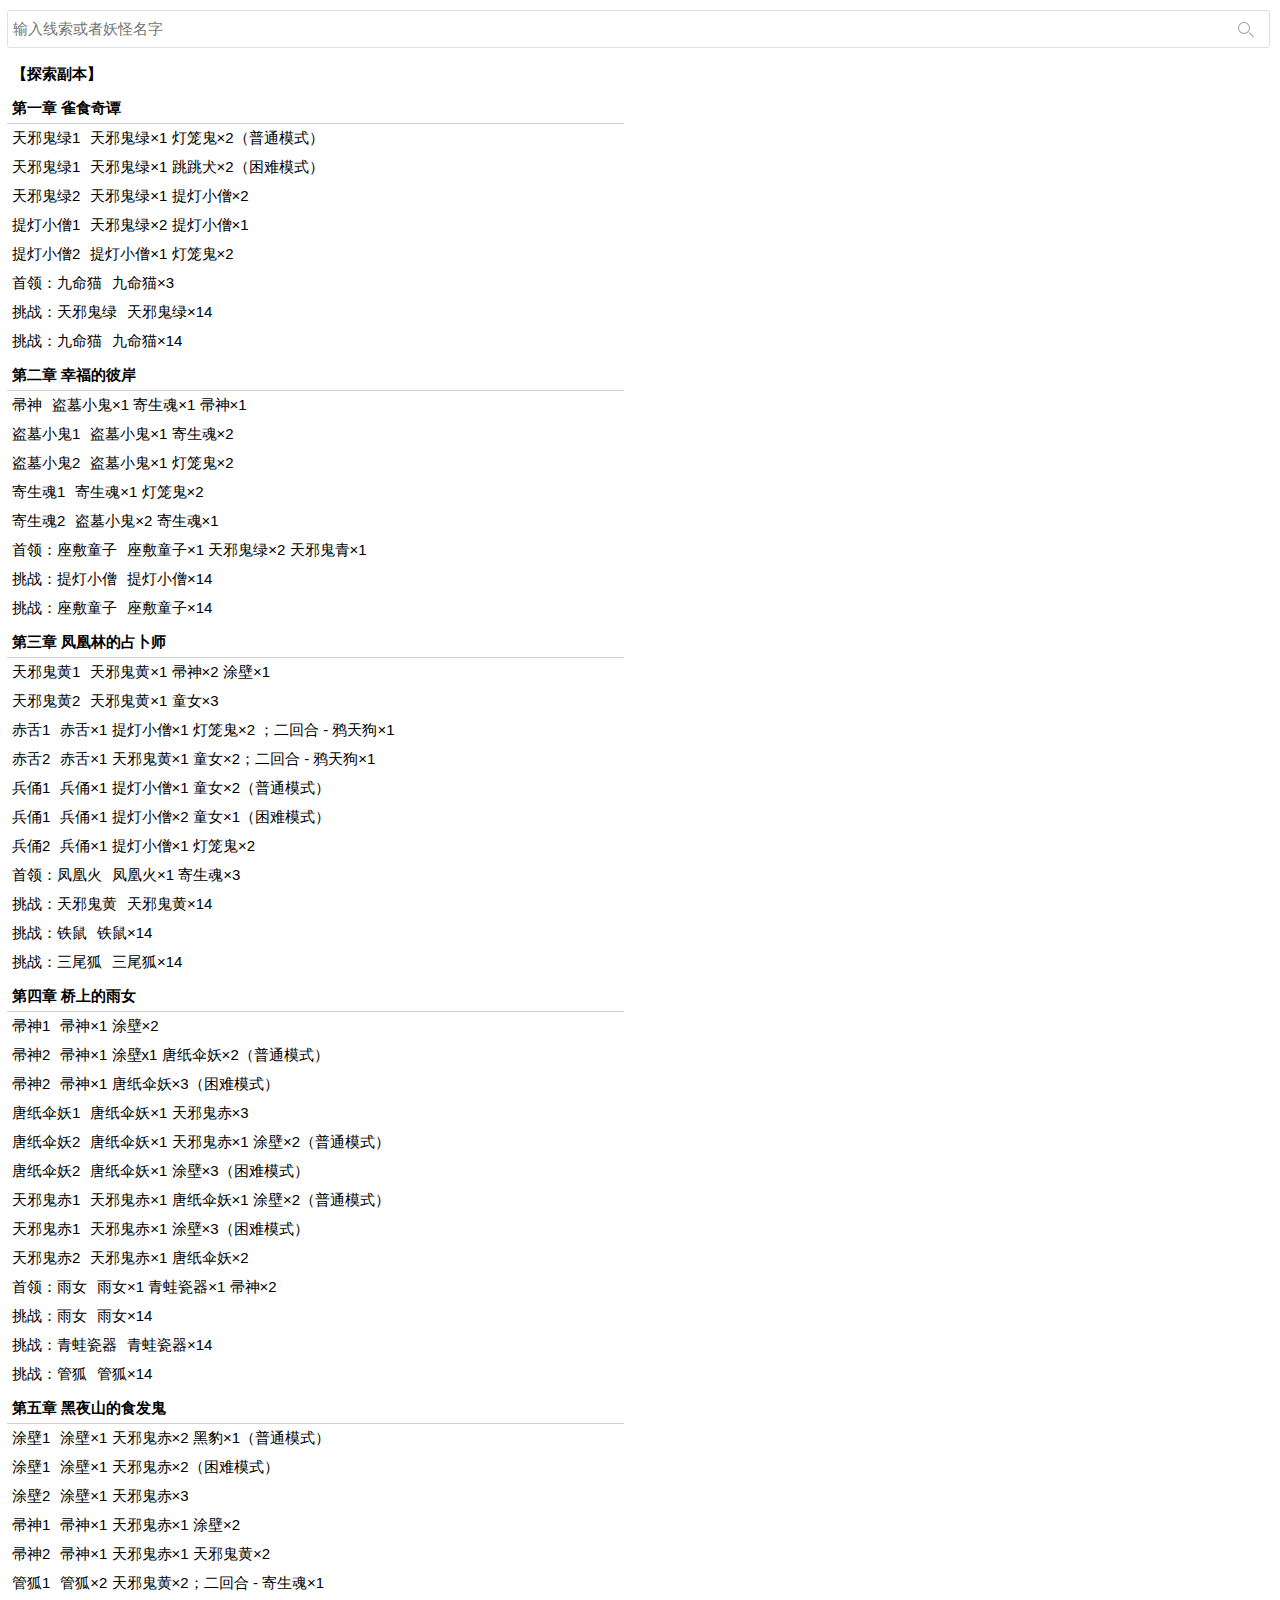
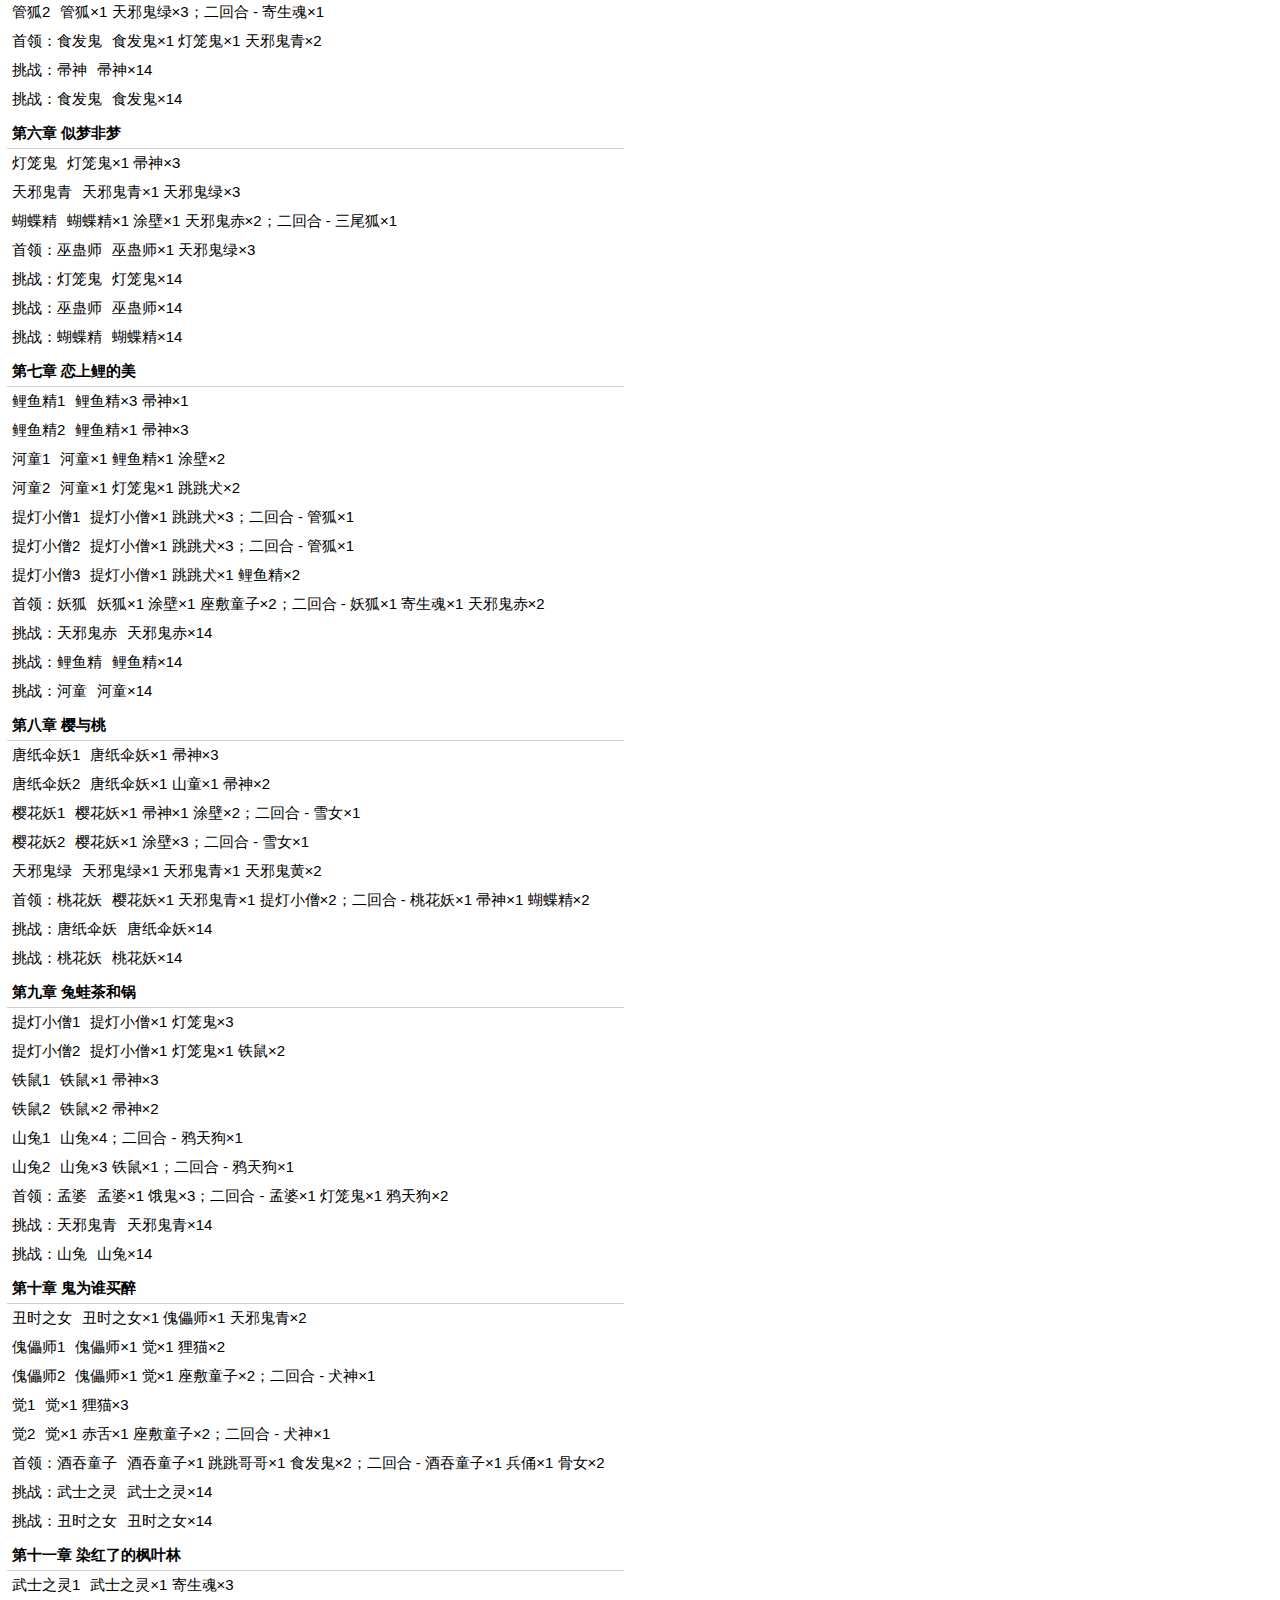
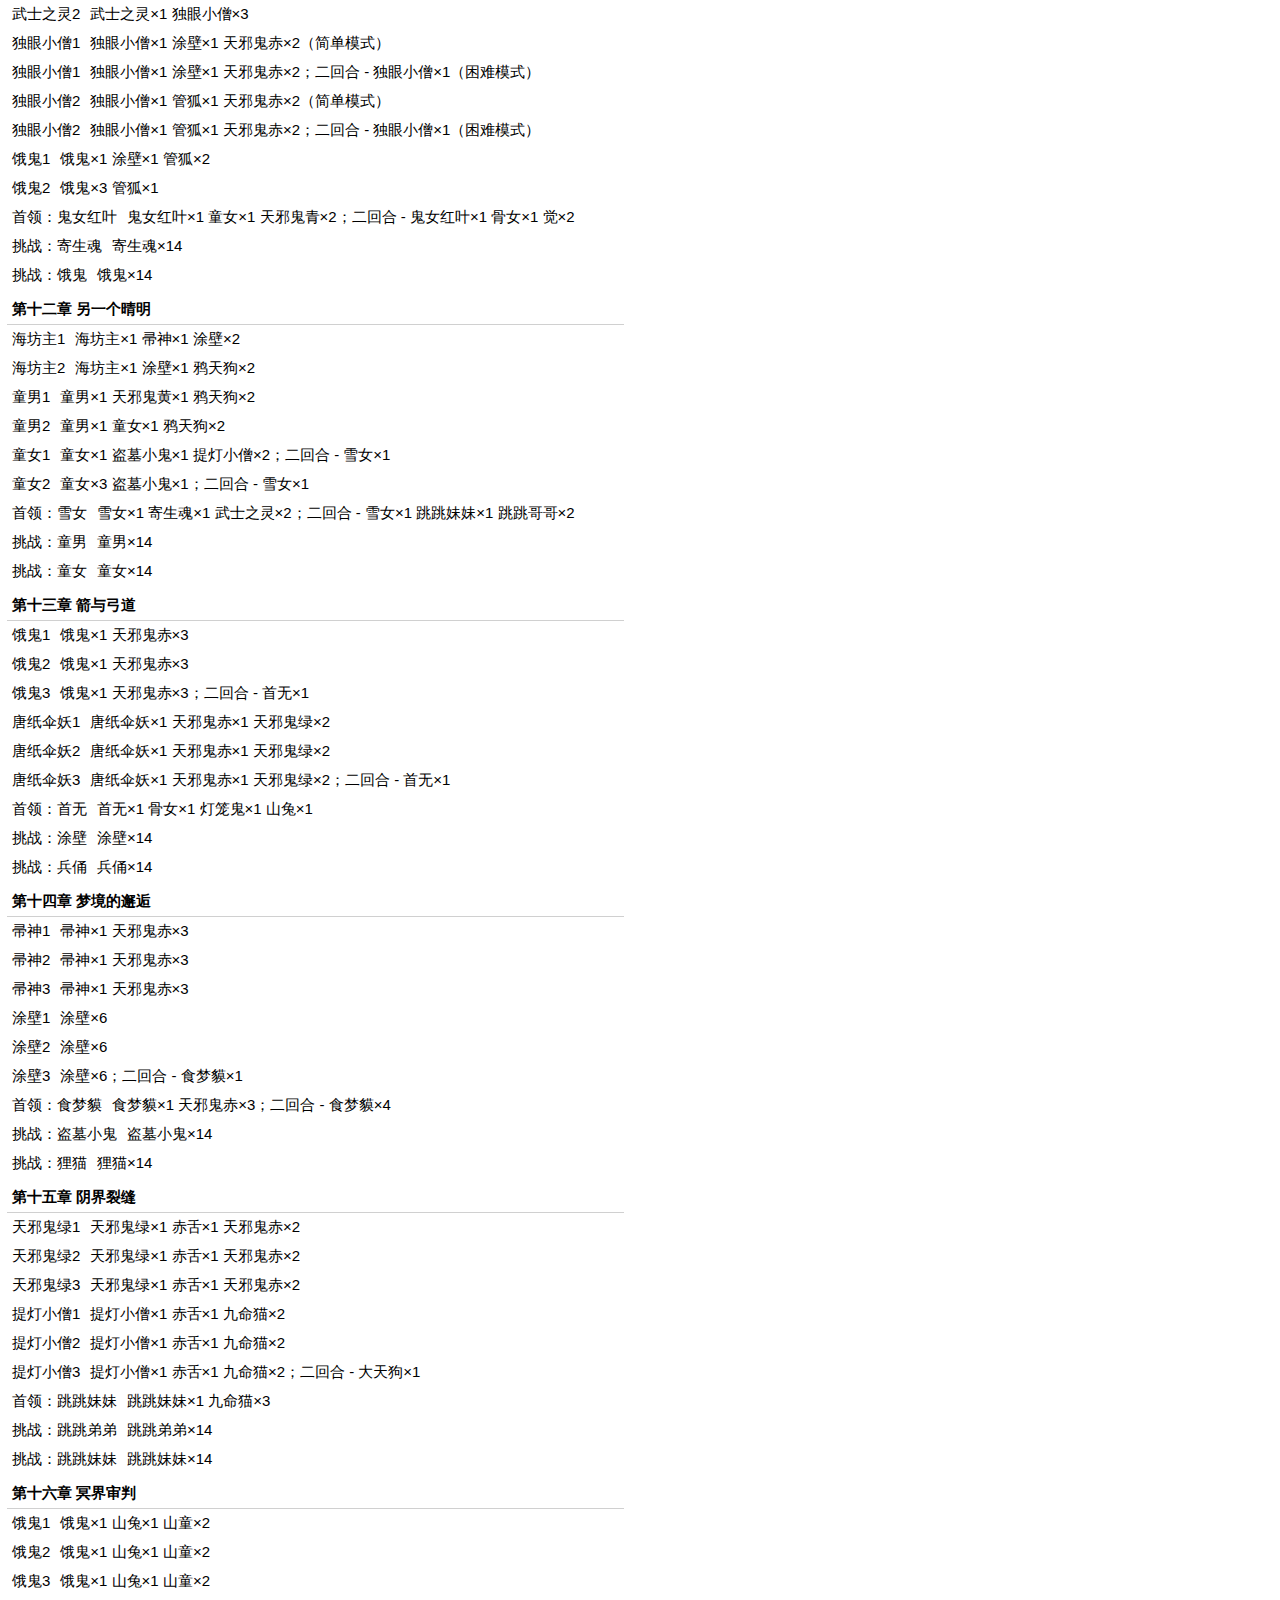
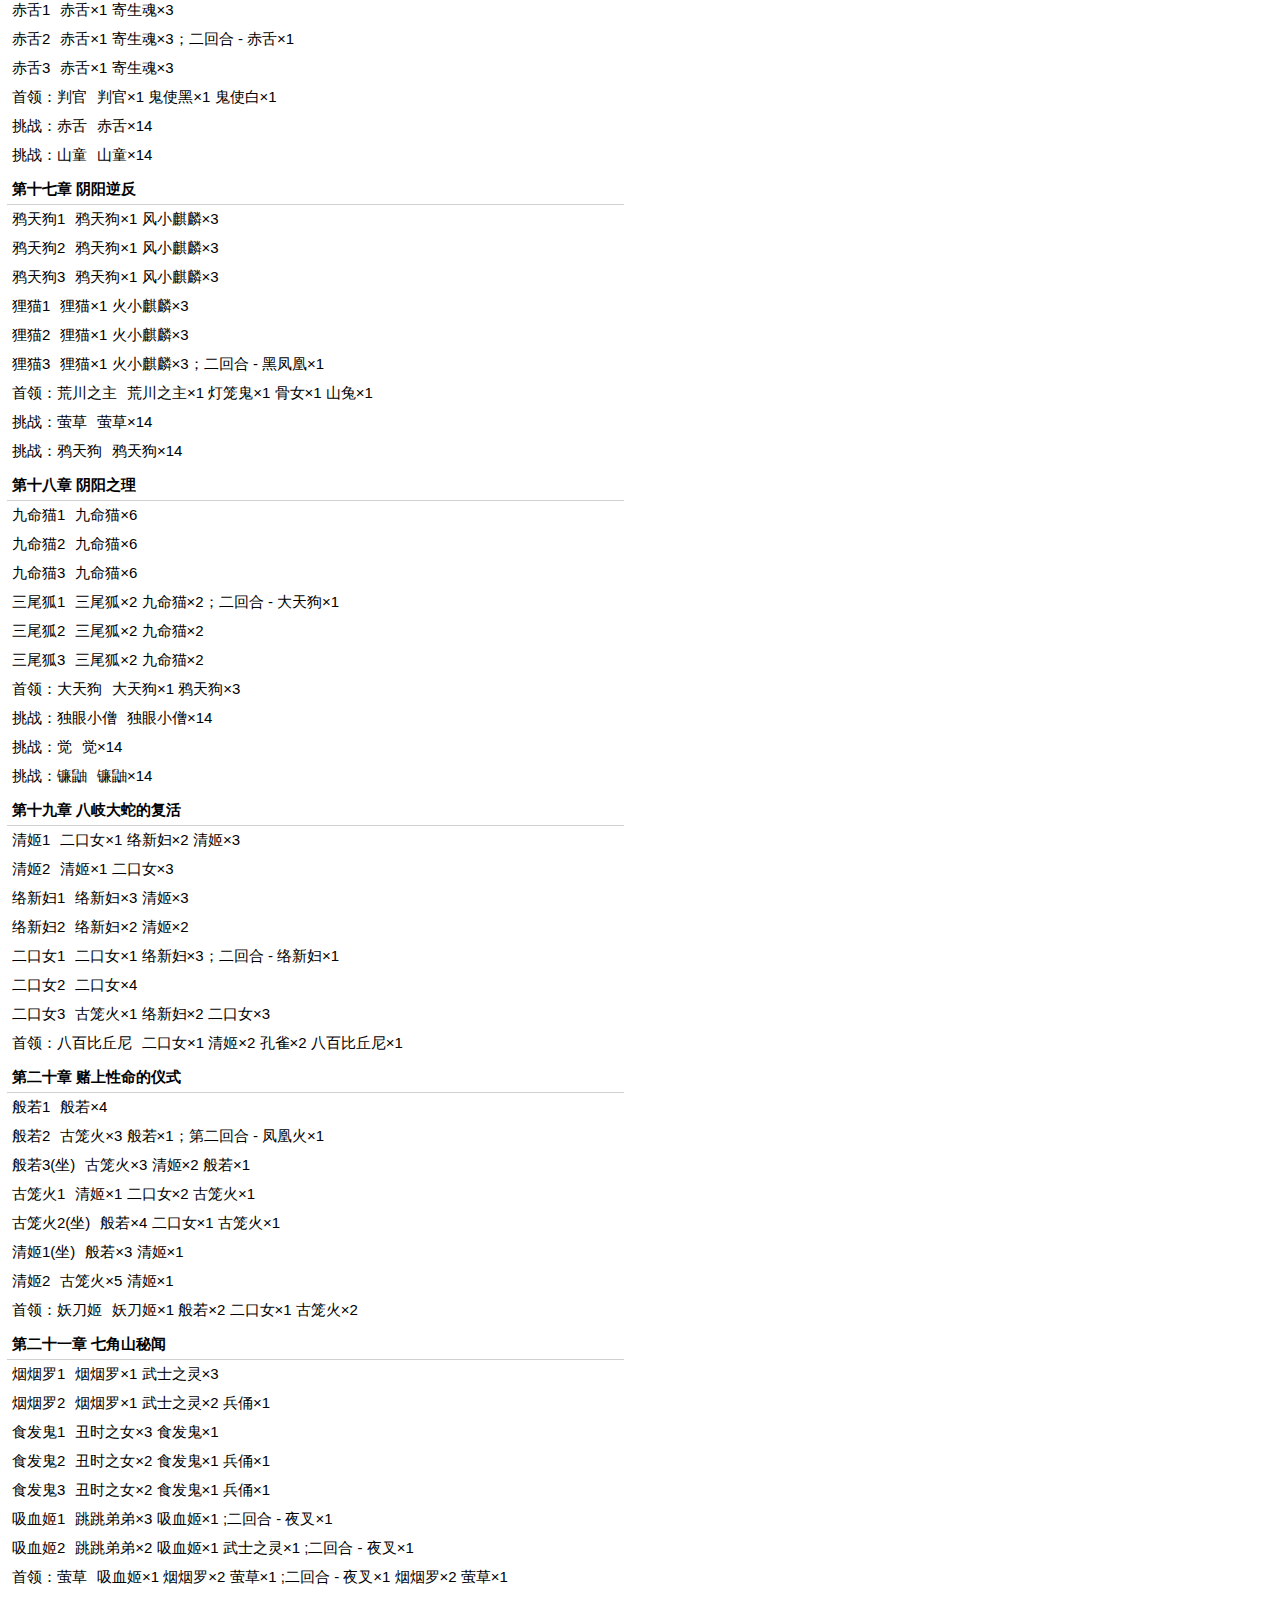
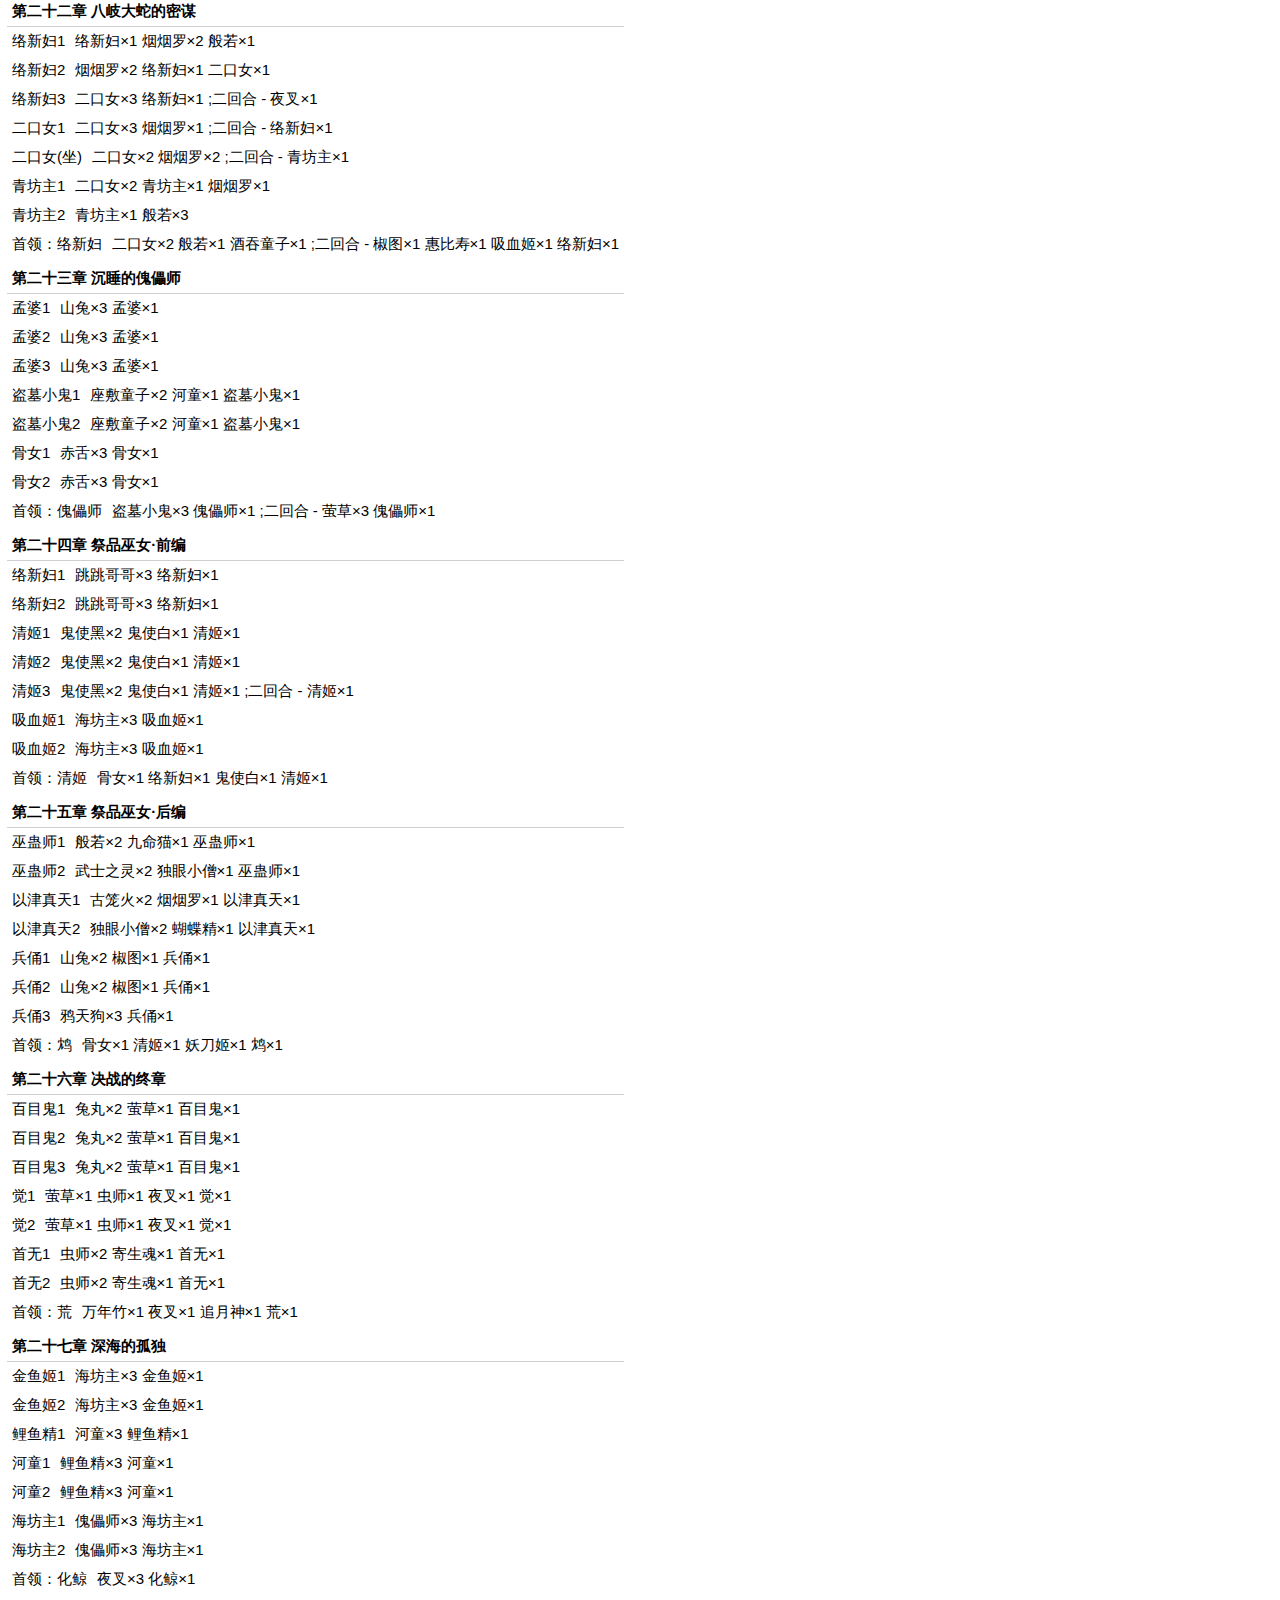
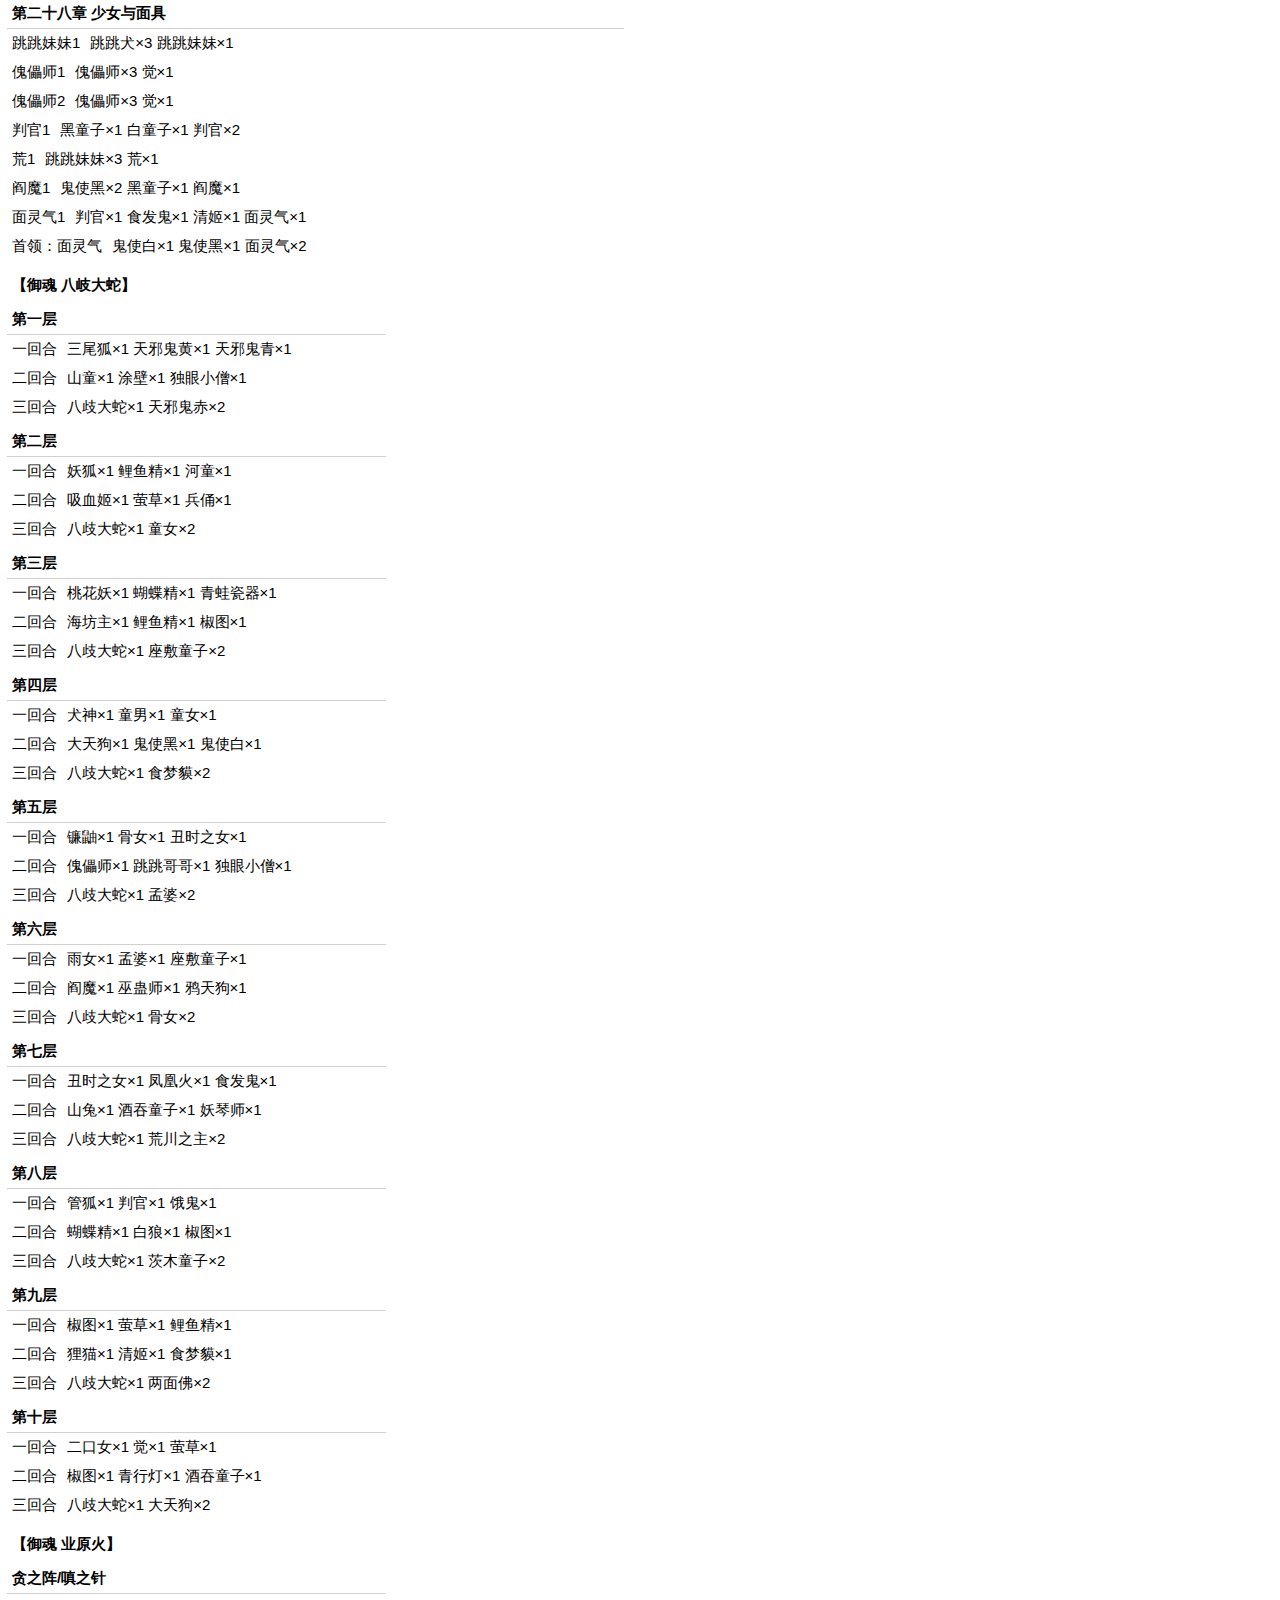
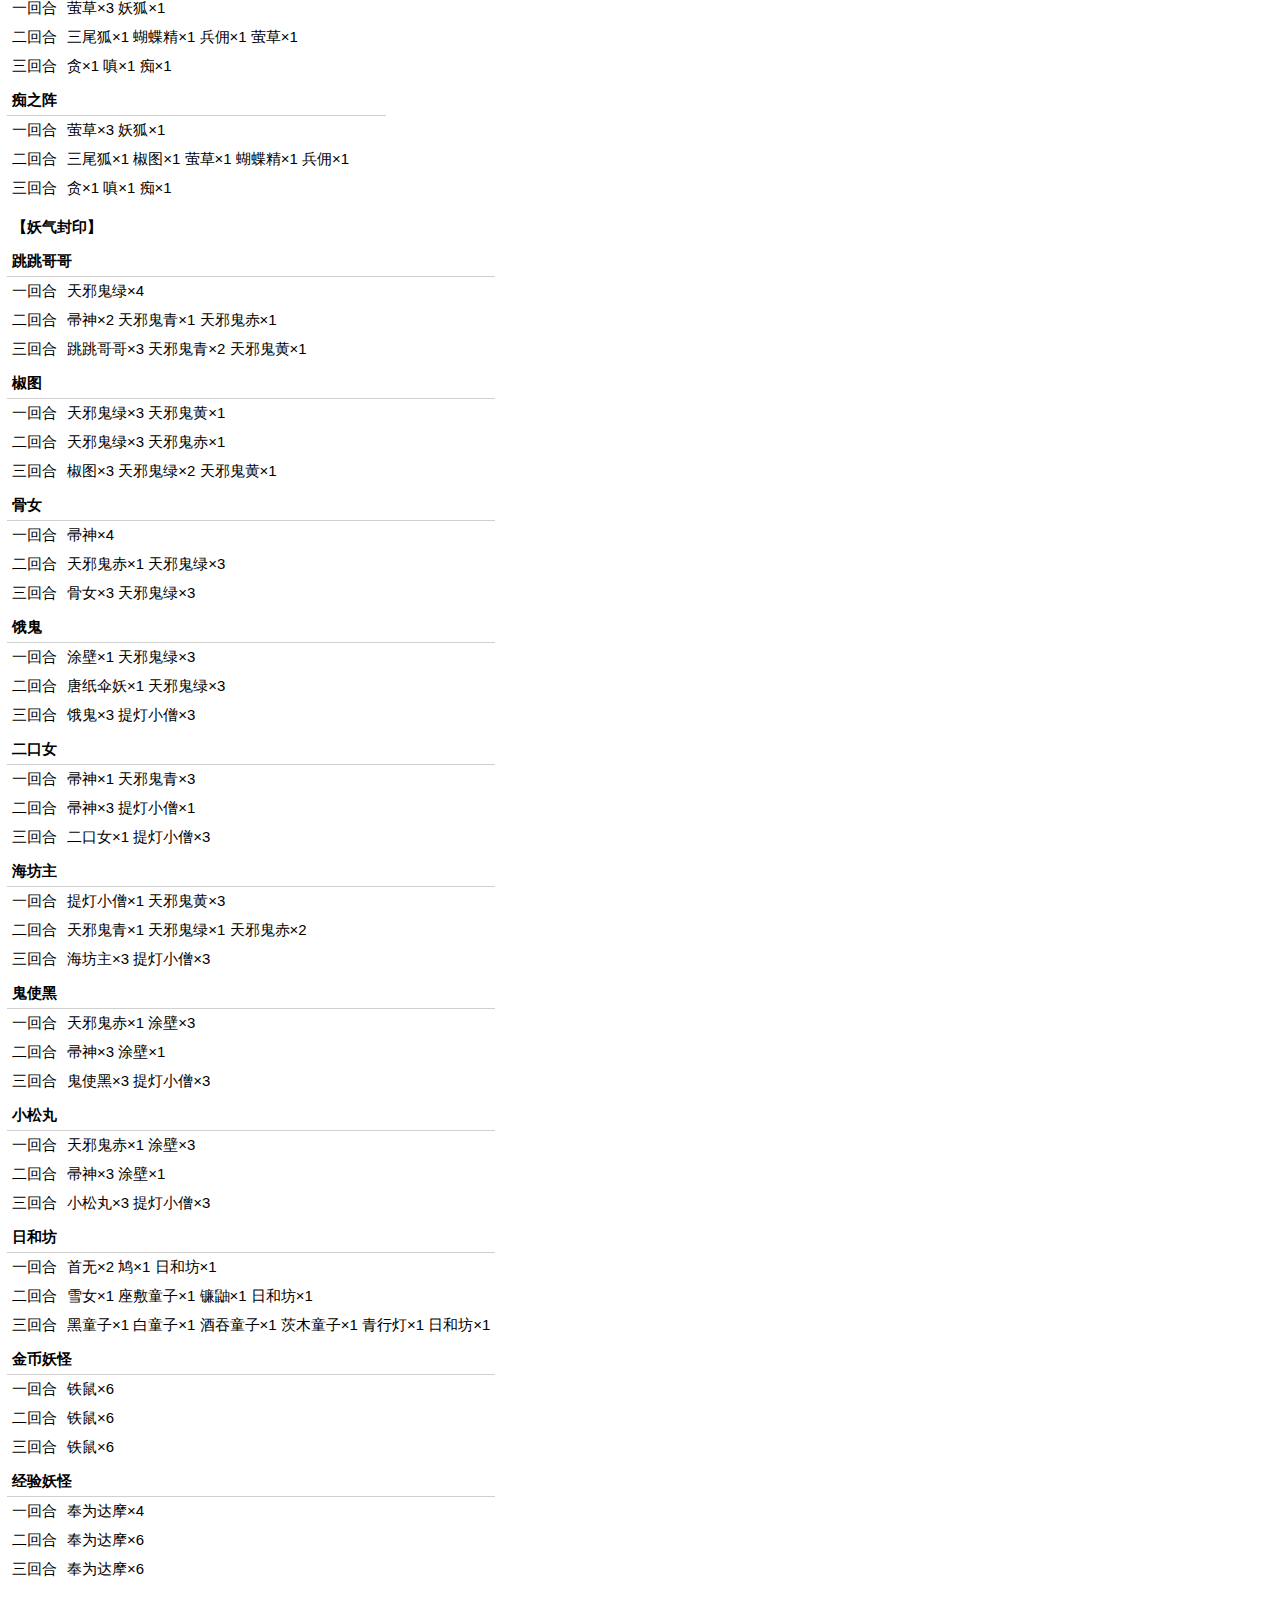
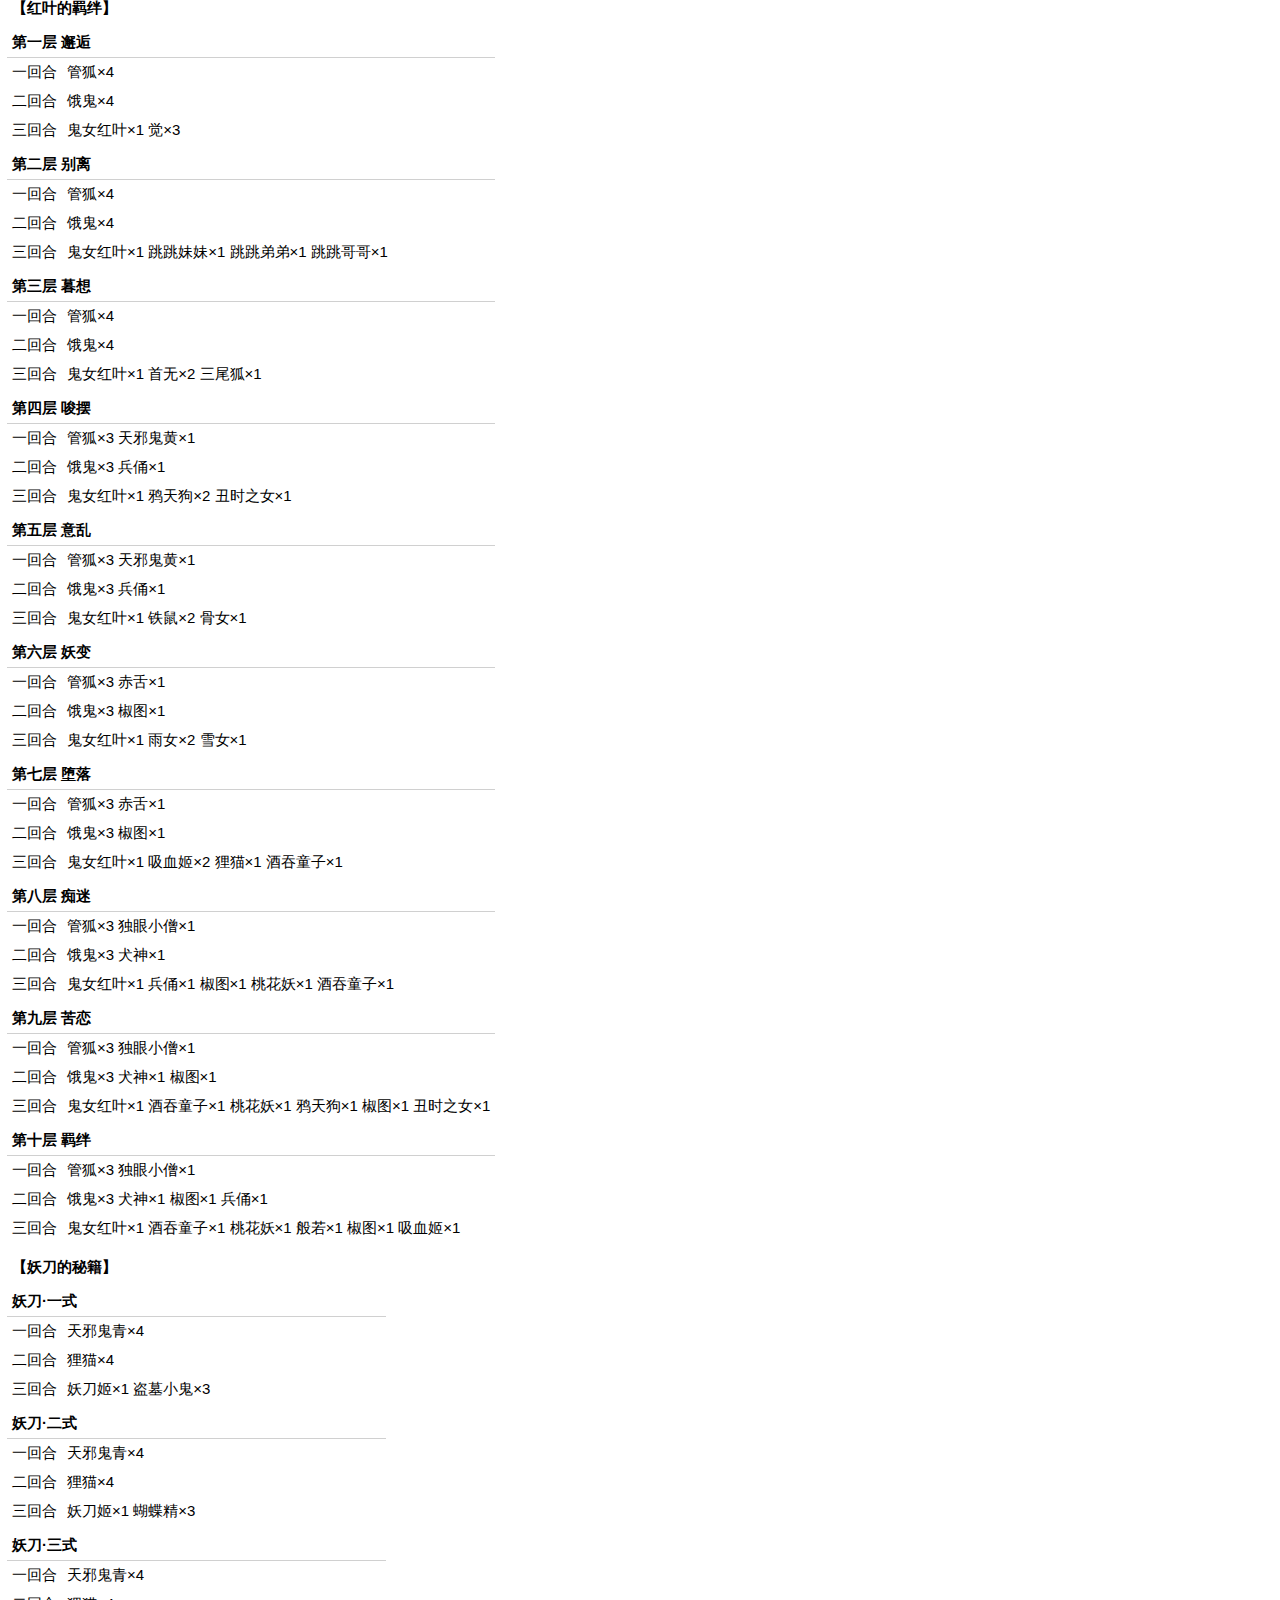
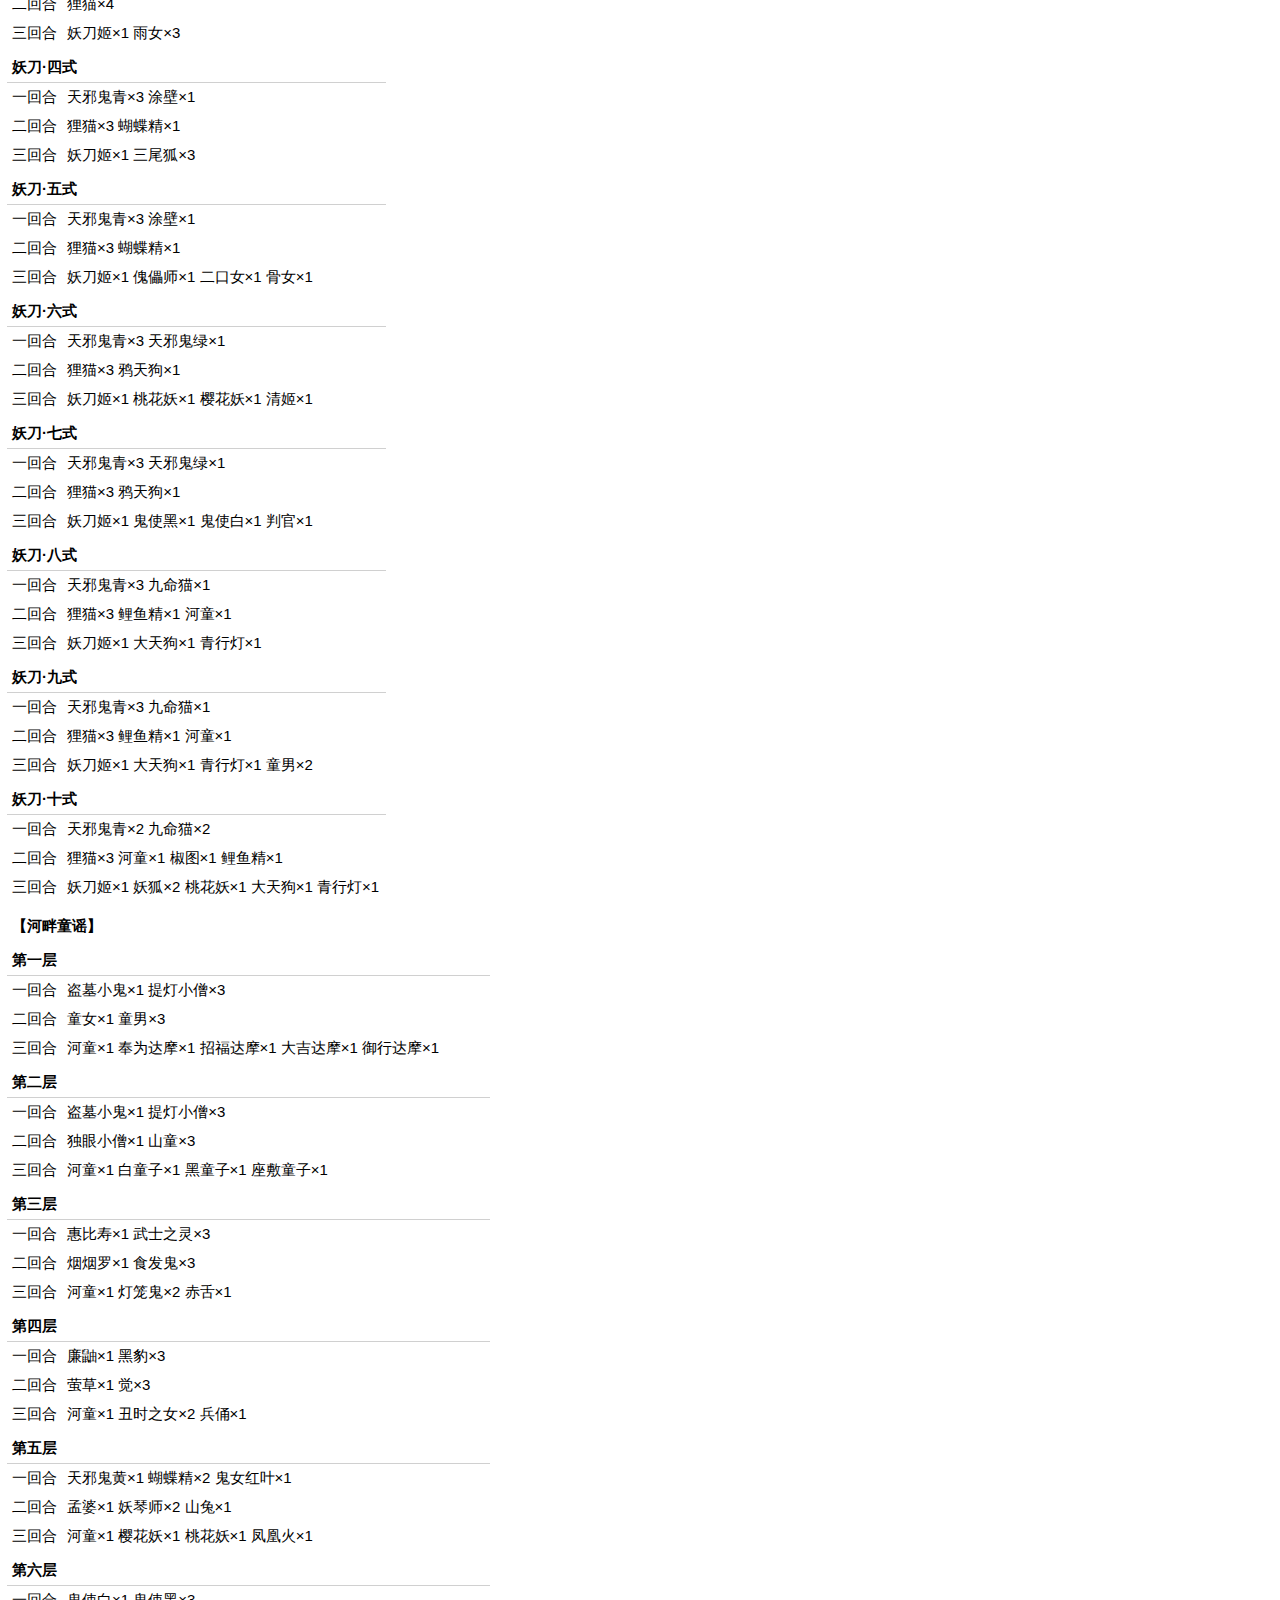
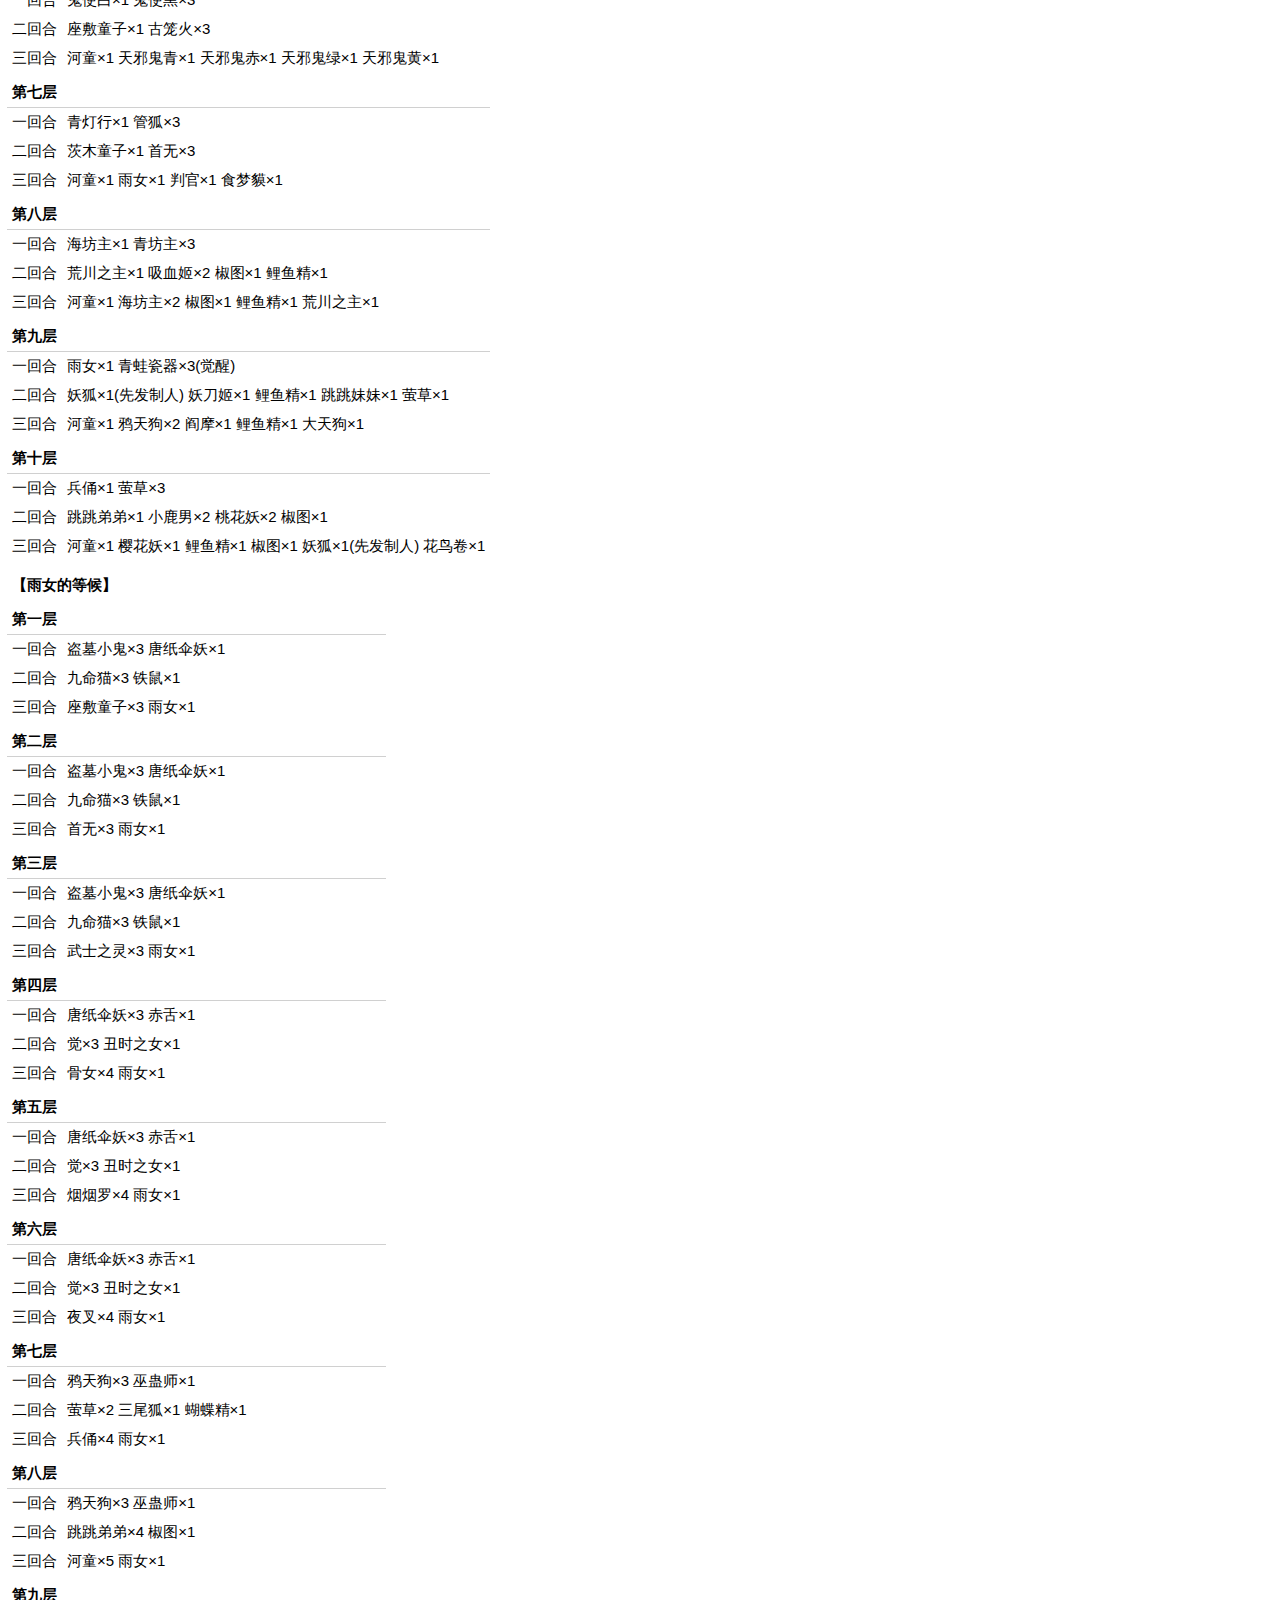
==== onmyojiSearch.html @ c0019c28 "Add files via upload" ====
<!DOCTYPE html>
<html>

<head>
<link href="onmyojiSearch.css" rel="stylesheet" type="text/css">
<script type="text/javascript" src="onmyojiSearch.js"></script> 

	<meta charset="utf-8">
	<meta name="viewport" content="width=device-width,initial-scale=1.0,minimum-scale=1.0,maximum-scale=1.0,user-scalable=no"/>
  	<meta name="robots" content="noindex,nofollow">
	<meta name="title" content="悬赏封印">
	<meta name="keywords" content="悬赏封印,阴阳师妖怪出处,阴阳师神秘妖怪,阴阳师探索副本,阴阳师御魂副本,阴阳师妖气封印,阴阳师神秘线索">
	<meta name="description" content="此站点为大家提供手游阴阳师的探索副本、御魂副本、妖气封印、神秘线索等场景的怪物出处及数量，方便您快速省体力的完成悬赏封印任务。">
	<title>悬赏封印查询助手</title>
	
	
</head>
<body>
	<div class="search-bar">
		<input class='search-control' placeholder='输入线索或者妖怪名字' id="searchItem" oninput="search()"></input>
		<span class="icon search"></span>
	</div>
	<div class="content">
		<div class="table explore">
			<div class="table-caption">【探索副本】</div>
			<div class="table-row-group chapter">
				<div class="table-row chapter-header">
					<div class="table-cell">第一章 雀食奇谭</div>
					<div class="table-cell"></div>
				</div>
				<div class="table-row">
					<div class="table-cell">天邪鬼绿1</div>
					<div class="table-cell">天邪鬼绿×1  灯笼鬼×2（普通模式）</div>
				</div>
				<div class="table-row">
					<div class="table-cell">天邪鬼绿1</div>
					<div class="table-cell">天邪鬼绿×1  跳跳犬×2（困难模式）</div>
				</div>
				<div class="table-row">
					<div class="table-cell">天邪鬼绿2</div>
					<div class="table-cell">天邪鬼绿×1 提灯小僧×2</div>
				</div>
				<div class="table-row">
					<div class="table-cell">提灯小僧1</div>
					<div class="table-cell">天邪鬼绿×2  提灯小僧×1</div>
				</div>
				<div class="table-row">
					<div class="table-cell">提灯小僧2</div>
					<div class="table-cell">提灯小僧×1 灯笼鬼×2</div>
				</div>
				<div class="table-row">
					<div class="table-cell">首领：九命猫</div>
					<div class="table-cell">九命猫×3</div>
				</div>
				<div class="table-row">
					<div class="table-cell">挑战：天邪鬼绿</div>
					<div class="table-cell">天邪鬼绿×14</div>
				</div>
				<div class="table-row">
					<div class="table-cell">挑战：九命猫</div>
					<div class="table-cell">九命猫×14</div>
				</div>
			</div>
			
			<div class="table-row-group chapter">
				<div class="table-row chapter-header">
					<div class="table-cell">第二章 幸福的彼岸</div>
					<div class="table-cell"></div>
				</div>
				<div class="table-row">
					<div class="table-cell">帚神</div>
					<div class="table-cell">盗墓小鬼×1 寄生魂×1 帚神×1</div>
				</div>
				<div class="table-row">
					<div class="table-cell">盗墓小鬼1</div>
					<div class="table-cell">盗墓小鬼×1 寄生魂×2</div>
				</div>
				<div class="table-row">
					<div class="table-cell">盗墓小鬼2</div>
					<div class="table-cell">盗墓小鬼×1 灯笼鬼×2</div>
				</div>
				<div class="table-row">
					<div class="table-cell">寄生魂1</div>
					<div class="table-cell">寄生魂×1 灯笼鬼×2</div>
				</div>
				<div class="table-row">
					<div class="table-cell">寄生魂2</div>
					<div class="table-cell">盗墓小鬼×2 寄生魂×1</div>
				</div>
				<div class="table-row">
					<div class="table-cell">首领：座敷童子</div>
					<div class="table-cell">座敷童子×1 天邪鬼绿×2 天邪鬼青×1</div>
				</div>
				<div class="table-row">
					<div class="table-cell">挑战：提灯小僧</div>
					<div class="table-cell">提灯小僧×14</div>
				</div>
				<div class="table-row">
					<div class="table-cell">挑战：座敷童子</div>
					<div class="table-cell">座敷童子×14</div>
				</div>
			</div>
			
			<div class="table-row-group chapter">
				<div class="table-row chapter-header">
					<div class="table-cell">第三章 凤凰林的占卜师</div>
					<div class="table-cell"></div>
				</div>
				<div class="table-row">
					<div class="table-cell">天邪鬼黄1</div>
					<div class="table-cell">天邪鬼黄×1 帚神×2 涂壁×1</div>
				</div>
				<div class="table-row">
					<div class="table-cell">天邪鬼黄2</div>
					<div class="table-cell">天邪鬼黄×1 童女×3</div>
				</div>
				<div class="table-row">
					<div class="table-cell">赤舌1</div>
					<div class="table-cell">赤舌×1 提灯小僧×1 灯笼鬼×2 ；二回合 - 鸦天狗×1</div>
				</div>
				<div class="table-row">
					<div class="table-cell">赤舌2</div>
					<div class="table-cell">赤舌×1 天邪鬼黄×1 童女×2；二回合 - 鸦天狗×1</div>
				</div>
				<div class="table-row">
					<div class="table-cell">兵俑1</div>
					<div class="table-cell">兵俑×1 提灯小僧×1 童女×2（普通模式）</div>
				</div>
				<div class="table-row">
					<div class="table-cell">兵俑1</div>
					<div class="table-cell">兵俑×1 提灯小僧×2 童女×1（困难模式）</div>
				</div>
				<div class="table-row">
					<div class="table-cell">兵俑2</div>
					<div class="table-cell">兵俑×1 提灯小僧×1 灯笼鬼×2</div>
				</div>
				<div class="table-row">
					<div class="table-cell">首领：凤凰火</div>
					<div class="table-cell">凤凰火×1  寄生魂×3</div>
				</div>
				<div class="table-row">
					<div class="table-cell">挑战：天邪鬼黄</div>
					<div class="table-cell">天邪鬼黄×14</div>
				</div>
				<div class="table-row">
					<div class="table-cell">挑战：铁鼠</div>
					<div class="table-cell">铁鼠×14</div>
				</div>
				<div class="table-row">
					<div class="table-cell">挑战：三尾狐</div>
					<div class="table-cell">三尾狐×14</div>
				</div>
			</div>
			
			<div class="table-row-group chapter">
				<div class="table-row chapter-header">
					<div class="table-cell">第四章 桥上的雨女</div>
					<div class="table-cell"></div>
				</div>
				<div class="table-row">
					<div class="table-cell">帚神1</div>
					<div class="table-cell">帚神×1 涂壁×2</div>
				</div>
				<div class="table-row">
					<div class="table-cell">帚神2</div>
					<div class="table-cell">帚神×1  涂壁x1 唐纸伞妖×2（普通模式）</div>
				</div>
				<div class="table-row">
					<div class="table-cell">帚神2</div>
					<div class="table-cell">帚神×1 唐纸伞妖×3（困难模式）</div>
				</div>
				<div class="table-row">
					<div class="table-cell">唐纸伞妖1</div>
					<div class="table-cell">唐纸伞妖×1 天邪鬼赤×3</div>
				</div>
				<div class="table-row">
					<div class="table-cell">唐纸伞妖2</div>
					<div class="table-cell">唐纸伞妖×1 天邪鬼赤×1 涂壁×2（普通模式）</div>
				</div>
				<div class="table-row">
					<div class="table-cell">唐纸伞妖2</div>
					<div class="table-cell">唐纸伞妖×1  涂壁×3（困难模式）</div>
				</div>
				<div class="table-row">
					<div class="table-cell">天邪鬼赤1</div>
					<div class="table-cell">天邪鬼赤×1 唐纸伞妖×1 涂壁×2（普通模式）</div>
				</div>
				<div class="table-row">
					<div class="table-cell">天邪鬼赤1</div>
					<div class="table-cell">天邪鬼赤×1  涂壁×3（困难模式）</div>
				</div>
				<div class="table-row">
					<div class="table-cell">天邪鬼赤2</div>
					<div class="table-cell">天邪鬼赤×1 唐纸伞妖×2</div>
				</div>
				<div class="table-row">
					<div class="table-cell">首领：雨女</div>
					<div class="table-cell">雨女×1 青蛙瓷器×1 帚神×2</div>
				</div>
				<div class="table-row">
					<div class="table-cell">挑战：雨女</div>
					<div class="table-cell">雨女×14</div>
				</div>
				<div class="table-row">
					<div class="table-cell">挑战：青蛙瓷器</div>
					<div class="table-cell">青蛙瓷器×14</div>
				</div>
				<div class="table-row">
					<div class="table-cell">挑战：管狐</div>
					<div class="table-cell">管狐×14</div>
				</div>
			</div>
			
			<div class="table-row-group chapter">
				<div class="table-row chapter-header">
					<div class="table-cell">第五章 黑夜山的食发鬼</div>
					<div class="table-cell"></div>
				</div>
				<div class="table-row">
					<div class="table-cell">涂壁1</div>
					<div class="table-cell">涂壁×1  天邪鬼赤×2 黑豹×1（普通模式）</div>
				</div>
				<div class="table-row">
					<div class="table-cell">涂壁1</div>
					<div class="table-cell">涂壁×1  天邪鬼赤×2（困难模式）</div>
				</div>
				<div class="table-row">
					<div class="table-cell">涂壁2</div>
					<div class="table-cell">涂壁×1 天邪鬼赤×3</div>
				</div>
				<div class="table-row">
					<div class="table-cell">帚神1</div>
					<div class="table-cell">帚神×1 天邪鬼赤×1 涂壁×2</div>
				</div>
				<div class="table-row">
					<div class="table-cell">帚神2</div>
					<div class="table-cell">帚神×1 天邪鬼赤×1 天邪鬼黄×2</div>
				</div>
				<div class="table-row">
					<div class="table-cell">管狐1</div>
					<div class="table-cell">管狐×2 天邪鬼黄×2；二回合 - 寄生魂×1</div>
				</div>
				<div class="table-row">
					<div class="table-cell">管狐2</div>
					<div class="table-cell">管狐×1 天邪鬼绿×3；二回合 - 寄生魂×1</div>
				</div>
				<div class="table-row">
					<div class="table-cell">首领：食发鬼</div>
					<div class="table-cell">食发鬼×1 灯笼鬼×1 天邪鬼青×2</div>
				</div>
				<div class="table-row">
					<div class="table-cell">挑战：帚神</div>
					<div class="table-cell">帚神×14</div>
				</div>
				<div class="table-row">
					<div class="table-cell">挑战：食发鬼</div>
					<div class="table-cell">食发鬼×14</div>
				</div>
			</div>
			
			<div class="table-row-group chapter">
				<div class="table-row chapter-header">
					<div class="table-cell">第六章 似梦非梦</div>
					<div class="table-cell"></div>
				</div>
				<div class="table-row">
					<div class="table-cell">灯笼鬼</div>
					<div class="table-cell">灯笼鬼×1 帚神×3</div>
				</div>
				<div class="table-row">
					<div class="table-cell">天邪鬼青</div>
					<div class="table-cell">天邪鬼青×1 天邪鬼绿×3</div>
				</div>
				<div class="table-row">
					<div class="table-cell">蝴蝶精</div>
					<div class="table-cell">蝴蝶精×1 涂壁×1 天邪鬼赤×2；二回合 - 三尾狐×1</div>
				</div>
				<div class="table-row">
					<div class="table-cell">首领：巫蛊师</div>
					<div class="table-cell">巫蛊师×1 天邪鬼绿×3</div>
				</div>
				<div class="table-row">
					<div class="table-cell">挑战：灯笼鬼</div>
					<div class="table-cell">灯笼鬼×14</div>
				</div>
				<div class="table-row">
					<div class="table-cell">挑战：巫蛊师</div>
					<div class="table-cell">巫蛊师×14</div>
				</div>
				<div class="table-row">
					<div class="table-cell">挑战：蝴蝶精</div>
					<div class="table-cell">蝴蝶精×14</div>
				</div>
			</div>
			
			<div class="table-row-group chapter">
				<div class="table-row chapter-header">
					<div class="table-cell">第七章 恋上鲤的美</div>
					<div class="table-cell"></div>
				</div>
				<div class="table-row">
					<div class="table-cell">鲤鱼精1</div>
					<div class="table-cell">鲤鱼精×3 帚神×1</div>
				</div>
				<div class="table-row">
					<div class="table-cell">鲤鱼精2</div>
					<div class="table-cell">鲤鱼精×1 帚神×3</div>
				</div>
				<div class="table-row">
					<div class="table-cell">河童1</div>
					<div class="table-cell">河童×1 鲤鱼精×1 涂壁×2</div>
				</div>
				<div class="table-row">
					<div class="table-cell">河童2</div>
					<div class="table-cell">河童×1 灯笼鬼×1 跳跳犬×2</div>
				</div>
				<div class="table-row">
					<div class="table-cell">提灯小僧1</div>
					<div class="table-cell">提灯小僧×1 跳跳犬×3；二回合 - 管狐×1</div>
				</div>
				<div class="table-row">
					<div class="table-cell">提灯小僧2</div>
					<div class="table-cell">提灯小僧×1 跳跳犬×3；二回合 - 管狐×1</div>
				</div>
				<div class="table-row">
					<div class="table-cell">提灯小僧3</div>
					<div class="table-cell">提灯小僧×1 跳跳犬×1 鲤鱼精×2</div>
				</div>
				<div class="table-row">
					<div class="table-cell">首领：妖狐</div>
					<div class="table-cell">妖狐×1 涂壁×1 座敷童子×2；二回合 - 妖狐×1 寄生魂×1 天邪鬼赤×2</div>
				</div>
				<div class="table-row">
					<div class="table-cell">挑战：天邪鬼赤</div>
					<div class="table-cell">天邪鬼赤×14</div>
				</div>
				<div class="table-row">
					<div class="table-cell">挑战：鲤鱼精</div>
					<div class="table-cell">鲤鱼精×14</div>
				</div>
				<div class="table-row">
					<div class="table-cell">挑战：河童</div>
					<div class="table-cell">河童×14</div>
				</div>
			</div>
			
			<div class="table-row-group chapter">
				<div class="table-row chapter-header">
					<div class="table-cell">第八章 樱与桃</div>
					<div class="table-cell"></div>
				</div>
				<div class="table-row">
					<div class="table-cell">唐纸伞妖1</div>
					<div class="table-cell">唐纸伞妖×1 帚神×3</div>
				</div>
				<div class="table-row">
					<div class="table-cell">唐纸伞妖2</div>
					<div class="table-cell">唐纸伞妖×1 山童×1 帚神×2</div>
				</div>
				<div class="table-row">
					<div class="table-cell">樱花妖1</div>
					<div class="table-cell">樱花妖×1 帚神×1 涂壁×2；二回合 - 雪女×1</div>
				</div>
				<div class="table-row">
					<div class="table-cell">樱花妖2</div>
					<div class="table-cell">樱花妖×1 涂壁×3；二回合 - 雪女×1</div>
				</div>
				<div class="table-row">
					<div class="table-cell">天邪鬼绿</div>
					<div class="table-cell">天邪鬼绿×1 天邪鬼青×1 天邪鬼黄×2</div>
				</div>
				<div class="table-row">
					<div class="table-cell">首领：桃花妖</div>
					<div class="table-cell">樱花妖×1 天邪鬼青×1 提灯小僧×2；二回合 - 桃花妖×1 帚神×1 蝴蝶精×2</div>
				</div>
				<div class="table-row">
					<div class="table-cell">挑战：唐纸伞妖</div>
					<div class="table-cell">唐纸伞妖×14</div>
				</div>
				<div class="table-row">
					<div class="table-cell">挑战：桃花妖</div>
					<div class="table-cell">桃花妖×14</div>
				</div>
			</div>
			
			<div class="table-row-group chapter">
				<div class="table-row chapter-header">
					<div class="table-cell">第九章 兔蛙茶和锅</div>
					<div class="table-cell"></div>
				</div>
				<div class="table-row">
					<div class="table-cell">提灯小僧1</div>
					<div class="table-cell">提灯小僧×1 灯笼鬼×3</div>
				</div>
				<div class="table-row">
					<div class="table-cell">提灯小僧2</div>
					<div class="table-cell">提灯小僧×1 灯笼鬼×1 铁鼠×2</div>
				</div>
				<div class="table-row">
					<div class="table-cell">铁鼠1</div>
					<div class="table-cell">铁鼠×1 帚神×3</div>
				</div>
				<div class="table-row">
					<div class="table-cell">铁鼠2</div>
					<div class="table-cell">铁鼠×2 帚神×2</div>
				</div>
				<div class="table-row">
					<div class="table-cell">山兔1</div>
					<div class="table-cell">山兔×4；二回合 - 鸦天狗×1</div>
				</div>
				<div class="table-row">
					<div class="table-cell">山兔2</div>
					<div class="table-cell">山兔×3 铁鼠×1；二回合 - 鸦天狗×1</div>
				</div>
				<div class="table-row">
					<div class="table-cell">首领：孟婆</div>
					<div class="table-cell">孟婆×1 饿鬼×3；二回合 - 孟婆×1 灯笼鬼×1 鸦天狗×2</div>
				</div>
				<div class="table-row">
					<div class="table-cell">挑战：天邪鬼青</div>
					<div class="table-cell">天邪鬼青×14</div>
				</div>
				<div class="table-row">
					<div class="table-cell">挑战：山兔</div>
					<div class="table-cell">山兔×14</div>
				</div>
			</div>
			
			<div class="table-row-group chapter">
				<div class="table-row chapter-header">
					<div class="table-cell">第十章 鬼为谁买醉</div>
					<div class="table-cell"></div>
				</div>
				<div class="table-row">
					<div class="table-cell">丑时之女</div>
					<div class="table-cell">丑时之女×1 傀儡师×1 天邪鬼青×2</div>
				</div>
				<div class="table-row">
					<div class="table-cell">傀儡师1</div>
					<div class="table-cell">傀儡师×1 觉×1 狸猫×2</div>
				</div>
				<div class="table-row">
					<div class="table-cell">傀儡师2</div>
					<div class="table-cell">傀儡师×1 觉×1 座敷童子×2；二回合 - 犬神×1</div>
				</div>
				<div class="table-row">
					<div class="table-cell">觉1</div>
					<div class="table-cell">觉×1 狸猫×3</div>
				</div>
				<div class="table-row">
					<div class="table-cell">觉2</div>
					<div class="table-cell">觉×1 赤舌×1 座敷童子×2；二回合 - 犬神×1</div>
				</div>
				<div class="table-row">
					<div class="table-cell">首领：酒吞童子</div>
					<div class="table-cell">酒吞童子×1 跳跳哥哥×1 食发鬼×2；二回合 - 酒吞童子×1 兵俑×1 骨女×2</div>
				</div>
				<div class="table-row">
					<div class="table-cell">挑战：武士之灵</div>
					<div class="table-cell">武士之灵×14</div>
				</div>
				<div class="table-row">
					<div class="table-cell">挑战：丑时之女</div>
					<div class="table-cell">丑时之女×14</div>
				</div>
			</div>
			
			<div class="table-row-group chapter">
				<div class="table-row chapter-header">
					<div class="table-cell">第十一章 染红了的枫叶林</div>
					<div class="table-cell"></div>
				</div>
				<div class="table-row">
					<div class="table-cell">武士之灵1</div>
					<div class="table-cell">武士之灵×1 寄生魂×3</div>
				</div>
				<div class="table-row">
					<div class="table-cell">武士之灵2</div>
					<div class="table-cell">武士之灵×1 独眼小僧×3</div>
				</div>
				<div class="table-row">
					<div class="table-cell">独眼小僧1</div>
					<div class="table-cell">独眼小僧×1 涂壁×1 天邪鬼赤×2（简单模式）</div>
				</div>
				<div class="table-row">
					<div class="table-cell">独眼小僧1</div>
					<div class="table-cell">独眼小僧×1 涂壁×1 天邪鬼赤×2；二回合 - 独眼小僧×1（困难模式）</div>
				</div>
				<div class="table-row">
					<div class="table-cell">独眼小僧2</div>
					<div class="table-cell">独眼小僧×1 管狐×1 天邪鬼赤×2（简单模式）</div>
				</div>
				<div class="table-row">
					<div class="table-cell">独眼小僧2</div>
					<div class="table-cell">独眼小僧×1 管狐×1 天邪鬼赤×2；二回合 - 独眼小僧×1（困难模式）</div>
				</div>
				<div class="table-row">
					<div class="table-cell">饿鬼1</div>
					<div class="table-cell">饿鬼×1 涂壁×1 管狐×2</div>
				</div>
				<div class="table-row">
					<div class="table-cell">饿鬼2</div>
					<div class="table-cell">饿鬼×3 管狐×1</div>
				</div>
				<div class="table-row">
					<div class="table-cell">首领：鬼女红叶</div>
					<div class="table-cell">鬼女红叶×1 童女×1 天邪鬼青×2；二回合 - 鬼女红叶×1 骨女×1 觉×2</div>
				</div>
				<div class="table-row">
					<div class="table-cell">挑战：寄生魂</div>
					<div class="table-cell">寄生魂×14</div>
				</div>
				<div class="table-row">
					<div class="table-cell">挑战：饿鬼</div>
					<div class="table-cell">饿鬼×14</div>
				</div>
			</div>
			
			<div class="table-row-group chapter">
				<div class="table-row chapter-header">
					<div class="table-cell">第十二章 另一个晴明</div>
					<div class="table-cell"></div>
				</div>
				<div class="table-row">
					<div class="table-cell">海坊主1</div>
					<div class="table-cell">海坊主×1 帚神×1 涂壁×2</div>
				</div>
				<div class="table-row">
					<div class="table-cell">海坊主2</div>
					<div class="table-cell">海坊主×1 涂壁×1 鸦天狗×2</div>
				</div>
				<div class="table-row">
					<div class="table-cell">童男1</div>
					<div class="table-cell">童男×1 天邪鬼黄×1 鸦天狗×2</div>
				</div>
				<div class="table-row">
					<div class="table-cell">童男2</div>
					<div class="table-cell">童男×1 童女×1 鸦天狗×2</div>
				</div>
				<div class="table-row">
					<div class="table-cell">童女1</div>
					<div class="table-cell">童女×1 盗墓小鬼×1 提灯小僧×2；二回合 - 雪女×1</div>
				</div>
				<div class="table-row">
					<div class="table-cell">童女2</div>
					<div class="table-cell">童女×3 盗墓小鬼×1；二回合 - 雪女×1</div>
				</div>
				<div class="table-row">
					<div class="table-cell">首领：雪女</div>
					<div class="table-cell">雪女×1 寄生魂×1 武士之灵×2；二回合 - 雪女×1 跳跳妹妹×1 跳跳哥哥×2</div>
				</div>
				<div class="table-row">
					<div class="table-cell">挑战：童男</div>
					<div class="table-cell">童男×14</div>
				</div>
				<div class="table-row">
					<div class="table-cell">挑战：童女</div>
					<div class="table-cell">童女×14</div>
				</div>
			</div>
			
			<div class="table-row-group chapter">
				<div class="table-row chapter-header">
					<div class="table-cell">第十三章 箭与弓道</div>
					<div class="table-cell"></div>
				</div>
				<div class="table-row">
					<div class="table-cell">饿鬼1</div>
					<div class="table-cell">饿鬼×1  天邪鬼赤×3</div>
				</div>
				<div class="table-row">
					<div class="table-cell">饿鬼2</div>
					<div class="table-cell">饿鬼×1  天邪鬼赤×3</div>
				</div>
				<div class="table-row">
					<div class="table-cell">饿鬼3</div>
					<div class="table-cell">饿鬼×1  天邪鬼赤×3；二回合 - 首无×1</div>
				</div>
				<div class="table-row">
					<div class="table-cell">唐纸伞妖1</div>
					<div class="table-cell">唐纸伞妖×1 天邪鬼赤×1 天邪鬼绿×2</div>
				</div>
				<div class="table-row">
					<div class="table-cell">唐纸伞妖2</div>
					<div class="table-cell">唐纸伞妖×1 天邪鬼赤×1 天邪鬼绿×2</div>
				</div>
				<div class="table-row">
					<div class="table-cell">唐纸伞妖3</div>
					<div class="table-cell">唐纸伞妖×1 天邪鬼赤×1 天邪鬼绿×2；二回合 - 首无×1</div>
				</div>
				<div class="table-row">
					<div class="table-cell">首领：首无</div>
					<div class="table-cell">首无×1 骨女×1 灯笼鬼×1 山兔×1</div>
				</div>
				<div class="table-row">
					<div class="table-cell">挑战：涂壁</div>
					<div class="table-cell">涂壁×14</div>
				</div>
				<div class="table-row">
					<div class="table-cell">挑战：兵俑</div>
					<div class="table-cell">兵俑×14</div>
				</div>
			</div>
			
			<div class="table-row-group chapter">
				<div class="table-row chapter-header">
					<div class="table-cell">第十四章 梦境的邂逅</div>
					<div class="table-cell"></div>
				</div>
				<div class="table-row">
					<div class="table-cell">帚神1</div>
					<div class="table-cell">帚神×1 天邪鬼赤×3</div>
				</div>
				<div class="table-row">
					<div class="table-cell">帚神2</div>
					<div class="table-cell">帚神×1 天邪鬼赤×3</div>
				</div>
				<div class="table-row">
					<div class="table-cell">帚神3</div>
					<div class="table-cell">帚神×1 天邪鬼赤×3</div>
				</div>
				<div class="table-row">
					<div class="table-cell">涂壁1</div>
					<div class="table-cell">涂壁×6</div>
				</div>
				<div class="table-row">
					<div class="table-cell">涂壁2</div>
					<div class="table-cell">涂壁×6</div>
				</div>
				<div class="table-row">
					<div class="table-cell">涂壁3</div>
					<div class="table-cell">涂壁×6；二回合 - 食梦貘×1</div>
				</div>
				<div class="table-row">
					<div class="table-cell">首领：食梦貘</div>
					<div class="table-cell">食梦貘×1 天邪鬼赤×3；二回合 - 食梦貘×4</div>
				</div>
				<div class="table-row">
					<div class="table-cell">挑战：盗墓小鬼</div>
					<div class="table-cell">盗墓小鬼×14</div>
				</div>
				<div class="table-row">
					<div class="table-cell">挑战：狸猫</div>
					<div class="table-cell">狸猫×14</div>
				</div>
			</div>
			
			<div class="table-row-group chapter">
				<div class="table-row chapter-header">
					<div class="table-cell">第十五章 阴界裂缝</div>
					<div class="table-cell"></div>
				</div>
				<div class="table-row">
					<div class="table-cell">天邪鬼绿1</div>
					<div class="table-cell">天邪鬼绿×1 赤舌×1 天邪鬼赤×2</div>
				</div>
				<div class="table-row">
					<div class="table-cell">天邪鬼绿2</div>
					<div class="table-cell">天邪鬼绿×1 赤舌×1 天邪鬼赤×2</div>
				</div>
				<div class="table-row">
					<div class="table-cell">天邪鬼绿3</div>
					<div class="table-cell">天邪鬼绿×1 赤舌×1 天邪鬼赤×2</div>
				</div>
				<div class="table-row">
					<div class="table-cell">提灯小僧1</div>
					<div class="table-cell">提灯小僧×1 赤舌×1 九命猫×2</div>
				</div>
				<div class="table-row">
					<div class="table-cell">提灯小僧2</div>
					<div class="table-cell">提灯小僧×1 赤舌×1 九命猫×2</div>
				</div>
				<div class="table-row">
					<div class="table-cell">提灯小僧3</div>
					<div class="table-cell">提灯小僧×1 赤舌×1 九命猫×2；二回合 - 大天狗×1</div>
				</div>
				<div class="table-row">
					<div class="table-cell">首领：跳跳妹妹</div>
					<div class="table-cell">跳跳妹妹×1 九命猫×3</div>
				</div>
				<div class="table-row">
					<div class="table-cell">挑战：跳跳弟弟</div>
					<div class="table-cell">跳跳弟弟×14</div>
				</div>
				<div class="table-row">
					<div class="table-cell">挑战：跳跳妹妹</div>
					<div class="table-cell">跳跳妹妹×14</div>
				</div>
			</div>
			
			<div class="table-row-group chapter">
				<div class="table-row chapter-header">
					<div class="table-cell">第十六章 冥界审判</div>
					<div class="table-cell"></div>
				</div>
				<div class="table-row">
					<div class="table-cell">饿鬼1</div>
					<div class="table-cell">饿鬼×1 山兔×1 山童×2</div>
				</div>
				<div class="table-row">
					<div class="table-cell">饿鬼2</div>
					<div class="table-cell">饿鬼×1 山兔×1 山童×2</div>
				</div>
				<div class="table-row">
					<div class="table-cell">饿鬼3</div>
					<div class="table-cell">饿鬼×1 山兔×1 山童×2</div>
				</div>
				<div class="table-row">
					<div class="table-cell">赤舌1</div>
					<div class="table-cell">赤舌×1 寄生魂×3</div>
				</div>
				<div class="table-row">
					<div class="table-cell">赤舌2</div>
					<div class="table-cell">赤舌×1 寄生魂×3；二回合 - 赤舌×1</div>
				</div>
				<div class="table-row">
					<div class="table-cell">赤舌3</div>
					<div class="table-cell">赤舌×1 寄生魂×3</div>
				</div>
				<div class="table-row">
					<div class="table-cell">首领：判官</div>
					<div class="table-cell">判官×1 鬼使黑×1 鬼使白×1</div>
				</div>
				<div class="table-row">
					<div class="table-cell">挑战：赤舌</div>
					<div class="table-cell">赤舌×14</div>
				</div>
				<div class="table-row">
					<div class="table-cell">挑战：山童</div>
					<div class="table-cell">山童×14</div>
				</div>
			</div>
			
			<div class="table-row-group chapter">
				<div class="table-row chapter-header">
					<div class="table-cell">第十七章 阴阳逆反</div>
					<div class="table-cell"></div>
				</div>
				<div class="table-row">
					<div class="table-cell">鸦天狗1</div>
					<div class="table-cell">鸦天狗×1 风小麒麟×3</div>
				</div>
				<div class="table-row">
					<div class="table-cell">鸦天狗2</div>
					<div class="table-cell">鸦天狗×1 风小麒麟×3</div>
				</div>
				<div class="table-row">
					<div class="table-cell">鸦天狗3</div>
					<div class="table-cell">鸦天狗×1 风小麒麟×3</div>
				</div>
				<div class="table-row">
					<div class="table-cell">狸猫1</div>
					<div class="table-cell">狸猫×1 火小麒麟×3</div>
				</div>
				<div class="table-row">
					<div class="table-cell">狸猫2</div>
					<div class="table-cell">狸猫×1 火小麒麟×3</div>
				</div>
				<div class="table-row">
					<div class="table-cell">狸猫3</div>
					<div class="table-cell">狸猫×1 火小麒麟×3；二回合 - 黑凤凰×1</div>
				</div>
				<div class="table-row">
					<div class="table-cell">首领：荒川之主</div>
					<div class="table-cell">荒川之主×1 灯笼鬼×1 骨女×1 山兔×1</div>
				</div>
				<div class="table-row">
					<div class="table-cell">挑战：萤草</div>
					<div class="table-cell">萤草×14</div>
				</div>
				<div class="table-row">
					<div class="table-cell">挑战：鸦天狗</div>
					<div class="table-cell">鸦天狗×14</div>
				</div>
			</div>
			
			<div class="table-row-group chapter">
				<div class="table-row chapter-header">
					<div class="table-cell">第十八章 阴阳之理</div>
					<div class="table-cell"></div>
				</div>
				<div class="table-row">
					<div class="table-cell">九命猫1</div>
					<div class="table-cell">九命猫×6</div>
				</div>
				<div class="table-row">
					<div class="table-cell">九命猫2</div>
					<div class="table-cell">九命猫×6</div>
				</div>
				<div class="table-row">
					<div class="table-cell">九命猫3</div>
					<div class="table-cell">九命猫×6</div>
				</div>
				<div class="table-row">
					<div class="table-cell">三尾狐1</div>
					<div class="table-cell">三尾狐×2 九命猫×2；二回合 - 大天狗×1</div>
				</div>
				<div class="table-row">
					<div class="table-cell">三尾狐2</div>
					<div class="table-cell">三尾狐×2 九命猫×2</div>
				</div>
				<div class="table-row">
					<div class="table-cell">三尾狐3</div>
					<div class="table-cell">三尾狐×2 九命猫×2</div>
				</div>
				<div class="table-row">
					<div class="table-cell">首领：大天狗</div>
					<div class="table-cell">大天狗×1 鸦天狗×3</div>
				</div>
				<div class="table-row">
					<div class="table-cell">挑战：独眼小僧</div>
					<div class="table-cell">独眼小僧×14</div>
				</div>
				<div class="table-row">
					<div class="table-cell">挑战：觉</div>
					<div class="table-cell">觉×14</div>
				</div>
				<div class="table-row">
					<div class="table-cell">挑战：镰鼬</div>
					<div class="table-cell">镰鼬×14</div>
				</div>
			</div>
			
			<div class="table-row-group chapter">
				<div class="table-row chapter-header">
					<div class="table-cell">第十九章 八岐大蛇的复活</div>
					<div class="table-cell"></div>
				</div>
				<div class="table-row">
					<div class="table-cell">清姬1</div>
					<div class="table-cell">二口女×1 络新妇×2 清姬×3</div>
				</div>
				<div class="table-row">
					<div class="table-cell">清姬2</div>
					<div class="table-cell">清姬×1 二口女×3</div>
				</div>
				<div class="table-row">
					<div class="table-cell">络新妇1</div>
					<div class="table-cell">络新妇×3 清姬×3</div>
				</div>
				<div class="table-row">
					<div class="table-cell">络新妇2</div>
					<div class="table-cell">络新妇×2 清姬×2</div>
				</div>
				<div class="table-row">
					<div class="table-cell">二口女1</div>
					<div class="table-cell">二口女×1 络新妇×3；二回合 - 络新妇×1</div>
				</div>
				<div class="table-row">
					<div class="table-cell">二口女2</div>
					<div class="table-cell">二口女×4</div>
				</div>
				<div class="table-row">
					<div class="table-cell">二口女3</div>
					<div class="table-cell">古笼火×1 络新妇×2 二口女×3</div>
				</div>
				<div class="table-row">
					<div class="table-cell">首领：八百比丘尼</div>
					<div class="table-cell">二口女×1 清姬×2 孔雀×2 八百比丘尼×1</div>
				</div>
			</div>
			
			<div class="table-row-group chapter">
				<div class="table-row chapter-header">
					<div class="table-cell">第二十章 赌上性命的仪式</div>
					<div class="table-cell"></div>
				</div>
				<div class="table-row">
					<div class="table-cell">般若1</div>
					<div class="table-cell">般若×4</div>
				</div>
				<div class="table-row">
					<div class="table-cell">般若2</div>
					<div class="table-cell">古笼火×3 般若×1；第二回合 - 凤凰火×1</div>
				</div>
				<div class="table-row">
					<div class="table-cell">般若3(坐)</div>
					<div class="table-cell">古笼火×3 清姬×2 般若×1</div>
				</div>
				<div class="table-row">
					<div class="table-cell">古笼火1</div>
					<div class="table-cell">清姬×1 二口女×2 古笼火×1</div>
				</div>
				<div class="table-row">
					<div class="table-cell">古笼火2(坐)</div>
					<div class="table-cell">般若×4 二口女×1 古笼火×1</div>
				</div>
				<div class="table-row">
					<div class="table-cell">清姬1(坐)</div>
					<div class="table-cell">般若×3 清姬×1</div>
				</div>
				<div class="table-row">
					<div class="table-cell">清姬2</div>
					<div class="table-cell">古笼火×5 清姬×1</div>
				</div>
				<div class="table-row">
					<div class="table-cell">首领：妖刀姬</div>
					<div class="table-cell">妖刀姬×1 般若×2 二口女×1 古笼火×2</div>
				</div>
			</div>
			
			<div class="table-row-group chapter">
				<div class="table-row chapter-header">
					<div class="table-cell">第二十一章 七角山秘闻</div>
					<div class="table-cell"></div>
				</div>
				<div class="table-row">
					<div class="table-cell">烟烟罗1</div>
					<div class="table-cell">烟烟罗×1 武士之灵×3</div>
				</div>
				<div class="table-row">
					<div class="table-cell">烟烟罗2</div>
					<div class="table-cell">烟烟罗×1 武士之灵×2 兵俑×1</div>
				</div>
				<div class="table-row">
					<div class="table-cell">食发鬼1</div>
					<div class="table-cell">丑时之女×3 食发鬼×1</div>
				</div>
				<div class="table-row">
					<div class="table-cell">食发鬼2</div>
					<div class="table-cell">丑时之女×2 食发鬼×1 兵俑×1</div>
				</div>
				<div class="table-row">
					<div class="table-cell">食发鬼3</div>
					<div class="table-cell">丑时之女×2 食发鬼×1 兵俑×1</div>
				</div>
				<div class="table-row">
					<div class="table-cell">吸血姬1</div>
					<div class="table-cell">跳跳弟弟×3 吸血姬×1 ;二回合 - 夜叉×1</div>
				</div>
				<div class="table-row">
					<div class="table-cell">吸血姬2</div>
					<div class="table-cell">跳跳弟弟×2 吸血姬×1 武士之灵×1 ;二回合 - 夜叉×1</div>
				</div>
				<div class="table-row">
					<div class="table-cell">首领：萤草</div>
					<div class="table-cell">吸血姬×1 烟烟罗×2 萤草×1 ;二回合 - 夜叉×1 烟烟罗×2 萤草×1</div>
				</div>
			</div>
			
			<div class="table-row-group chapter">
				<div class="table-row chapter-header">
					<div class="table-cell">第二十二章 八岐大蛇的密谋</div>
					<div class="table-cell"></div>
				</div>
				<div class="table-row">
					<div class="table-cell">络新妇1</div>
					<div class="table-cell">络新妇×1 烟烟罗×2 般若×1</div>
				</div>
				<div class="table-row">
					<div class="table-cell">络新妇2</div>
					<div class="table-cell">烟烟罗×2 络新妇×1 二口女×1</div>
				</div>
				<div class="table-row">
					<div class="table-cell">络新妇3</div>
					<div class="table-cell">二口女×3 络新妇×1 ;二回合 - 夜叉×1</div>
				</div>
				<div class="table-row">
					<div class="table-cell">二口女1</div>
					<div class="table-cell">二口女×3 烟烟罗×1 ;二回合 - 络新妇×1</div>
				</div>
				<div class="table-row">
					<div class="table-cell">二口女(坐)</div>
					<div class="table-cell">二口女×2 烟烟罗×2 ;二回合 - 青坊主×1</div>
				</div>
				<div class="table-row">
					<div class="table-cell">青坊主1</div>
					<div class="table-cell">二口女×2 青坊主×1 烟烟罗×1</div>
				</div>
				<div class="table-row">
					<div class="table-cell">青坊主2</div>
					<div class="table-cell">青坊主×1 般若×3</div>
				</div>
				<div class="table-row">
					<div class="table-cell">首领：络新妇</div>
					<div class="table-cell">二口女×2 般若×1 酒吞童子×1 ;二回合 - 椒图×1 惠比寿×1 吸血姬×1 络新妇×1</div>
				</div>
			</div>
			
			<div class="table-row-group chapter">
				<div class="table-row chapter-header">
					<div class="table-cell">第二十三章 沉睡的傀儡师</div>
					<div class="table-cell"></div>
				</div>
				<div class="table-row">
					<div class="table-cell">孟婆1</div>
					<div class="table-cell">山兔×3 孟婆×1</div>
				</div>
				<div class="table-row">
					<div class="table-cell">孟婆2</div>
					<div class="table-cell">山兔×3 孟婆×1</div>
				</div>
				<div class="table-row">
					<div class="table-cell">孟婆3</div>
					<div class="table-cell">山兔×3 孟婆×1</div>
				</div>
				<div class="table-row">
					<div class="table-cell">盗墓小鬼1</div>
					<div class="table-cell">座敷童子×2 河童×1 盗墓小鬼×1</div>
				</div>
				<div class="table-row">
					<div class="table-cell">盗墓小鬼2</div>
					<div class="table-cell">座敷童子×2 河童×1 盗墓小鬼×1</div>
				</div>
				<div class="table-row">
					<div class="table-cell">骨女1</div>
					<div class="table-cell">赤舌×3 骨女×1</div>
				</div>
				<div class="table-row">
					<div class="table-cell">骨女2</div>
					<div class="table-cell">赤舌×3 骨女×1</div>
				</div>
				<div class="table-row">
					<div class="table-cell">首领：傀儡师</div>
					<div class="table-cell">盗墓小鬼×3 傀儡师×1 ;二回合 - 萤草×3 傀儡师×1</div>
				</div>
			</div>
			
			<div class="table-row-group chapter">
				<div class="table-row chapter-header">
					<div class="table-cell">第二十四章 祭品巫女·前编</div>
					<div class="table-cell"></div>
				</div>
				<div class="table-row">
					<div class="table-cell">络新妇1</div>
					<div class="table-cell">跳跳哥哥×3 络新妇×1</div>
				</div>
				<div class="table-row">
					<div class="table-cell">络新妇2</div>
					<div class="table-cell">跳跳哥哥×3 络新妇×1</div>
				</div>
				<div class="table-row">
					<div class="table-cell">清姬1</div>
					<div class="table-cell">鬼使黑×2 鬼使白×1 清姬×1</div>
				</div>
				<div class="table-row">
					<div class="table-cell">清姬2</div>
					<div class="table-cell">鬼使黑×2 鬼使白×1 清姬×1</div>
				</div>
				<div class="table-row">
					<div class="table-cell">清姬3</div>
					<div class="table-cell">鬼使黑×2 鬼使白×1 清姬×1 ;二回合 - 清姬×1</div>
				</div>
				<div class="table-row">
					<div class="table-cell">吸血姬1</div>
					<div class="table-cell">海坊主×3 吸血姬×1</div>
				</div>
				<div class="table-row">
					<div class="table-cell">吸血姬2</div>
					<div class="table-cell">海坊主×3 吸血姬×1</div>
				</div>
				<div class="table-row">
					<div class="table-cell">首领：清姬</div>
					<div class="table-cell">骨女×1 络新妇×1 鬼使白×1 清姬×1</div>
				</div>
			</div>
			
			<div class="table-row-group chapter">
				<div class="table-row chapter-header">
					<div class="table-cell">第二十五章 祭品巫女·后编</div>
					<div class="table-cell"></div>
				</div>
				<div class="table-row">
					<div class="table-cell">巫蛊师1</div>
					<div class="table-cell">般若×2 九命猫×1 巫蛊师×1</div>
				</div>
				<div class="table-row">
					<div class="table-cell">巫蛊师2</div>
					<div class="table-cell">武士之灵×2 独眼小僧×1 巫蛊师×1</div>
				</div>
				<div class="table-row">
					<div class="table-cell">以津真天1</div>
					<div class="table-cell">古笼火×2 烟烟罗×1 以津真天×1</div>
				</div>
				<div class="table-row">
					<div class="table-cell">以津真天2</div>
					<div class="table-cell">独眼小僧×2 蝴蝶精×1 以津真天×1</div>
				</div>
				<div class="table-row">
					<div class="table-cell">兵俑1</div>
					<div class="table-cell">山兔×2 椒图×1 兵俑×1</div>
				</div>
				<div class="table-row">
					<div class="table-cell">兵俑2</div>
					<div class="table-cell">山兔×2 椒图×1 兵俑×1</div>
				</div>
				<div class="table-row">
					<div class="table-cell">兵俑3</div>
					<div class="table-cell">鸦天狗×3 兵俑×1</div>
				</div>
				<div class="table-row">
					<div class="table-cell">首领：鸩</div>
					<div class="table-cell">骨女×1 清姬×1 妖刀姬×1 鸩×1</div>
				</div>
			</div>
			
			<div class="table-row-group chapter">
				<div class="table-row chapter-header">
					<div class="table-cell">第二十六章 决战的终章</div>
					<div class="table-cell"></div>
				</div>
				<div class="table-row">
					<div class="table-cell">百目鬼1</div>
					<div class="table-cell">兔丸×2 萤草×1 百目鬼×1</div>
				</div>
				<div class="table-row">
					<div class="table-cell">百目鬼2</div>
					<div class="table-cell">兔丸×2 萤草×1 百目鬼×1</div>
				</div>
				<div class="table-row">
					<div class="table-cell">百目鬼3</div>
					<div class="table-cell">兔丸×2 萤草×1 百目鬼×1</div>
				</div>
				<div class="table-row">
					<div class="table-cell">觉1</div>
					<div class="table-cell">萤草×1 虫师×1 夜叉×1 觉×1</div>
				</div>
				<div class="table-row">
					<div class="table-cell">觉2</div>
					<div class="table-cell">萤草×1 虫师×1 夜叉×1 觉×1</div>
				</div>
				<div class="table-row">
					<div class="table-cell">首无1</div>
					<div class="table-cell">虫师×2 寄生魂×1 首无×1</div>
				</div>
				<div class="table-row">
					<div class="table-cell">首无2</div>
					<div class="table-cell">虫师×2 寄生魂×1 首无×1</div>
				</div>
				<div class="table-row">
					<div class="table-cell">首领：荒</div>
					<div class="table-cell">万年竹×1 夜叉×1 追月神×1 荒×1</div>
				</div>
			</div>
			
			<div class="table-row-group chapter">
				<div class="table-row chapter-header">
					<div class="table-cell">第二十七章 深海的孤独</div>
					<div class="table-cell"></div>
				</div>
				<div class="table-row">
					<div class="table-cell">金鱼姬1</div>
					<div class="table-cell">海坊主×3 金鱼姬×1</div>
				</div>
				<div class="table-row">
					<div class="table-cell">金鱼姬2</div>
					<div class="table-cell">海坊主×3 金鱼姬×1</div>
				</div>
				<div class="table-row">
					<div class="table-cell">鲤鱼精1</div>
					<div class="table-cell">河童×3 鲤鱼精×1</div>
				</div>
				<div class="table-row">
					<div class="table-cell">河童1</div>
					<div class="table-cell">鲤鱼精×3 河童×1</div>
				</div>
				<div class="table-row">
					<div class="table-cell">河童2</div>
					<div class="table-cell">鲤鱼精×3 河童×1</div>
				</div>
				<div class="table-row">
					<div class="table-cell">海坊主1</div>
					<div class="table-cell">傀儡师×3 海坊主×1</div>
				</div>
				<div class="table-row">
					<div class="table-cell">海坊主2</div>
					<div class="table-cell">傀儡师×3 海坊主×1</div>
				</div>
				<div class="table-row">
					<div class="table-cell">首领：化鲸</div>
					<div class="table-cell">夜叉×3 化鲸×1</div>
				</div>
			</div>
			
			<div class="table-row-group chapter">
				<div class="table-row chapter-header">
					<div class="table-cell">第二十八章 少女与面具</div>
					<div class="table-cell"></div>
				</div>
				<div class="table-row">
					<div class="table-cell">跳跳妹妹1</div>
					<div class="table-cell">跳跳犬×3 跳跳妹妹×1</div>
				</div>
				<div class="table-row">
					<div class="table-cell">傀儡师1</div>
					<div class="table-cell">傀儡师×3 觉×1</div>
				</div>
				<div class="table-row">
					<div class="table-cell">傀儡师2</div>
					<div class="table-cell">傀儡师×3 觉×1</div>
				</div>
				<div class="table-row">
					<div class="table-cell">判官1</div>
					<div class="table-cell">黑童子×1 白童子×1 判官×2</div>
				</div>
				<div class="table-row">
					<div class="table-cell">荒1</div>
					<div class="table-cell">跳跳妹妹×3 荒×1</div>
				</div>
				<div class="table-row">
					<div class="table-cell">阎魔1</div>
					<div class="table-cell">鬼使黑×2 黑童子×1 阎魔×1</div>
				</div>
				<div class="table-row">
					<div class="table-cell">面灵气1</div>
					<div class="table-cell">判官×1 食发鬼×1 清姬×1 面灵气×1</div>
				</div>
				<div class="table-row">
					<div class="table-cell">首领：面灵气</div>
					<div class="table-cell">鬼使白×1 鬼使黑×1 面灵气×2</div>
				</div>
			</div>
		</div>
		
		<div class="table equipment">
			<div class="table-caption">【御魂 八岐大蛇】</div>
			
			<div class="table-row-group chapter">
				<div class="table-row chapter-header">
					<div class="table-cell">第一层</div>
					<div class="table-cell"></div>
				</div>
				<div class="table-row">
					<div class="table-cell">一回合</div>
					<div class="table-cell">三尾狐×1 天邪鬼黄×1 天邪鬼青×1</div>
				</div>
				<div class="table-row">
					<div class="table-cell">二回合</div>
					<div class="table-cell">山童×1 涂壁×1 独眼小僧×1</div>
				</div>
				<div class="table-row">
					<div class="table-cell">三回合</div>
					<div class="table-cell">八歧大蛇×1 天邪鬼赤×2</div>
				</div>
			</div>
			
			<div class="table-row-group chapter">
				<div class="table-row chapter-header">
					<div class="table-cell">第二层</div>
					<div class="table-cell"></div>
				</div>
				<div class="table-row">
					<div class="table-cell">一回合</div>
					<div class="table-cell">妖狐×1 鲤鱼精×1 河童×1</div>
				</div>
				<div class="table-row">
					<div class="table-cell">二回合</div>
					<div class="table-cell">吸血姬×1 萤草×1 兵俑×1</div>
				</div>
				<div class="table-row">
					<div class="table-cell">三回合</div>
					<div class="table-cell">八歧大蛇×1 童女×2</div>
				</div>
			</div>
			
			<div class="table-row-group chapter">
				<div class="table-row chapter-header">
					<div class="table-cell">第三层</div>
					<div class="table-cell"></div>
				</div>
				<div class="table-row">
					<div class="table-cell">一回合</div>
					<div class="table-cell">桃花妖×1 蝴蝶精×1 青蛙瓷器×1</div>
				</div>
				<div class="table-row">
					<div class="table-cell">二回合</div>
					<div class="table-cell">海坊主×1 鲤鱼精×1 椒图×1</div>
				</div>
				<div class="table-row">
					<div class="table-cell">三回合</div>
					<div class="table-cell">八歧大蛇×1 座敷童子×2</div>
				</div>
			</div>
			
			<div class="table-row-group chapter">
				<div class="table-row chapter-header">
					<div class="table-cell">第四层</div>
					<div class="table-cell"></div>
				</div>
				<div class="table-row">
					<div class="table-cell">一回合</div>
					<div class="table-cell">犬神×1 童男×1 童女×1</div>
				</div>
				<div class="table-row">
					<div class="table-cell">二回合</div>
					<div class="table-cell">大天狗×1 鬼使黑×1 鬼使白×1</div>
				</div>
				<div class="table-row">
					<div class="table-cell">三回合</div>
					<div class="table-cell">八歧大蛇×1 食梦貘×2</div>
				</div>
			</div>
			
			<div class="table-row-group chapter">
				<div class="table-row chapter-header">
					<div class="table-cell">第五层</div>
					<div class="table-cell"></div>
				</div>
				<div class="table-row">
					<div class="table-cell">一回合</div>
					<div class="table-cell">镰鼬×1 骨女×1 丑时之女×1</div>
				</div>
				<div class="table-row">
					<div class="table-cell">二回合</div>
					<div class="table-cell">傀儡师×1 跳跳哥哥×1 独眼小僧×1</div>
				</div>
				<div class="table-row">
					<div class="table-cell">三回合</div>
					<div class="table-cell">八歧大蛇×1 孟婆×2</div>
				</div>
			</div>
			
			<div class="table-row-group chapter">
				<div class="table-row chapter-header">
					<div class="table-cell">第六层</div>
					<div class="table-cell"></div>
				</div>
				<div class="table-row">
					<div class="table-cell">一回合</div>
					<div class="table-cell">雨女×1 孟婆×1 座敷童子×1</div>
				</div>
				<div class="table-row">
					<div class="table-cell">二回合</div>
					<div class="table-cell">阎魔×1 巫蛊师×1 鸦天狗×1</div>
				</div>
				<div class="table-row">
					<div class="table-cell">三回合</div>
					<div class="table-cell">八歧大蛇×1 骨女×2</div>
				</div>
			</div>
			
			<div class="table-row-group chapter">
				<div class="table-row chapter-header">
					<div class="table-cell">第七层</div>
					<div class="table-cell"></div>
				</div>
				<div class="table-row">
					<div class="table-cell">一回合</div>
					<div class="table-cell">丑时之女×1 凤凰火×1 食发鬼×1</div>
				</div>
				<div class="table-row">
					<div class="table-cell">二回合</div>
					<div class="table-cell">山兔×1 酒吞童子×1 妖琴师×1</div>
				</div>
				<div class="table-row">
					<div class="table-cell">三回合</div>
					<div class="table-cell">八歧大蛇×1 荒川之主×2</div>
				</div>
			</div>
			
			<div class="table-row-group chapter">
				<div class="table-row chapter-header">
					<div class="table-cell">第八层</div>
					<div class="table-cell"></div>
				</div>
				<div class="table-row">
					<div class="table-cell">一回合</div>
					<div class="table-cell">管狐×1 判官×1 饿鬼×1</div>
				</div>
				<div class="table-row">
					<div class="table-cell">二回合</div>
					<div class="table-cell">蝴蝶精×1 白狼×1 椒图×1</div>
				</div>
				<div class="table-row">
					<div class="table-cell">三回合</div>
					<div class="table-cell">八歧大蛇×1 茨木童子×2</div>
				</div>
			</div>
			
			<div class="table-row-group chapter">
				<div class="table-row chapter-header">
					<div class="table-cell">第九层</div>
					<div class="table-cell"></div>
				</div>
				<div class="table-row">
					<div class="table-cell">一回合</div>
					<div class="table-cell">椒图×1 萤草×1 鲤鱼精×1</div>
				</div>
				<div class="table-row">
					<div class="table-cell">二回合</div>
					<div class="table-cell">狸猫×1 清姬×1 食梦貘×1</div>
				</div>
				<div class="table-row">
					<div class="table-cell">三回合</div>
					<div class="table-cell">八歧大蛇×1 两面佛×2</div>
				</div>
			</div>
			
			<div class="table-row-group chapter">
				<div class="table-row chapter-header">
					<div class="table-cell">第十层</div>
					<div class="table-cell"></div>
				</div>
				<div class="table-row">
					<div class="table-cell">一回合</div>
					<div class="table-cell">二口女×1 觉×1 萤草×1</div>
				</div>
				<div class="table-row">
					<div class="table-cell">二回合</div>
					<div class="table-cell">椒图×1 青行灯×1 酒吞童子×1</div>
				</div>
				<div class="table-row">
					<div class="table-cell">三回合</div>
					<div class="table-cell">八歧大蛇×1 大天狗×2</div>
				</div>
			</div>
		</div>
		
		<div class="table">
			<div class="table-caption">【御魂 业原火】</div>
			
			<div class="table-row-group chapter">
				<div class="table-row chapter-header">
					<div class="table-cell">贪之阵/嗔之针</div>
					<div class="table-cell"></div>
				</div>
				<div class="table-row">
					<div class="table-cell">一回合</div>
					<div class="table-cell">萤草×3 妖狐×1</div>
				</div>
				<div class="table-row">
					<div class="table-cell">二回合</div>
					<div class="table-cell">三尾狐×1 蝴蝶精×1 兵佣×1 萤草×1</div>
				</div>
				<div class="table-row">
					<div class="table-cell">三回合</div>
					<div class="table-cell">贪×1 嗔×1 痴×1</div>
				</div>
			</div>
			
			<div class="table-row-group chapter">
				<div class="table-row chapter-header">
					<div class="table-cell">痴之阵</div>
					<div class="table-cell"></div>
				</div>
				<div class="table-row">
					<div class="table-cell">一回合</div>
					<div class="table-cell">萤草×3 妖狐×1</div>
				</div>
				<div class="table-row">
					<div class="table-cell">二回合</div>
					<div class="table-cell">三尾狐×1 椒图×1 萤草×1 蝴蝶精×1 兵佣×1</div>
				</div>
				<div class="table-row">
					<div class="table-cell">三回合</div>
					<div class="table-cell">贪×1 嗔×1 痴×1</div>
				</div>
			</div>
		</div>
		
		<div class="table monster">
			<div class="table-caption">【妖气封印】</div>
			
			<div class="table-row-group chapter">
				<div class="table-row chapter-header">
					<div class="table-cell">跳跳哥哥</div>
					<div class="table-cell"></div>
				</div>
				<div class="table-row">
					<div class="table-cell">一回合</div>
					<div class="table-cell">天邪鬼绿×4</div>
				</div>
				<div class="table-row">
					<div class="table-cell">二回合</div>
					<div class="table-cell">帚神×2 天邪鬼青×1 天邪鬼赤×1</div>
				</div>
				<div class="table-row">
					<div class="table-cell">三回合</div>
					<div class="table-cell">跳跳哥哥×3 天邪鬼青×2 天邪鬼黄×1</div>
				</div>
			</div>
			
			<div class="table-row-group chapter">
				<div class="table-row chapter-header">
					<div class="table-cell">椒图</div>
					<div class="table-cell"></div>
				</div>
				<div class="table-row">
					<div class="table-cell">一回合</div>
					<div class="table-cell">天邪鬼绿×3 天邪鬼黄×1</div>
				</div>
				<div class="table-row">
					<div class="table-cell">二回合</div>
					<div class="table-cell">天邪鬼绿×3 天邪鬼赤×1</div>
				</div>
				<div class="table-row">
					<div class="table-cell">三回合</div>
					<div class="table-cell">椒图×3 天邪鬼绿×2 天邪鬼黄×1</div>
				</div>
			</div>
			
			<div class="table-row-group chapter">
				<div class="table-row chapter-header">
					<div class="table-cell">骨女</div>
					<div class="table-cell"></div>
				</div>
				<div class="table-row">
					<div class="table-cell">一回合</div>
					<div class="table-cell">帚神×4</div>
				</div>
				<div class="table-row">
					<div class="table-cell">二回合</div>
					<div class="table-cell">天邪鬼赤×1 天邪鬼绿×3</div>
				</div>
				<div class="table-row">
					<div class="table-cell">三回合</div>
					<div class="table-cell">骨女×3 天邪鬼绿×3</div>
				</div>
			</div>
			
			<div class="table-row-group chapter">
				<div class="table-row chapter-header">
					<div class="table-cell">饿鬼</div>
					<div class="table-cell"></div>
				</div>
				<div class="table-row">
					<div class="table-cell">一回合</div>
					<div class="table-cell">涂壁×1  天邪鬼绿×3</div>
				</div>
				<div class="table-row">
					<div class="table-cell">二回合</div>
					<div class="table-cell">唐纸伞妖×1 天邪鬼绿×3</div>
				</div>
				<div class="table-row">
					<div class="table-cell">三回合</div>
					<div class="table-cell">饿鬼×3 提灯小僧×3</div>
				</div>
			</div>
			
			<div class="table-row-group chapter">
				<div class="table-row chapter-header">
					<div class="table-cell">二口女</div>
					<div class="table-cell"></div>
				</div>
				<div class="table-row">
					<div class="table-cell">一回合</div>
					<div class="table-cell">帚神×1 天邪鬼青×3</div>
				</div>
				<div class="table-row">
					<div class="table-cell">二回合</div>
					<div class="table-cell">帚神×3 提灯小僧×1</div>
				</div>
				<div class="table-row">
					<div class="table-cell">三回合</div>
					<div class="table-cell">二口女×1 提灯小僧×3</div>
				</div>
			</div>
			
			<div class="table-row-group chapter">
				<div class="table-row chapter-header">
					<div class="table-cell">海坊主</div>
					<div class="table-cell"></div>
				</div>
				<div class="table-row">
					<div class="table-cell">一回合</div>
					<div class="table-cell">提灯小僧×1 天邪鬼黄×3</div>
				</div>
				<div class="table-row">
					<div class="table-cell">二回合</div>
					<div class="table-cell">天邪鬼青×1 天邪鬼绿×1 天邪鬼赤×2</div>
				</div>
				<div class="table-row">
					<div class="table-cell">三回合</div>
					<div class="table-cell">海坊主×3 提灯小僧×3</div>
				</div>
			</div>
			
			<div class="table-row-group chapter">
				<div class="table-row chapter-header">
					<div class="table-cell">鬼使黑</div>
					<div class="table-cell"></div>
				</div>
				<div class="table-row">
					<div class="table-cell">一回合</div>
					<div class="table-cell">天邪鬼赤×1 涂壁×3</div>
				</div>
				<div class="table-row">
					<div class="table-cell">二回合</div>
					<div class="table-cell">帚神×3 涂壁×1</div>
				</div>
				<div class="table-row">
					<div class="table-cell">三回合</div>
					<div class="table-cell">鬼使黑×3 提灯小僧×3</div>
				</div>
			</div>
			
			<div class="table-row-group chapter">
				<div class="table-row chapter-header">
					<div class="table-cell">小松丸</div>
					<div class="table-cell"></div>
				</div>
				<div class="table-row">
					<div class="table-cell">一回合</div>
					<div class="table-cell">天邪鬼赤×1 涂壁×3</div>
				</div>
				<div class="table-row">
					<div class="table-cell">二回合</div>
					<div class="table-cell">帚神×3 涂壁×1</div>
				</div>
				<div class="table-row">
					<div class="table-cell">三回合</div>
					<div class="table-cell">小松丸×3 提灯小僧×3</div>
				</div>
			</div>
			
			<div class="table-row-group chapter">
				<div class="table-row chapter-header">
					<div class="table-cell">日和坊</div>
					<div class="table-cell"></div>
				</div>
				<div class="table-row">
					<div class="table-cell">一回合</div>
					<div class="table-cell">首无×2 鸠×1 日和坊×1</div>
				</div>
				<div class="table-row">
					<div class="table-cell">二回合</div>
					<div class="table-cell">雪女×1 座敷童子×1 镰鼬×1 日和坊×1</div>
				</div>
				<div class="table-row">
					<div class="table-cell">三回合</div>
					<div class="table-cell">黑童子×1 白童子×1 酒吞童子×1 茨木童子×1 青行灯×1 日和坊×1</div>
				</div>
			</div>
			
			<div class="table-row-group chapter">
				<div class="table-row chapter-header">
					<div class="table-cell">金币妖怪</div>
					<div class="table-cell"></div>
				</div>
				<div class="table-row">
					<div class="table-cell">一回合</div>
					<div class="table-cell">铁鼠×6</div>
				</div>
				<div class="table-row">
					<div class="table-cell">二回合</div>
					<div class="table-cell">铁鼠×6</div>
				</div>
				<div class="table-row">
					<div class="table-cell">三回合</div>
					<div class="table-cell">铁鼠×6</div>
				</div>
			</div>
			
			<div class="table-row-group chapter">
				<div class="table-row chapter-header">
					<div class="table-cell">经验妖怪</div>
					<div class="table-cell"></div>
				</div>
				<div class="table-row">
					<div class="table-cell">一回合</div>
					<div class="table-cell">奉为达摩×4</div>
				</div>
				<div class="table-row">
					<div class="table-cell">二回合</div>
					<div class="table-cell">奉为达摩×6</div>
				</div>
				<div class="table-row">
					<div class="table-cell">三回合</div>
					<div class="table-cell">奉为达摩×6</div>
				</div>
			</div>
		</div>

		<div class="table">
			<div class="table-caption">【红叶的羁绊】</div>
			
			<div class="table-row-group chapter">
				<div class="table-row chapter-header">
					<div class="table-cell">第一层 邂逅</div>
					<div class="table-cell"></div>
				</div>
				<div class="table-row">
					<div class="table-cell">一回合</div>
					<div class="table-cell">管狐×4</div>
				</div>
				<div class="table-row">
					<div class="table-cell">二回合</div>
					<div class="table-cell">饿鬼×4</div>
				</div>
				<div class="table-row">
					<div class="table-cell">三回合</div>
					<div class="table-cell">鬼女红叶×1 觉×3</div>
				</div>
			</div>
			
			<div class="table-row-group chapter">
				<div class="table-row chapter-header">
					<div class="table-cell">第二层 别离</div>
					<div class="table-cell"></div>
				</div>
				<div class="table-row">
					<div class="table-cell">一回合</div>
					<div class="table-cell">管狐×4</div>
				</div>
				<div class="table-row">
					<div class="table-cell">二回合</div>
					<div class="table-cell">饿鬼×4</div>
				</div>
				<div class="table-row">
					<div class="table-cell">三回合</div>
					<div class="table-cell">鬼女红叶×1  跳跳妹妹×1 跳跳弟弟×1  跳跳哥哥×1</div>
				</div>
			</div>
			
			<div class="table-row-group chapter">
				<div class="table-row chapter-header">
					<div class="table-cell">第三层 暮想</div>
					<div class="table-cell"></div>
				</div>
				<div class="table-row">
					<div class="table-cell">一回合</div>
					<div class="table-cell">管狐×4</div>
				</div>
				<div class="table-row">
					<div class="table-cell">二回合</div>
					<div class="table-cell">饿鬼×4</div>
				</div>
				<div class="table-row">
					<div class="table-cell">三回合</div>
					<div class="table-cell">鬼女红叶×1 首无×2 三尾狐×1</div>
				</div>
			</div>
			
			<div class="table-row-group chapter">
				<div class="table-row chapter-header">
					<div class="table-cell">第四层 唆摆</div>
					<div class="table-cell"></div>
				</div>
				<div class="table-row">
					<div class="table-cell">一回合</div>
					<div class="table-cell">管狐×3 天邪鬼黄×1</div>
				</div>
				<div class="table-row">
					<div class="table-cell">二回合</div>
					<div class="table-cell">饿鬼×3 兵俑×1</div>
				</div>
				<div class="table-row">
					<div class="table-cell">三回合</div>
					<div class="table-cell">鬼女红叶×1 鸦天狗×2 丑时之女×1</div>
				</div>
			</div>
			
			<div class="table-row-group chapter">
				<div class="table-row chapter-header">
					<div class="table-cell">第五层 意乱</div>
					<div class="table-cell"></div>
				</div>
				<div class="table-row">
					<div class="table-cell">一回合</div>
					<div class="table-cell">管狐×3 天邪鬼黄×1</div>
				</div>
				<div class="table-row">
					<div class="table-cell">二回合</div>
					<div class="table-cell">饿鬼×3 兵俑×1</div>
				</div>
				<div class="table-row">
					<div class="table-cell">三回合</div>
					<div class="table-cell">鬼女红叶×1 铁鼠×2 骨女×1</div>
				</div>
			</div>
			
			<div class="table-row-group chapter">
				<div class="table-row chapter-header">
					<div class="table-cell">第六层 妖变</div>
					<div class="table-cell"></div>
				</div>
				<div class="table-row">
					<div class="table-cell">一回合</div>
					<div class="table-cell">管狐×3 赤舌×1</div>
				</div>
				<div class="table-row">
					<div class="table-cell">二回合</div>
					<div class="table-cell">饿鬼×3 椒图×1</div>
				</div>
				<div class="table-row">
					<div class="table-cell">三回合</div>
					<div class="table-cell">鬼女红叶×1 雨女×2 雪女×1</div>
				</div>
			</div>
			
			<div class="table-row-group chapter">
				<div class="table-row chapter-header">
					<div class="table-cell">第七层 堕落</div>
					<div class="table-cell"></div>
				</div>
				<div class="table-row">
					<div class="table-cell">一回合</div>
					<div class="table-cell">管狐×3 赤舌×1</div>
				</div>
				<div class="table-row">
					<div class="table-cell">二回合</div>
					<div class="table-cell">饿鬼×3 椒图×1</div>
				</div>
				<div class="table-row">
					<div class="table-cell">三回合</div>
					<div class="table-cell">鬼女红叶×1 吸血姬×2 狸猫×1 酒吞童子×1</div>
				</div>
			</div>
			
			<div class="table-row-group chapter">
				<div class="table-row chapter-header">
					<div class="table-cell">第八层 痴迷</div>
					<div class="table-cell"></div>
				</div>
				<div class="table-row">
					<div class="table-cell">一回合</div>
					<div class="table-cell">管狐×3 独眼小僧×1</div>
				</div>
				<div class="table-row">
					<div class="table-cell">二回合</div>
					<div class="table-cell">饿鬼×3 犬神×1</div>
				</div>
				<div class="table-row">
					<div class="table-cell">三回合</div>
					<div class="table-cell">鬼女红叶×1 兵俑×1 椒图×1 桃花妖×1 酒吞童子×1</div>
				</div>
			</div>
			
			<div class="table-row-group chapter">
				<div class="table-row chapter-header">
					<div class="table-cell">第九层 苦恋</div>
					<div class="table-cell"></div>
				</div>
				<div class="table-row">
					<div class="table-cell">一回合</div>
					<div class="table-cell">管狐×3 独眼小僧×1</div>
				</div>
				<div class="table-row">
					<div class="table-cell">二回合</div>
					<div class="table-cell">饿鬼×3 犬神×1 椒图×1</div>
				</div>
				<div class="table-row">
					<div class="table-cell">三回合</div>
					<div class="table-cell">鬼女红叶×1  酒吞童子×1 桃花妖×1 鸦天狗×1 椒图×1 丑时之女×1</div>
				</div>
			</div>
			
			<div class="table-row-group chapter">
				<div class="table-row chapter-header">
					<div class="table-cell">第十层 羁绊</div>
					<div class="table-cell"></div>
				</div>
				<div class="table-row">
					<div class="table-cell">一回合</div>
					<div class="table-cell">管狐×3 独眼小僧×1</div>
				</div>
				<div class="table-row">
					<div class="table-cell">二回合</div>
					<div class="table-cell">饿鬼×3 犬神×1 椒图×1 兵俑×1</div>
				</div>
				<div class="table-row">
					<div class="table-cell">三回合</div>
					<div class="table-cell">鬼女红叶×1 酒吞童子×1 桃花妖×1 般若×1 椒图×1 吸血姬×1</div>
				</div>
			</div>
		</div>

		<div class="table">
			<div class="table-caption">【妖刀的秘籍】</div>
			
			<div class="table-row-group chapter">
				<div class="table-row chapter-header">
					<div class="table-cell">妖刀·一式</div>
					<div class="table-cell"></div>
				</div>
				<div class="table-row">
					<div class="table-cell">一回合</div>
					<div class="table-cell">天邪鬼青×4</div>
				</div>
				<div class="table-row">
					<div class="table-cell">二回合</div>
					<div class="table-cell">狸猫×4</div>
				</div>
				<div class="table-row">
					<div class="table-cell">三回合</div>
					<div class="table-cell">妖刀姬×1 盗墓小鬼×3</div>
				</div>
			</div>
			
			<div class="table-row-group chapter">
				<div class="table-row chapter-header">
					<div class="table-cell">妖刀·二式</div>
					<div class="table-cell"></div>
				</div>
				<div class="table-row">
					<div class="table-cell">一回合</div>
					<div class="table-cell">天邪鬼青×4</div>
				</div>
				<div class="table-row">
					<div class="table-cell">二回合</div>
					<div class="table-cell">狸猫×4</div>
				</div>
				<div class="table-row">
					<div class="table-cell">三回合</div>
					<div class="table-cell">妖刀姬×1 蝴蝶精×3</div>
				</div>
			</div>
			
			<div class="table-row-group chapter">
				<div class="table-row chapter-header">
					<div class="table-cell">妖刀·三式</div>
					<div class="table-cell"></div>
				</div>
				<div class="table-row">
					<div class="table-cell">一回合</div>
					<div class="table-cell">天邪鬼青×4</div>
				</div>
				<div class="table-row">
					<div class="table-cell">二回合</div>
					<div class="table-cell">狸猫×4</div>
				</div>
				<div class="table-row">
					<div class="table-cell">三回合</div>
					<div class="table-cell">妖刀姬×1 雨女×3</div>
				</div>
			</div>
			
			<div class="table-row-group chapter">
				<div class="table-row chapter-header">
					<div class="table-cell">妖刀·四式</div>
					<div class="table-cell"></div>
				</div>
				<div class="table-row">
					<div class="table-cell">一回合</div>
					<div class="table-cell">天邪鬼青×3 涂壁×1</div>
				</div>
				<div class="table-row">
					<div class="table-cell">二回合</div>
					<div class="table-cell">狸猫×3 蝴蝶精×1</div>
				</div>
				<div class="table-row">
					<div class="table-cell">三回合</div>
					<div class="table-cell">妖刀姬×1 三尾狐×3</div>
				</div>
			</div>
			
			<div class="table-row-group chapter">
				<div class="table-row chapter-header">
					<div class="table-cell">妖刀·五式</div>
					<div class="table-cell"></div>
				</div>
				<div class="table-row">
					<div class="table-cell">一回合</div>
					<div class="table-cell">天邪鬼青×3 涂壁×1</div>
				</div>
				<div class="table-row">
					<div class="table-cell">二回合</div>
					<div class="table-cell">狸猫×3 蝴蝶精×1</div>
				</div>
				<div class="table-row">
					<div class="table-cell">三回合</div>
					<div class="table-cell">妖刀姬×1 傀儡师×1 二口女×1 骨女×1 </div>
				</div>
			</div>
			
			<div class="table-row-group chapter">
				<div class="table-row chapter-header">
					<div class="table-cell">妖刀·六式</div>
					<div class="table-cell"></div>
				</div>
				<div class="table-row">
					<div class="table-cell">一回合</div>
					<div class="table-cell">天邪鬼青×3 天邪鬼绿×1</div>
				</div>
				<div class="table-row">
					<div class="table-cell">二回合</div>
					<div class="table-cell">狸猫×3 鸦天狗×1</div>
				</div>
				<div class="table-row">
					<div class="table-cell">三回合</div>
					<div class="table-cell">妖刀姬×1 桃花妖×1 樱花妖×1 清姬×1 </div>
				</div>
			</div>
			
			<div class="table-row-group chapter">
				<div class="table-row chapter-header">
					<div class="table-cell">妖刀·七式</div>
					<div class="table-cell"></div>
				</div>
				<div class="table-row">
					<div class="table-cell">一回合</div>
					<div class="table-cell">天邪鬼青×3 天邪鬼绿×1</div>
				</div>
				<div class="table-row">
					<div class="table-cell">二回合</div>
					<div class="table-cell">狸猫×3 鸦天狗×1</div>
				</div>
				<div class="table-row">
					<div class="table-cell">三回合</div>
					<div class="table-cell">妖刀姬×1 鬼使黑×1 鬼使白×1 判官×1 </div>
				</div>
			</div>
			
			<div class="table-row-group chapter">
				<div class="table-row chapter-header">
					<div class="table-cell">妖刀·八式</div>
					<div class="table-cell"></div>
				</div>
				<div class="table-row">
					<div class="table-cell">一回合</div>
					<div class="table-cell">天邪鬼青×3 九命猫×1</div>
				</div>
				<div class="table-row">
					<div class="table-cell">二回合</div>
					<div class="table-cell">狸猫×3 鲤鱼精×1 河童×1</div>
				</div>
				<div class="table-row">
					<div class="table-cell">三回合</div>
					<div class="table-cell">妖刀姬×1 大天狗×1 青行灯×1</div>
				</div>
			</div>
			
			<div class="table-row-group chapter">
				<div class="table-row chapter-header">
					<div class="table-cell">妖刀·九式</div>
					<div class="table-cell"></div>
				</div>
				<div class="table-row">
					<div class="table-cell">一回合</div>
					<div class="table-cell">天邪鬼青×3 九命猫×1</div>
				</div>
				<div class="table-row">
					<div class="table-cell">二回合</div>
					<div class="table-cell">狸猫×3 鲤鱼精×1 河童×1</div>
				</div>
				<div class="table-row">
					<div class="table-cell">三回合</div>
					<div class="table-cell">妖刀姬×1 大天狗×1 青行灯×1 童男×2 </div>
				</div>
			</div>
			
			<div class="table-row-group chapter">
				<div class="table-row chapter-header">
					<div class="table-cell">妖刀·十式</div>
					<div class="table-cell"></div>
				</div>
				<div class="table-row">
					<div class="table-cell">一回合</div>
					<div class="table-cell">天邪鬼青×2 九命猫×2</div>
				</div>
				<div class="table-row">
					<div class="table-cell">二回合</div>
					<div class="table-cell">狸猫×3 河童×1 椒图×1 鲤鱼精×1 </div>
				</div>
				<div class="table-row">
					<div class="table-cell">三回合</div>
					<div class="table-cell">妖刀姬×1 妖狐×2 桃花妖×1 大天狗×1 青行灯×1</div>
				</div>
			</div>
		</div>

		<div class="table">
			<div class="table-caption">【河畔童谣】</div>
			
			<div class="table-row-group chapter">
				<div class="table-row chapter-header">
					<div class="table-cell">第一层</div>
					<div class="table-cell"></div>
				</div>
				<div class="table-row">
					<div class="table-cell">一回合</div>
					<div class="table-cell">盗墓小鬼×1 提灯小僧×3</div>
				</div>
				<div class="table-row">
					<div class="table-cell">二回合</div>
					<div class="table-cell">童女×1 童男×3</div>
				</div>
				<div class="table-row">
					<div class="table-cell">三回合</div>
					<div class="table-cell">河童×1 奉为达摩×1 招福达摩×1 大吉达摩×1 御行达摩×1</div>
				</div>
			</div>
			
			<div class="table-row-group chapter">
				<div class="table-row chapter-header">
					<div class="table-cell">第二层</div>
					<div class="table-cell"></div>
				</div>
				<div class="table-row">
					<div class="table-cell">一回合</div>
					<div class="table-cell">盗墓小鬼×1 提灯小僧×3</div>
				</div>
				<div class="table-row">
					<div class="table-cell">二回合</div>
					<div class="table-cell">独眼小僧×1 山童×3</div>
				</div>
				<div class="table-row">
					<div class="table-cell">三回合</div>
					<div class="table-cell">河童×1 白童子×1 黑童子×1 座敷童子×1</div>
				</div>
			</div>
			
			<div class="table-row-group chapter">
				<div class="table-row chapter-header">
					<div class="table-cell">第三层</div>
					<div class="table-cell"></div>
				</div>
				<div class="table-row">
					<div class="table-cell">一回合</div>
					<div class="table-cell">惠比寿×1 武士之灵×3</div>
				</div>
				<div class="table-row">
					<div class="table-cell">二回合</div>
					<div class="table-cell">烟烟罗×1 食发鬼×3</div>
				</div>
				<div class="table-row">
					<div class="table-cell">三回合</div>
					<div class="table-cell">河童×1 灯笼鬼×2 赤舌×1</div>
				</div>
			</div>
			
			<div class="table-row-group chapter">
				<div class="table-row chapter-header">
					<div class="table-cell">第四层</div>
					<div class="table-cell"></div>
				</div>
				<div class="table-row">
					<div class="table-cell">一回合</div>
					<div class="table-cell">廉鼬×1 黑豹×3</div>
				</div>
				<div class="table-row">
					<div class="table-cell">二回合</div>
					<div class="table-cell">萤草×1 觉×3</div>
				</div>
				<div class="table-row">
					<div class="table-cell">三回合</div>
					<div class="table-cell">河童×1 丑时之女×2 兵俑×1</div>
				</div>
			</div>
			
			<div class="table-row-group chapter">
				<div class="table-row chapter-header">
					<div class="table-cell">第五层</div>
					<div class="table-cell"></div>
				</div>
				<div class="table-row">
					<div class="table-cell">一回合</div>
					<div class="table-cell">天邪鬼黄×1 蝴蝶精×2 鬼女红叶×1</div>
				</div>
				<div class="table-row">
					<div class="table-cell">二回合</div>
					<div class="table-cell">孟婆×1 妖琴师×2 山兔×1</div>
				</div>
				<div class="table-row">
					<div class="table-cell">三回合</div>
					<div class="table-cell">河童×1 樱花妖×1 桃花妖×1 凤凰火×1</div>
				</div>
			</div>
			
			<div class="table-row-group chapter">
				<div class="table-row chapter-header">
					<div class="table-cell">第六层</div>
					<div class="table-cell"></div>
				</div>
				<div class="table-row">
					<div class="table-cell">一回合</div>
					<div class="table-cell">鬼使白×1 鬼使黑×3</div>
				</div>
				<div class="table-row">
					<div class="table-cell">二回合</div>
					<div class="table-cell">座敷童子×1 古笼火×3</div>
				</div>
				<div class="table-row">
					<div class="table-cell">三回合</div>
					<div class="table-cell">河童×1 天邪鬼青×1 天邪鬼赤×1 天邪鬼绿×1 天邪鬼黄×1 </div>
				</div>
			</div>
			
			<div class="table-row-group chapter">
				<div class="table-row chapter-header">
					<div class="table-cell">第七层</div>
					<div class="table-cell"></div>
				</div>
				<div class="table-row">
					<div class="table-cell">一回合</div>
					<div class="table-cell">青灯行×1 管狐×3</div>
				</div>
				<div class="table-row">
					<div class="table-cell">二回合</div>
					<div class="table-cell">茨木童子×1 首无×3</div>
				</div>
				<div class="table-row">
					<div class="table-cell">三回合</div>
					<div class="table-cell">河童×1 雨女×1 判官×1 食梦貘×1 </div>
				</div>
			</div>
			
			<div class="table-row-group chapter">
				<div class="table-row chapter-header">
					<div class="table-cell">第八层</div>
					<div class="table-cell"></div>
				</div>
				<div class="table-row">
					<div class="table-cell">一回合</div>
					<div class="table-cell">海坊主×1 青坊主×3</div>
				</div>
				<div class="table-row">
					<div class="table-cell">二回合</div>
					<div class="table-cell">荒川之主×1 吸血姬×2 椒图×1 鲤鱼精×1</div>
				</div>
				<div class="table-row">
					<div class="table-cell">三回合</div>
					<div class="table-cell">河童×1 海坊主×2 椒图×1 鲤鱼精×1 荒川之主×1 </div>
				</div>
			</div>
			
			<div class="table-row-group chapter">
				<div class="table-row chapter-header">
					<div class="table-cell">第九层</div>
					<div class="table-cell"></div>
				</div>
				<div class="table-row">
					<div class="table-cell">一回合</div>
					<div class="table-cell">雨女×1 青蛙瓷器×3(觉醒)</div>
				</div>
				<div class="table-row">
					<div class="table-cell">二回合</div>
					<div class="table-cell">妖狐×1(先发制人) 妖刀姬×1 鲤鱼精×1 跳跳妹妹×1 萤草×1</div>
				</div>
				<div class="table-row">
					<div class="table-cell">三回合</div>
					<div class="table-cell">河童×1 鸦天狗×2 阎摩×1 鲤鱼精×1 大天狗×1</div>
				</div>
			</div>
			
			<div class="table-row-group chapter">
				<div class="table-row chapter-header">
					<div class="table-cell">第十层</div>
					<div class="table-cell"></div>
				</div>
				<div class="table-row">
					<div class="table-cell">一回合</div>
					<div class="table-cell">兵俑×1 萤草×3</div>
				</div>
				<div class="table-row">
					<div class="table-cell">二回合</div>
					<div class="table-cell">跳跳弟弟×1 小鹿男×2 桃花妖×2 椒图×1</div>
				</div>
				<div class="table-row">
					<div class="table-cell">三回合</div>
					<div class="table-cell">河童×1 樱花妖×1 鲤鱼精×1 椒图×1 妖狐×1(先发制人) 花鸟卷×1</div>
				</div>
			</div>
		</div>
		
		<div class="table">
			<div class="table-caption">【雨女的等候】</div>
			
			<div class="table-row-group chapter">
				<div class="table-row chapter-header">
					<div class="table-cell">第一层</div>
					<div class="table-cell"></div>
				</div>
				<div class="table-row">
					<div class="table-cell">一回合</div>
					<div class="table-cell">盗墓小鬼×3 唐纸伞妖×1</div>
				</div>
				<div class="table-row">
					<div class="table-cell">二回合</div>
					<div class="table-cell">九命猫×3 铁鼠×1</div>
				</div>
				<div class="table-row">
					<div class="table-cell">三回合</div>
					<div class="table-cell">座敷童子×3 雨女×1</div>
				</div>
			</div>
			
			<div class="table-row-group chapter">
				<div class="table-row chapter-header">
					<div class="table-cell">第二层</div>
					<div class="table-cell"></div>
				</div>
				<div class="table-row">
					<div class="table-cell">一回合</div>
					<div class="table-cell">盗墓小鬼×3 唐纸伞妖×1</div>
				</div>
				<div class="table-row">
					<div class="table-cell">二回合</div>
					<div class="table-cell">九命猫×3 铁鼠×1</div>
				</div>
				<div class="table-row">
					<div class="table-cell">三回合</div>
					<div class="table-cell">首无×3 雨女×1</div>
				</div>
			</div>
			
			<div class="table-row-group chapter">
				<div class="table-row chapter-header">
					<div class="table-cell">第三层</div>
					<div class="table-cell"></div>
				</div>
				<div class="table-row">
					<div class="table-cell">一回合</div>
					<div class="table-cell">盗墓小鬼×3 唐纸伞妖×1</div>
				</div>
				<div class="table-row">
					<div class="table-cell">二回合</div>
					<div class="table-cell">九命猫×3 铁鼠×1 </div>
				</div>
				<div class="table-row">
					<div class="table-cell">三回合</div>
					<div class="table-cell">武士之灵×3 雨女×1</div>
				</div>
			</div>
			
			<div class="table-row-group chapter">
				<div class="table-row chapter-header">
					<div class="table-cell">第四层</div>
					<div class="table-cell"></div>
				</div>
				<div class="table-row">
					<div class="table-cell">一回合</div>
					<div class="table-cell">唐纸伞妖×3 赤舌×1</div>
				</div>
				<div class="table-row">
					<div class="table-cell">二回合</div>
					<div class="table-cell">觉×3 丑时之女×1</div>
				</div>
				<div class="table-row">
					<div class="table-cell">三回合</div>
					<div class="table-cell">骨女×4 雨女×1</div>
				</div>
			</div>
			
			<div class="table-row-group chapter">
				<div class="table-row chapter-header">
					<div class="table-cell">第五层</div>
					<div class="table-cell"></div>
				</div>
				<div class="table-row">
					<div class="table-cell">一回合</div>
					<div class="table-cell">唐纸伞妖×3 赤舌×1</div>
				</div>
				<div class="table-row">
					<div class="table-cell">二回合</div>
					<div class="table-cell">觉×3 丑时之女×1</div>
				</div>
				<div class="table-row">
					<div class="table-cell">三回合</div>
					<div class="table-cell">烟烟罗×4 雨女×1</div>
				</div>
			</div>
			
			<div class="table-row-group chapter">
				<div class="table-row chapter-header">
					<div class="table-cell">第六层</div>
					<div class="table-cell"></div>
				</div>
				<div class="table-row">
					<div class="table-cell">一回合</div>
					<div class="table-cell">唐纸伞妖×3 赤舌×1</div>
				</div>
				<div class="table-row">
					<div class="table-cell">二回合</div>
					<div class="table-cell">觉×3 丑时之女×1</div>
				</div>
				<div class="table-row">
					<div class="table-cell">三回合</div>
					<div class="table-cell">夜叉×4 雨女×1</div>
				</div>
			</div>
			
			<div class="table-row-group chapter">
				<div class="table-row chapter-header">
					<div class="table-cell">第七层</div>
					<div class="table-cell"></div>
				</div>
				<div class="table-row">
					<div class="table-cell">一回合</div>
					<div class="table-cell">鸦天狗×3 巫蛊师×1</div>
				</div>
				<div class="table-row">
					<div class="table-cell">二回合</div>
					<div class="table-cell">萤草×2 三尾狐×1 蝴蝶精×1</div>
				</div>
				<div class="table-row">
					<div class="table-cell">三回合</div>
					<div class="table-cell">兵俑×4 雨女×1</div>
				</div>
			</div>
			
			<div class="table-row-group chapter">
				<div class="table-row chapter-header">
					<div class="table-cell">第八层</div>
					<div class="table-cell"></div>
				</div>
				<div class="table-row">
					<div class="table-cell">一回合</div>
					<div class="table-cell">鸦天狗×3 巫蛊师×1</div>
				</div>
				<div class="table-row">
					<div class="table-cell">二回合</div>
					<div class="table-cell">跳跳弟弟×4 椒图×1</div>
				</div>
				<div class="table-row">
					<div class="table-cell">三回合</div>
					<div class="table-cell">河童×5 雨女×1</div>
				</div>
			</div>
			
			<div class="table-row-group chapter">
				<div class="table-row chapter-header">
					<div class="table-cell">第九层</div>
					<div class="table-cell"></div>
				</div>
				<div class="table-row">
					<div class="table-cell">一回合</div>
					<div class="table-cell">鸦天狗×3 巫蛊师×1</div>
				</div>
				<div class="table-row">
					<div class="table-cell">二回合</div>
					<div class="table-cell">清姬×2 鬼使白×2 判官×1</div>
				</div>
				<div class="table-row">
					<div class="table-cell">三回合</div>
					<div class="table-cell">管狐×5 雨女×1</div>
				</div>
			</div>
			
			<div class="table-row-group chapter">
				<div class="table-row chapter-header">
					<div class="table-cell">第十层</div>
					<div class="table-cell"></div>
				</div>
				<div class="table-row">
					<div class="table-cell">一回合</div>
					<div class="table-cell">鸦天狗×3 巫蛊师×1</div>
				</div>
				<div class="table-row">
					<div class="table-cell">二回合</div>
					<div class="table-cell">吸血姬×5 童男×1</div>
				</div>
				<div class="table-row">
					<div class="table-cell">三回合</div>
					<div class="table-cell">青蛙瓷器×5 雨女×1</div>
				</div>
			</div>
		</div>
		
		<div class="table">
			<div class="table-caption">【荒川之怒】</div>
			
			<div class="table-row-group chapter">
				<div class="table-row chapter-header">
					<div class="table-cell">第一层</div>
					<div class="table-cell"></div>
				</div>
				<div class="table-row">
					<div class="table-cell">一回合</div>
					<div class="table-cell">灯笼鬼×3 赤舌×1</div>
				</div>
				<div class="table-row">
					<div class="table-cell">二回合</div>
					<div class="table-cell">寄生魂×3 武士之灵×1</div>
				</div>
				<div class="table-row">
					<div class="table-cell">三回合</div>
					<div class="table-cell">盗墓小鬼×3 荒川之主×1</div>
				</div>
			</div>
			
			<div class="table-row-group chapter">
				<div class="table-row chapter-header">
					<div class="table-cell">第二层</div>
					<div class="table-cell"></div>
				</div>
				<div class="table-row">
					<div class="table-cell">一回合</div>
					<div class="table-cell">灯笼鬼×3 赤舌×1</div>
				</div>
				<div class="table-row">
					<div class="table-cell">二回合</div>
					<div class="table-cell">寄生魂×3 武士之灵×1</div>
				</div>
				<div class="table-row">
					<div class="table-cell">三回合</div>
					<div class="table-cell">童女×3 荒川之主×1</div>
				</div>
			</div>
			
			<div class="table-row-group chapter">
				<div class="table-row chapter-header">
					<div class="table-cell">第三层</div>
					<div class="table-cell"></div>
				</div>
				<div class="table-row">
					<div class="table-cell">一回合</div>
					<div class="table-cell">灯笼鬼×3 赤舌×1</div>
				</div>
				<div class="table-row">
					<div class="table-cell">二回合</div>
					<div class="table-cell">寄生魂×3 武士之灵×1</div>
				</div>
				<div class="table-row">
					<div class="table-cell">三回合</div>
					<div class="table-cell">管狐×3 荒川之主×1</div>
				</div>
			</div>
			
			<div class="table-row-group chapter">
				<div class="table-row chapter-header">
					<div class="table-cell">第四层</div>
					<div class="table-cell"></div>
				</div>
				<div class="table-row">
					<div class="table-cell">一回合</div>
					<div class="table-cell">河童×3 鲤鱼精×1</div>
				</div>
				<div class="table-row">
					<div class="table-cell">二回合</div>
					<div class="table-cell">蝴蝶精×3 海坊主×1</div>
				</div>
				<div class="table-row">
					<div class="table-cell">三回合</div>
					<div class="table-cell">鸦天狗×4 荒川之主×1</div>
				</div>
			</div>
			
			<div class="table-row-group chapter">
				<div class="table-row chapter-header">
					<div class="table-cell">第五层</div>
					<div class="table-cell"></div>
				</div>
				<div class="table-row">
					<div class="table-cell">一回合</div>
					<div class="table-cell">河童×3 鲤鱼精×1</div>
				</div>
				<div class="table-row">
					<div class="table-cell">二回合</div>
					<div class="table-cell">蝴蝶精×3 海坊主×1</div>
				</div>
				<div class="table-row">
					<div class="table-cell">三回合</div>
					<div class="table-cell">山兔×4 荒川之主×1</div>
				</div>
			</div>
			
			<div class="table-row-group chapter">
				<div class="table-row chapter-header">
					<div class="table-cell">第六层</div>
					<div class="table-cell"></div>
				</div>
				<div class="table-row">
					<div class="table-cell">一回合</div>
					<div class="table-cell">河童×3 鲤鱼精×1</div>
				</div>
				<div class="table-row">
					<div class="table-cell">二回合</div>
					<div class="table-cell">蝴蝶精×3 海坊主×1</div>
				</div>
				<div class="table-row">
					<div class="table-cell">三回合</div>
					<div class="table-cell">雪女×4 荒川之主×1</div>
				</div>
			</div>
			
			<div class="table-row-group chapter">
				<div class="table-row chapter-header">
					<div class="table-cell">第七层</div>
					<div class="table-cell"></div>
				</div>
				<div class="table-row">
					<div class="table-cell">一回合</div>
					<div class="table-cell">古笼火×3 金鱼姬×1</div>
				</div>
				<div class="table-row">
					<div class="table-cell">二回合</div>
					<div class="table-cell">夜叉×4 椒图×1</div>
				</div>
				<div class="table-row">
					<div class="table-cell">三回合</div>
					<div class="table-cell">青姬×4 荒川之主×1</div>
				</div>
			</div>
			
			<div class="table-row-group chapter">
				<div class="table-row chapter-header">
					<div class="table-cell">第八层</div>
					<div class="table-cell"></div>
				</div>
				<div class="table-row">
					<div class="table-cell">一回合</div>
					<div class="table-cell">古笼火×3 金鱼姬×1</div>
				</div>
				<div class="table-row">
					<div class="table-cell">二回合</div>
					<div class="table-cell">夜叉×4 惠比寿×1</div>
				</div>
				<div class="table-row">
					<div class="table-cell">三回合</div>
					<div class="table-cell">海坊主×5 荒川之主×1</div>
				</div>
			</div>
			
			<div class="table-row-group chapter">
				<div class="table-row chapter-header">
					<div class="table-cell">第九层</div>
					<div class="table-cell"></div>
				</div>
				<div class="table-row">
					<div class="table-cell">一回合</div>
					<div class="table-cell">古笼火×4 金鱼姬×1</div>
				</div>
				<div class="table-row">
					<div class="table-cell">二回合</div>
					<div class="table-cell">夜叉×2 烟烟罗×2 荒川之主×1</div>
				</div>
				<div class="table-row">
					<div class="table-cell">三回合</div>
					<div class="table-cell">章鱼×1</div>
				</div>
			</div>
			
			<div class="table-row-group chapter">
				<div class="table-row chapter-header">
					<div class="table-cell">第十层</div>
					<div class="table-cell"></div>
				</div>
				<div class="table-row">
					<div class="table-cell">一回合</div>
					<div class="table-cell">古笼火×5 金鱼姬×1</div>
				</div>
				<div class="table-row">
					<div class="table-cell">二回合</div>
					<div class="table-cell">夜叉×4 大天狗×1</div>
				</div>
				<div class="table-row">
					<div class="table-cell">三回合</div>
					<div class="table-cell">桃花妖×1 雪女×1 青行灯×1 姑获鸟×1 惠比寿×1 荒川之主×1</div>
				</div>
			</div>
		</div>
		
		<div class="table">
			<div class="table-caption">【风暴之巅】</div>
			
			<div class="table-row-group chapter">
				<div class="table-row chapter-header">
					<div class="table-cell">第一层</div>
					<div class="table-cell"></div>
				</div>
				<div class="table-row">
					<div class="table-cell">一回合</div>
					<div class="table-cell">帚神×4</div>
				</div>
				<div class="table-row">
					<div class="table-cell">二回合</div>
					<div class="table-cell">三尾狐×4</div>
				</div>
				<div class="table-row">
					<div class="table-cell">三回合</div>
					<div class="table-cell">首无×3 大天狗×1</div>
				</div>
			</div>
			
			<div class="table-row-group chapter">
				<div class="table-row chapter-header">
					<div class="table-cell">第二层</div>
					<div class="table-cell"></div>
				</div>
				<div class="table-row">
					<div class="table-cell">一回合</div>
					<div class="table-cell">帚神×3 天邪鬼黄×1</div>
				</div>
				<div class="table-row">
					<div class="table-cell">二回合</div>
					<div class="table-cell">三尾狐×4</div>
				</div>
				<div class="table-row">
					<div class="table-cell">三回合</div>
					<div class="table-cell">狸猫×3 大天狗×1</div>
				</div>
			</div>
			
			<div class="table-row-group chapter">
				<div class="table-row chapter-header">
					<div class="table-cell">第三层</div>
					<div class="table-cell"></div>
				</div>
				<div class="table-row">
					<div class="table-cell">一回合</div>
					<div class="table-cell">帚神×3 青蛙瓷器×1</div>
				</div>
				<div class="table-row">
					<div class="table-cell">二回合</div>
					<div class="table-cell">三尾狐×4</div>
				</div>
				<div class="table-row">
					<div class="table-cell">三回合</div>
					<div class="table-cell">山童×3 大天狗×1</div>
				</div>
			</div>
			
			<div class="table-row-group chapter">
				<div class="table-row chapter-header">
					<div class="table-cell">第四层</div>
					<div class="table-cell"></div>
				</div>
				<div class="table-row">
					<div class="table-cell">一回合</div>
					<div class="table-cell">帚神×3 椒图×1</div>
				</div>
				<div class="table-row">
					<div class="table-cell">二回合</div>
					<div class="table-cell">三尾狐×4</div>
				</div>
				<div class="table-row">
					<div class="table-cell">三回合</div>
					<div class="table-cell">御行达摩×4 、独眼小僧×1 大天狗×1</div>
				</div>
			</div>
			
			<div class="table-row-group chapter">
				<div class="table-row chapter-header">
					<div class="table-cell">第五层</div>
					<div class="table-cell"></div>
				</div>
				<div class="table-row">
					<div class="table-cell">一回合</div>
					<div class="table-cell">帚神×3 椒图×1</div>
				</div>
				<div class="table-row">
					<div class="table-cell">二回合</div>
					<div class="table-cell">三尾狐×3 赤舌×1</div>
				</div>
				<div class="table-row">
					<div class="table-cell">三回合</div>
					<div class="table-cell">鸦天狗×4 雪女×1 大天狗×1</div>
				</div>
			</div>
			
			<div class="table-row-group chapter">
				<div class="table-row chapter-header">
					<div class="table-cell">第六层</div>
					<div class="table-cell"></div>
				</div>
				<div class="table-row">
					<div class="table-cell">一回合</div>
					<div class="table-cell">帚神×3 金鱼姬×1</div>
				</div>
				<div class="table-row">
					<div class="table-cell">二回合</div>
					<div class="table-cell">三尾狐×3 赤舌×1</div>
				</div>
				<div class="table-row">
					<div class="table-cell">三回合</div>
					<div class="table-cell">清姬×2 鬼使白×1 跳跳弟弟×1 大天狗×1</div>
				</div>
			</div>
			
			<div class="table-row-group chapter">
				<div class="table-row chapter-header">
					<div class="table-cell">第七层</div>
					<div class="table-cell"></div>
				</div>
				<div class="table-row">
					<div class="table-cell">一回合</div>
					<div class="table-cell">帚神×3 金鱼姬×1</div>
				</div>
				<div class="table-row">
					<div class="table-cell">二回合</div>
					<div class="table-cell">夜叉×5 镰鼬×1</div>
				</div>
				<div class="table-row">
					<div class="table-cell">三回合</div>
					<div class="table-cell">萤草×4 雨女×1 大天狗×1</div>
				</div>
			</div>
			
			<div class="table-row-group chapter">
				<div class="table-row chapter-header">
					<div class="table-cell">第八层</div>
					<div class="table-cell"></div>
				</div>
				<div class="table-row">
					<div class="table-cell">一回合</div>
					<div class="table-cell">帚神(铮)×3 童男×1</div>
				</div>
				<div class="table-row">
					<div class="table-cell">二回合</div>
					<div class="table-cell">妖狐×5 大天狗(薙魂)×1</div>
				</div>
				<div class="table-row">
					<div class="table-cell">三回合</div>
					<div class="table-cell">桃花妖(木魅/反枕)×5 大天狗(薙魂)×1</div>
				</div>
			</div>
			
			<div class="table-row-group chapter">
				<div class="table-row chapter-header">
					<div class="table-cell">第九层</div>
					<div class="table-cell"></div>
				</div>
				<div class="table-row">
					<div class="table-cell">一回合</div>
					<div class="table-cell">帚神(铮)×3 童男×1</div>
				</div>
				<div class="table-row">
					<div class="table-cell">二回合</div>
					<div class="table-cell">三尾狐(蝠翼)×1 酒吞童子(铮)×1 大天狗(破势)×1</div>
				</div>
				<div class="table-row">
					<div class="table-cell">三回合</div>
					<div class="table-cell">雪女(薙魂)×1 大天狗(薙魂)×1 黑晴明(木魅、血量94362)×1</div>
				</div>
			</div>
			
			<div class="table-row-group chapter">
				<div class="table-row chapter-header">
					<div class="table-cell">第十层</div>
					<div class="table-cell"></div>
				</div>
				<div class="table-row">
					<div class="table-cell">一回合</div>
					<div class="table-cell">帚神(铮)×3 武士之灵×1</div>
				</div>
				<div class="table-row">
					<div class="table-cell">二回合</div>
					<div class="table-cell">吸血姬(铮/镇墓兽)×5 椒图×1</div>
				</div>
				<div class="table-row">
					<div class="table-cell">三回合</div>
					<div class="table-cell">雪女(薙魂)×1 大天狗(薙魂)×1 黑晴明(木魅、血量136689)×1</div>
				</div>
			</div>
		</div>
		
		<div class="table">
			<div class="table-caption">【伞剑的守护】</div>
			
			<div class="table-row-group chapter">
				<div class="table-row chapter-header">
					<div class="table-cell">第一层</div>
					<div class="table-cell"></div>
				</div>
				<div class="table-row">
					<div class="table-cell">一回合</div>
					<div class="table-cell">帚神×3 涂壁×1</div>
				</div>
				<div class="table-row">
					<div class="table-cell">二回合</div>
					<div class="table-cell">觉×3 蝴蝶精×1</div>
				</div>
				<div class="table-row">
					<div class="table-cell">三回合</div>
					<div class="table-cell">红达摩×1 白达摩×1 黑达摩×1 姑获鸟×1</div>
				</div>
			</div>
			
			<div class="table-row-group chapter">
				<div class="table-row chapter-header">
					<div class="table-cell">第二层</div>
					<div class="table-cell"></div>
				</div>
				<div class="table-row">
					<div class="table-cell">一回合</div>
					<div class="table-cell">帚神×3 涂壁×1</div>
				</div>
				<div class="table-row">
					<div class="table-cell">二回合</div>
					<div class="table-cell">觉×3 蝴蝶精×1</div>
				</div>
				<div class="table-row">
					<div class="table-cell">三回合</div>
					<div class="table-cell">唐纸伞妖×3 姑获鸟×1</div>
				</div>
			</div>
			
			<div class="table-row-group chapter">
				<div class="table-row chapter-header">
					<div class="table-cell">第三层</div>
					<div class="table-cell"></div>
				</div>
				<div class="table-row">
					<div class="table-cell">一回合</div>
					<div class="table-cell">帚神×3 涂壁×1</div>
				</div>
				<div class="table-row">
					<div class="table-cell">二回合</div>
					<div class="table-cell">觉×3 蝴蝶精×1</div>
				</div>
				<div class="table-row">
					<div class="table-cell">三回合</div>
					<div class="table-cell">鸦天狗×2 童男×1 童女×1 姑获鸟×1</div>
				</div>
			</div>
			
			<div class="table-row-group chapter">
				<div class="table-row chapter-header">
					<div class="table-cell">第四层</div>
					<div class="table-cell"></div>
				</div>
				<div class="table-row">
					<div class="table-cell">一回合</div>
					<div class="table-cell">盗墓小鬼×3 天邪鬼青×1</div>
				</div>
				<div class="table-row">
					<div class="table-cell">二回合</div>
					<div class="table-cell">跳跳弟弟×2 跳跳妹妹×1 跳跳哥哥×1</div>
				</div>
				<div class="table-row">
					<div class="table-cell">三回合</div>
					<div class="table-cell">鸩×1 以津真天×1 大天狗×1 凤凰火×1 姑获鸟×1</div>
				</div>
			</div>
			
			<div class="table-row-group chapter">
				<div class="table-row chapter-header">
					<div class="table-cell">第五层</div>
					<div class="table-cell"></div>
				</div>
				<div class="table-row">
					<div class="table-cell">一回合</div>
					<div class="table-cell">盗墓小鬼×3 天邪鬼青×1</div>
				</div>
				<div class="table-row">
					<div class="table-cell">二回合</div>
					<div class="table-cell">跳跳弟弟×2 跳跳妹妹×1 跳跳哥哥×1</div>
				</div>
				<div class="table-row">
					<div class="table-cell">三回合</div>
					<div class="table-cell">天邪鬼黄×1 灯笼鬼×1 萤草×1 白狼×1 姑获鸟×2</div>
				</div>
			</div>
			
			<div class="table-row-group chapter">
				<div class="table-row chapter-header">
					<div class="table-cell">第六层</div>
					<div class="table-cell"></div>
				</div>
				<div class="table-row">
					<div class="table-cell">一回合</div>
					<div class="table-cell">盗墓小鬼×3 天邪鬼青×1</div>
				</div>
				<div class="table-row">
					<div class="table-cell">二回合</div>
					<div class="table-cell">跳跳弟弟×2 跳跳妹妹×1 跳跳哥哥×1</div>
				</div>
				<div class="table-row">
					<div class="table-cell">三回合</div>
					<div class="table-cell">鸩×1 鬼使白×1 跳跳弟弟×1 清姬×1 樱花妖×1 姑获鸟×1</div>
				</div>
			</div>
			
			<div class="table-row-group chapter">
				<div class="table-row chapter-header">
					<div class="table-cell">第七层</div>
					<div class="table-cell"></div>
				</div>
				<div class="table-row">
					<div class="table-cell">一回合</div>
					<div class="table-cell">白狼×2 孟婆×1 萤草×1</div>
				</div>
				<div class="table-row">
					<div class="table-cell">二回合</div>
					<div class="table-cell">判官×3 凤凰火×1</div>
				</div>
				<div class="table-row">
					<div class="table-cell">三回合</div>
					<div class="table-cell">姑获鸟×5 灯笼鬼×1</div>
				</div>
			</div>
			
			<div class="table-row-group chapter">
				<div class="table-row chapter-header">
					<div class="table-cell">第八层</div>
					<div class="table-cell"></div>
				</div>
				<div class="table-row">
					<div class="table-cell">一回合</div>
					<div class="table-cell">白狼×2 孟婆×2 萤草×1</div>
				</div>
				<div class="table-row">
					<div class="table-cell">二回合</div>
					<div class="table-cell">络新妇×2 判官×2 凤凰火×1</div>
				</div>
				<div class="table-row">
					<div class="table-cell">三回合</div>
					<div class="table-cell">灯笼鬼×1 桃花妖×2 酒吞童子×2 姑获鸟×2</div>
				</div>
			</div>
			
			<div class="table-row-group chapter">
				<div class="table-row chapter-header">
					<div class="table-cell">第九层</div>
					<div class="table-cell"></div>
				</div>
				<div class="table-row">
					<div class="table-cell">一回合</div>
					<div class="table-cell">白狼×2 孟婆×3 萤草×1</div>
				</div>
				<div class="table-row">
					<div class="table-cell">二回合</div>
					<div class="table-cell">络新妇×3 判官×2 凤凰火×1</div>
				</div>
				<div class="table-row">
					<div class="table-cell">三回合</div>
					<div class="table-cell">灯笼鬼×1 九命猫×2 桃花妖×1 镰鼬×1 姑获鸟×2</div>
				</div>
			</div>
			
			<div class="table-row-group chapter">
				<div class="table-row chapter-header">
					<div class="table-cell">第十层</div>
					<div class="table-cell"></div>
				</div>
				<div class="table-row">
					<div class="table-cell">一回合</div>
					<div class="table-cell">白狼×2 孟婆×3 萤草×1</div>
				</div>
				<div class="table-row">
					<div class="table-cell">二回合</div>
					<div class="table-cell">络新妇×3 判官×2 凤凰火×1</div>
				</div>
				<div class="table-row">
					<div class="table-cell">三回合</div>
					<div class="table-cell">黑童子×1 一目连×1 吸血姬×2 姑获鸟×2</div>
				</div>
			</div>
		</div>
		
		<div class="table">
			<div class="table-caption">【夏之风物诗】</div>
			
			<div class="table-row-group chapter">
				<div class="table-row chapter-header">
					<div class="table-cell">第一层</div>
					<div class="table-cell"></div>
				</div>
				<div class="table-row">
					<div class="table-cell">一回合</div>
					<div class="table-cell">提灯小僧×3 蝴蝶精×1</div>
				</div>
				<div class="table-row">
					<div class="table-cell">二回合</div>
					<div class="table-cell">清姬×3 判官×1</div>
				</div>
				<div class="table-row">
					<div class="table-cell">三回合</div>
					<div class="table-cell">赤舌×3 镰鼬×1</div>
				</div>
			</div>
			
			<div class="table-row-group chapter">
				<div class="table-row chapter-header">
					<div class="table-cell">第二层</div>
					<div class="table-cell"></div>
				</div>
				<div class="table-row">
					<div class="table-cell">一回合</div>
					<div class="table-cell">天邪鬼赤×3 食发鬼×1</div>
				</div>
				<div class="table-row">
					<div class="table-cell">二回合</div>
					<div class="table-cell">古笼火×3 鬼使黑×1</div>
				</div>
				<div class="table-row">
					<div class="table-cell">三回合</div>
					<div class="table-cell">管狐×3 镰鼬×1</div>
				</div>
			</div>
			
			<div class="table-row-group chapter">
				<div class="table-row chapter-header">
					<div class="table-cell">第三层</div>
					<div class="table-cell"></div>
				</div>
				<div class="table-row">
					<div class="table-cell">一回合</div>
					<div class="table-cell">盗墓小鬼×3 觉×1</div>
				</div>
				<div class="table-row">
					<div class="table-cell">二回合</div>
					<div class="table-cell">巫蛊师×3 孟婆×1</div>
				</div>
				<div class="table-row">
					<div class="table-cell">三回合</div>
					<div class="table-cell">烟烟罗×3 镰鼬×1</div>
				</div>
			</div>
			
			<div class="table-row-group chapter">
				<div class="table-row chapter-header">
					<div class="table-cell">第四层</div>
					<div class="table-cell"></div>
				</div>
				<div class="table-row">
					<div class="table-cell">一回合</div>
					<div class="table-cell">天邪鬼青×3 山童×1</div>
				</div>
				<div class="table-row">
					<div class="table-cell">二回合</div>
					<div class="table-cell">帚神×3 青蛙瓷器×1</div>
				</div>
				<div class="table-row">
					<div class="table-cell">三回合</div>
					<div class="table-cell">九命猫×2 骨女×2 镰鼬×1</div>
				</div>
			</div>
			
			<div class="table-row-group chapter">
				<div class="table-row chapter-header">
					<div class="table-cell">第五层</div>
					<div class="table-cell"></div>
				</div>
				<div class="table-row">
					<div class="table-cell">一回合</div>
					<div class="table-cell">盗墓小鬼×3 天邪鬼青×1</div>
				</div>
				<div class="table-row">
					<div class="table-cell">二回合</div>
					<div class="table-cell">灯笼鬼×2 鲤鱼精×2 白狼×1</div>
				</div>
				<div class="table-row">
					<div class="table-cell">三回合</div>
					<div class="table-cell">青行灯×4 镰鼬×1</div>
				</div>
			</div>
			
			<div class="table-row-group chapter">
				<div class="table-row chapter-header">
					<div class="table-cell">第六层</div>
					<div class="table-cell"></div>
				</div>
				<div class="table-row">
					<div class="table-cell">一回合</div>
					<div class="table-cell">九尾狐×3 赤舌×1</div>
				</div>
				<div class="table-row">
					<div class="table-cell">二回合</div>
					<div class="table-cell">小松丸×2 夜叉×2 跳跳妹妹×1</div>
				</div>
				<div class="table-row">
					<div class="table-cell">三回合</div>
					<div class="table-cell">鸩×5 镰鼬×1</div>
				</div>
			</div>
			
			<div class="table-row-group chapter">
				<div class="table-row chapter-header">
					<div class="table-cell">第七层</div>
					<div class="table-cell"></div>
				</div>
				<div class="table-row">
					<div class="table-cell">一回合</div>
					<div class="table-cell">跳跳弟弟×2 络新妇×2 妖琴师×1</div>
				</div>
				<div class="table-row">
					<div class="table-cell">二回合</div>
					<div class="table-cell">鬼女红叶×2 以津真天×2 跳跳哥哥×1</div>
				</div>
				<div class="table-row">
					<div class="table-cell">三回合</div>
					<div class="table-cell">河童×4 镰鼬×2</div>
				</div>
			</div>
			
			<div class="table-row-group chapter">
				<div class="table-row chapter-header">
					<div class="table-cell">第八层</div>
					<div class="table-cell"></div>
				</div>
				<div class="table-row">
					<div class="table-cell">一回合</div>
					<div class="table-cell">狸猫×2 判官×2 金鱼姬×1</div>
				</div>
				<div class="table-row">
					<div class="table-cell">二回合</div>
					<div class="table-cell">萤草×5 椒图×1</div>
				</div>
				<div class="table-row">
					<div class="table-cell">三回合</div>
					<div class="table-cell">丑时之女×5 镰鼬×1</div>
				</div>
			</div>
			
			<div class="table-row-group chapter">
				<div class="table-row chapter-header">
					<div class="table-cell">第九层</div>
					<div class="table-cell"></div>
				</div>
				<div class="table-row">
					<div class="table-cell">一回合</div>
					<div class="table-cell">鲤鱼精×2 妖狐×2 以津真天×1</div>
				</div>
				<div class="table-row">
					<div class="table-cell">二回合</div>
					<div class="table-cell">鸦天狗×2 姑获鸟×2 万年竹×1</div>
				</div>
				<div class="table-row">
					<div class="table-cell">三回合</div>
					<div class="table-cell">白蛋×1 独眼小僧×1 樱花妖×1 犬神×1 万年竹×1 彼岸花×1</div>
				</div>
			</div>
			
			<div class="table-row-group chapter">
				<div class="table-row chapter-header">
					<div class="table-cell">第十层</div>
					<div class="table-cell"></div>
				</div>
				<div class="table-row">
					<div class="table-cell">一回合</div>
					<div class="table-cell">跳跳弟弟×2 海坊主×3 花鸟卷×1</div>
				</div>
				<div class="table-row">
					<div class="table-cell">二回合</div>
					<div class="table-cell">童女×2 童男×2 黑童子×1 阎魔×1</div>
				</div>
				<div class="table-row">
					<div class="table-cell">三回合</div>
					<div class="table-cell">小鹿男×3 镰鼬×3</div>
				</div>
			</div>
		</div>
		
		<div class="table">
			<div class="table-caption">【意志的觉醒】</div>
			
			<div class="table-row-group chapter">
				<div class="table-row chapter-header">
					<div class="table-cell">第一层</div>
					<div class="table-cell"></div>
				</div>
				<div class="table-row">
					<div class="table-cell">一回合</div>
					<div class="table-cell">天邪鬼黄×3 帚神×1</div>
				</div>
				<div class="table-row">
					<div class="table-cell">二回合</div>
					<div class="table-cell">唐纸伞妖×3 提灯小僧×1</div>
				</div>
				<div class="table-row">
					<div class="table-cell">三回合</div>
					<div class="table-cell">盗墓小鬼×2 兵俑×1 小鹿男×1</div>
				</div>
			</div>
			
			<div class="table-row-group chapter">
				<div class="table-row chapter-header">
					<div class="table-cell">第二层</div>
					<div class="table-cell"></div>
				</div>
				<div class="table-row">
					<div class="table-cell">一回合</div>
					<div class="table-cell">天邪鬼青×3 寄生魂×1</div>
				</div>
				<div class="table-row">
					<div class="table-cell">二回合</div>
					<div class="table-cell">灯笼鬼×3 古笼火×1</div>
				</div>
				<div class="table-row">
					<div class="table-cell">三回合</div>
					<div class="table-cell">河童×2 鲤鱼精×1 小鹿男×1</div>
				</div>
			</div>
			
			<div class="table-row-group chapter">
				<div class="table-row chapter-header">
					<div class="table-cell">第三层</div>
					<div class="table-cell"></div>
				</div>
				<div class="table-row">
					<div class="table-cell">一回合</div>
					<div class="table-cell">天邪鬼绿×3 觉×1</div>
				</div>
				<div class="table-row">
					<div class="table-cell">二回合</div>
					<div class="table-cell">天邪鬼赤×3 跳跳妹妹×1</div>
				</div>
				<div class="table-row">
					<div class="table-cell">三回合</div>
					<div class="table-cell">独眼小僧×1 蝴蝶精×1 萤草×1 小鹿男×1</div>
				</div>
			</div>
			
			<div class="table-row-group chapter">
				<div class="table-row chapter-header">
					<div class="table-cell">第四层</div>
					<div class="table-cell"></div>
				</div>
				<div class="table-row">
					<div class="table-cell">一回合</div>
					<div class="table-cell">赤舌×3 食发鬼×1</div>
				</div>
				<div class="table-row">
					<div class="table-cell">二回合</div>
					<div class="table-cell">帚神×3 兔丸×1</div>
				</div>
				<div class="table-row">
					<div class="table-cell">三回合</div>
					<div class="table-cell">跳跳弟弟×2 萤草×1 小鹿男×1</div>
				</div>
			</div>
			
			<div class="table-row-group chapter">
				<div class="table-row chapter-header">
					<div class="table-cell">第五层</div>
					<div class="table-cell"></div>
				</div>
				<div class="table-row">
					<div class="table-cell">一回合</div>
					<div class="table-cell">提灯小僧×3 食发鬼×1</div>
				</div>
				<div class="table-row">
					<div class="table-cell">二回合</div>
					<div class="table-cell">山童×3 兔丸×1</div>
				</div>
				<div class="table-row">
					<div class="table-cell">三回合</div>
					<div class="table-cell">跳跳弟弟×1 跳跳妹妹×1 独眼小僧×1 白童子×1 萤草×1 小鹿男×1</div>
				</div>
			</div>
			
			<div class="table-row-group chapter">
				<div class="table-row chapter-header">
					<div class="table-cell">第六层</div>
					<div class="table-cell"></div>
				</div>
				<div class="table-row">
					<div class="table-cell">一回合</div>
					<div class="table-cell">食发鬼×4</div>
				</div>
				<div class="table-row">
					<div class="table-cell">二回合</div>
					<div class="table-cell">兔丸×4</div>
				</div>
				<div class="table-row">
					<div class="table-cell">三回合</div>
					<div class="table-cell">天邪鬼赤(地藏)×1 萤草(招财)×1 匣中少女(地藏)×1 雪女(镜姬)×1 大天狗(镇墓兽)×1 小鹿男(招财)×1</div>
				</div>
			</div>
			
			<div class="table-row-group chapter">
				<div class="table-row chapter-header">
					<div class="table-cell">第七层</div>
					<div class="table-cell"></div>
				</div>
				<div class="table-row">
					<div class="table-cell">一回合</div>
					<div class="table-cell">食发鬼×3 食梦貘×1</div>
				</div>
				<div class="table-row">
					<div class="table-cell">二回合</div>
					<div class="table-cell">兔丸(招财)×3 傀儡师(狰)×1</div>
				</div>
				<div class="table-row">
					<div class="table-cell">三回合</div>
					<div class="table-cell">萤草(招财+薙魂)×1 白狼(招财+破势)×1 书翁(招财+镜姬)×1 黑童子(薙魂+镇墓兽)×1 妖刀姬(地藏+镇墓兽)×1 小鹿男(招财+轮入道)×1</div>
				</div>
			</div>
			
			<div class="table-row-group chapter">
				<div class="table-row chapter-header">
					<div class="table-cell">第八层</div>
					<div class="table-cell"></div>
				</div>
				<div class="table-row">
					<div class="table-cell">一回合</div>
					<div class="table-cell">食发鬼×3 烟烟罗×1</div>
				</div>
				<div class="table-row">
					<div class="table-cell">二回合</div>
					<div class="table-cell">兵俑×1 兔丸×2 海坊主×2 万年竹×1</div>
				</div>
				<div class="table-row">
					<div class="table-cell">三回合</div>
					<div class="table-cell">萤草(招财)×1 兵俑(招财+返魂香)×1 鲤鱼精(招财+镜姬)×1 跳跳弟弟(招财+地藏)×1 彼岸花(破势)×1 小鹿男(招财+轮入道)×1</div>
				</div>
			</div>
			
			<div class="table-row-group chapter">
				<div class="table-row chapter-header">
					<div class="table-cell">第九层</div>
					<div class="table-cell"></div>
				</div>
				<div class="table-row">
					<div class="table-cell">一回合</div>
					<div class="table-cell">孟婆×2 食发鬼×2 姑获鸟×1 烟烟罗×1</div>
				</div>
				<div class="table-row">
					<div class="table-cell">二回合</div>
					<div class="table-cell">兔丸×1 山兔×1 黑童子×1 白童子×1 判官×1 阎魔×1</div>
				</div>
				<div class="table-row">
					<div class="table-cell">三回合</div>
					<div class="table-cell">萤草(招财+薙魂)×1 跳跳哥哥(地藏+被服)×1 金鱼姬(镜姬)×1 小松丸(返魂香)×1 荒(招财+镇墓兽)×1 小鹿男(招财+轮入道)×1</div>
				</div>
			</div>
			
			<div class="table-row-group chapter">
				<div class="table-row chapter-header">
					<div class="table-cell">第十层</div>
					<div class="table-cell"></div>
				</div>
				<div class="table-row">
					<div class="table-cell">一回合</div>
					<div class="table-cell">白童子×2 食发鬼×2 姑获鸟×2 烟烟罗×1</div>
				</div>
				<div class="table-row">
					<div class="table-cell">二回合</div>
					<div class="table-cell">兔丸×1 独眼小僧×1 山兔×1 蝴蝶精×1 妖琴师×1</div>
				</div>
				<div class="table-row">
					<div class="table-cell">三回合(幻境)</div>
					<div class="table-cell">小鹿男(镇墓兽)×5</div>
				</div>
				<div class="table-row">
					<div class="table-cell">三回合(解除幻境)</div>
					<div class="table-cell">萤草(招财+薙魂)×1 椒图(地藏)×1 桃花妖(镜姬)×1 黑童子(镇墓兽+狰)×1 吸血姬(镇墓兽+狰)×1</div>
				</div>
			</div>
		</div>
		
		<div class="table">
			<div class="table-caption">【海怪的温柔】</div>
			
			<div class="table-row-group chapter">
				<div class="table-row chapter-header">
					<div class="table-cell">第一层</div>
					<div class="table-cell"></div>
				</div>
				<div class="table-row">
					<div class="table-cell">一回合</div>
					<div class="table-cell">灯笼鬼×3 提灯小僧×1</div>
				</div>
				<div class="table-row">
					<div class="table-cell">二回合</div>
					<div class="table-cell">帚神×3 壁涂×1</div>
				</div>
				<div class="table-row">
					<div class="table-cell">三回合</div>
					<div class="table-cell">天邪鬼黄×2 天邪鬼赤×1 海坊主×1</div>
				</div>
			</div>
			
			<div class="table-row-group chapter">
				<div class="table-row chapter-header">
					<div class="table-cell">第二层</div>
					<div class="table-cell"></div>
				</div>
				<div class="table-row">
					<div class="table-cell">一回合</div>
					<div class="table-cell">跳跳犬×3 唐纸伞妖×1</div>
				</div>
				<div class="table-row">
					<div class="table-cell">二回合</div>
					<div class="table-cell">寄生魂×3 饿鬼×1</div>
				</div>
				<div class="table-row">
					<div class="table-cell">三回合</div>
					<div class="table-cell">座敷童子×2 椒图×1 海坊主×1</div>
				</div>
			</div>
			
			<div class="table-row-group chapter">
				<div class="table-row chapter-header">
					<div class="table-cell">第三层</div>
					<div class="table-cell"></div>
				</div>
				<div class="table-row">
					<div class="table-cell">一回合</div>
					<div class="table-cell">盗墓小鬼×3 河童×1</div>
				</div>
				<div class="table-row">
					<div class="table-cell">二回合</div>
					<div class="table-cell">赤舌×2 河童×1 鲤鱼精×1</div>
				</div>
				<div class="table-row">
					<div class="table-cell">三回合</div>
					<div class="table-cell">河童×3 海坊主×1</div>
				</div>
			</div>
			
			<div class="table-row-group chapter">
				<div class="table-row chapter-header">
					<div class="table-cell">第四层</div>
					<div class="table-cell"></div>
				</div>
				<div class="table-row">
					<div class="table-cell">一回合</div>
					<div class="table-cell">唐纸伞妖×4 武士之灵×1</div>
				</div>
				<div class="table-row">
					<div class="table-cell">二回合</div>
					<div class="table-cell">提灯小僧×2 狸猫×1 河童×1</div>
				</div>
				<div class="table-row">
					<div class="table-cell">三回合</div>
					<div class="table-cell">鲤鱼精×4 海坊主×1</div>
				</div>
			</div>
			
			<div class="table-row-group chapter">
				<div class="table-row chapter-header">
					<div class="table-cell">第五层</div>
					<div class="table-cell"></div>
				</div>
				<div class="table-row">
					<div class="table-cell">一回合</div>
					<div class="table-cell">天邪鬼青×1 天邪鬼黄×1 天邪鬼绿×1 雨女×1</div>
				</div>
				<div class="table-row">
					<div class="table-cell">二回合</div>
					<div class="table-cell">天邪鬼赤×2 雨女×2 鸦天狗×1</div>
				</div>
				<div class="table-row">
					<div class="table-cell">三回合</div>
					<div class="table-cell">河童×5 海坊主×1</div>
				</div>
			</div>
			
			<div class="table-row-group chapter">
				<div class="table-row chapter-header">
					<div class="table-cell">第六层</div>
					<div class="table-cell"></div>
				</div>
				<div class="table-row">
					<div class="table-cell">一回合</div>
					<div class="table-cell">丑时之女×1 铁鼠×1 首无×1 九命猫×1</div>
				</div>
				<div class="table-row">
					<div class="table-cell">二回合</div>
					<div class="table-cell">山童×2 九尾狐×2 管狐×1</div>
				</div>
				<div class="table-row">
					<div class="table-cell">三回合</div>
					<div class="table-cell">鲤鱼精(被服)×2 河童(破势)×3 海坊主×1</div>
				</div>
			</div>
			
			<div class="table-row-group chapter">
				<div class="table-row chapter-header">
					<div class="table-cell">第七层</div>
					<div class="table-cell"></div>
				</div>
				<div class="table-row">
					<div class="table-cell">一回合</div>
					<div class="table-cell">跳跳妹妹×2 跳跳弟弟×2 兵俑(返魂香)×1</div>
				</div>
				<div class="table-row">
					<div class="table-cell">二回合</div>
					<div class="table-cell">雨女(木魅)×2 河童(破势)×2 夜叉(木魅+日女)×1</div>
				</div>
				<div class="table-row">
					<div class="table-cell">三回合</div>
					<div class="table-cell">夜叉(木魅+日女)×3 鲤鱼精(破势)×1 金鱼姬(蚌精)×1 海坊主(招财猫+针女)×1</div>
				</div>
			</div>
			
			<div class="table-row-group chapter">
				<div class="table-row chapter-header">
					<div class="table-cell">第八层</div>
					<div class="table-cell"></div>
				</div>
				<div class="table-row">
					<div class="table-cell">一回合</div>
					<div class="table-cell">首无×1 河童×1 童女×1 童男×1 夜叉(招财猫+破势)×1</div>
				</div>
				<div class="table-row">
					<div class="table-cell">二回合</div>
					<div class="table-cell">萤草(树精+珍珠)×2 武士之灵(网切)×1 金鱼姬(木魅+三味)×1 蝴蝶精(木魅)×1 鲤鱼精(蚌精+招财猫)×1</div>
				</div>
				<div class="table-row">
					<div class="table-cell">三回合</div>
					<div class="table-cell">镜像阵容 海坊主(被服+针女)×1</div>
				</div>
			</div>
			
			<div class="table-row-group chapter">
				<div class="table-row chapter-header">
					<div class="table-cell">第九层</div>
					<div class="table-cell"></div>
				</div>
				<div class="table-row">
					<div class="table-cell">一回合</div>
					<div class="table-cell">鸦天狗(蝠翼+破势)×3 兔丸(木魅)×2 河童(蝠翼+破势)×1</div>
				</div>
				<div class="table-row">
					<div class="table-cell">二回合</div>
					<div class="table-cell">判官(网切+日女)×1 鸩(网切+日女)×2 清姬(招财猫+网切)×2 鲤鱼精(招财猫+返魂香)×1</div>
				</div>
				<div class="table-row">
					<div class="table-cell">三回合</div>
					<div class="table-cell">黑童子(镇墓兽+狰)×3 樱花妖(镇墓兽+珍珠)×1 百目鬼(蚌精+招财猫)×1 海坊主(镇墓兽+针女+招财猫)×1</div>
				</div>
			</div>
			
			<div class="table-row-group chapter">
				<div class="table-row chapter-header">
					<div class="table-cell">第十层</div>
					<div class="table-cell"></div>
				</div>
				<div class="table-row">
					<div class="table-cell">一回合</div>
					<div class="table-cell">管狐(招财猫+蝠翼)×2 雨女(招财猫+三味)×2 金鱼姬(招财猫)×1 河童(招财猫+破势)×1</div>
				</div>
				<div class="table-row">
					<div class="table-cell">二回合</div>
					<div class="table-cell">凤凰火​(招财猫+魍魉)×1 青坊主(招财猫+网切)×1 般若(招财猫+狰)×1 妖琴师(招财猫+日女)×1 镰鼬(招财猫+轮入道)×1 夜叉(招财猫+网切)×1</div>
				</div>
				<div class="table-row">
					<div class="table-cell">三回合</div>
					<div class="table-cell">黑童子(镇墓兽+狰)×3 樱花妖(镇墓兽+珍珠+薙魂)×1 匣中少女(镇墓兽+地藏+薙魂)×1 海坊主(镇墓兽+针女)×1</div>
				</div>
			</div>
		</div>
		
		<div class="table">
			<div class="table-caption">【青灯百物语】</div>
				
			<div class="table-row-group chapter">
				<div class="table-row chapter-header">
					<div class="table-cell">第一层</div>
					<div class="table-cell"></div>
				</div>
				<div class="table-row">
					<div class="table-cell">一回合</div>
					<div class="table-cell">跳跳犬×4 赤舌×1</div>
				</div>
				<div class="table-row">
					<div class="table-cell">二回合</div>
					<div class="table-cell">壁涂×3 寄生魂×1</div>
				</div>
				<div class="table-row">
					<div class="table-cell">三回合</div>
					<div class="table-cell">灯笼鬼×3 青行灯×1</div>
				</div>
			</div>
			
			<div class="table-row-group chapter">
				<div class="table-row chapter-header">
					<div class="table-cell">第二层</div>
					<div class="table-cell"></div>
				</div>
				<div class="table-row">
					<div class="table-cell">一回合</div>
					<div class="table-cell">唐纸伞妖×3 提灯小僧×1</div>
				</div>
				<div class="table-row">
					<div class="table-cell">二回合</div>
					<div class="table-cell">帚神×3 鸦天狗×1</div>
				</div>
				<div class="table-row">
					<div class="table-cell">三回合</div>
					<div class="table-cell">狸猫×2 巫蛊师×1 青行灯×1</div>
				</div>
			</div>
			
			<div class="table-row-group chapter">
				<div class="table-row chapter-header">
					<div class="table-cell">第三层</div>
					<div class="table-cell"></div>
				</div>
				<div class="table-row">
					<div class="table-cell">一回合</div>
					<div class="table-cell">赤舌×3 三尾狐×1</div>
				</div>
				<div class="table-row">
					<div class="table-cell">二回合</div>
					<div class="table-cell">童男×3 童女×1</div>
				</div>
				<div class="table-row">
					<div class="table-cell">三回合</div>
					<div class="table-cell">古笼火×2 数珠×1 青行灯×1</div>
				</div>
			</div>
			<div class="table-row-group chapter">
				<div class="table-row chapter-header">
					<div class="table-cell">第四层</div>
					<div class="table-cell"></div>
				</div>
				<div class="table-row">
					<div class="table-cell">一回合</div>
					<div class="table-cell">天邪鬼黄×3 食发鬼×1</div>
				</div>
				<div class="table-row">
					<div class="table-cell">二回合</div>
					<div class="table-cell">天邪鬼青×2 丑时之女×1 兵俑×1</div>
				</div>
				<div class="table-row">
					<div class="table-cell">三回合</div>
					<div class="table-cell">觉×4 青行灯×1</div>
				</div>
			</div>
			
			<div class="table-row-group chapter">
				<div class="table-row chapter-header">
					<div class="table-cell">第五层</div>
					<div class="table-cell"></div>
				</div>
				<div class="table-row">
					<div class="table-cell">一回合</div>
					<div class="table-cell">提灯小僧×3 跳跳弟弟×1</div>
				</div>
				<div class="table-row">
					<div class="table-cell">二回合</div>
					<div class="table-cell">天邪鬼绿×2 饿鬼×2 独眼小僧×1</div>
				</div>
				<div class="table-row">
					<div class="table-cell">三回合</div>
					<div class="table-cell">青蛙瓷器×2 蝴蝶妖×2 青行灯×1</div>
				</div>
			</div>
			
			<div class="table-row-group chapter">
				<div class="table-row chapter-header">
					<div class="table-cell">第六层</div>
					<div class="table-cell"></div>
				</div>
				<div class="table-row">
					<div class="table-cell">一回合</div>
					<div class="table-cell">跳跳哥哥×3 首无×1</div>
				</div>
				<div class="table-row">
					<div class="table-cell">二回合</div>
					<div class="table-cell">古笼火×2 管狐×2 山童×1</div>
				</div>
				<div class="table-row">
					<div class="table-cell">三回合</div>
					<div class="table-cell">兔丸×3 鲤鱼精(被服)×2 青行灯×1</div>
				</div>
			</div>
			
			<div class="table-row-group chapter">
				<div class="table-row chapter-header">
					<div class="table-cell">第七层</div>
					<div class="table-cell"></div>
				</div>
				<div class="table-row">
					<div class="table-cell">一回合</div>
					<div class="table-cell">觉×2 山兔×2 萤草(木魅)×1</div>
				</div>
				<div class="table-row">
					<div class="table-cell">二回合</div>
					<div class="table-cell">首无(木魅)×2 山童(雪幽魂)×2 椒图(招财)×1</div>
				</div>
				<div class="table-row">
					<div class="table-cell">三回合</div>
					<div class="table-cell">青坊主(日女+网切)×2 妖琴师×2 姑获鸟×1 青行灯×1</div>
				</div>
			</div>
			
			<div class="table-row-group chapter">
				<div class="table-row chapter-header">
					<div class="table-cell">第八层</div>
					<div class="table-cell"></div>
				</div>
				<div class="table-row">
					<div class="table-cell">一回合</div>
					<div class="table-cell">古笼火×2 鬼使黑×1 鬼使白×1 书翁(薙魂+招财)×1</div>
				</div>
				<div class="table-row">
					<div class="table-cell">二回合</div>
					<div class="table-cell">食梦貘(薙魂+返魂香)×1 白狼(破势)×1 桃花妖(木魅)×1 二口女(网切)×1 镰鼬(三味)×1 万年竹(招财+网切)×1</div>
				</div>
				<div class="table-row">
					<div class="table-cell">三回合</div>
					<div class="table-cell">姑获鸟(针女)×1 日和坊(木魅+被服)×1 鸩(狰+网切)×1 白童子(薙魂+返魂香)×1 两面佛(被服+针女)×1 青行灯(破势+针女)×1</div>
				</div>
			</div>
			
			<div class="table-row-group chapter">
				<div class="table-row chapter-header">
					<div class="table-cell">第九层</div>
					<div class="table-cell"></div>
				</div>
				<div class="table-row">
					<div class="table-cell">一回合</div>
					<div class="table-cell">山童(网切)×2 惠比寿×1 孟婆(破势+木魅)×1 万年竹×1 小松丸×1</div>
				</div>
				<div class="table-row">
					<div class="table-cell">二回合</div>
					<div class="table-cell">金鱼姬(招财)×1 凤凰火(招财)×1 雨女(木魅)×1 烟烟罗(网切)×1 青坊主×1 妖狐×1</div>
				</div>
				<div class="table-row">
					<div class="table-cell">三回合</div>
					<div class="table-cell">日和坊(珍珠)×1 百目鬼(薙魂)×1 般若(魅妖+返魂香)×1 椒图(被服)×1 大天狗(网切+针女)×1 青行灯(镇墓兽+破势)×1</div>
				</div>
			</div>
			
			<div class="table-row-group chapter">
				<div class="table-row chapter-header">
					<div class="table-cell">第十层</div>
					<div class="table-cell"></div>
				</div>
				<div class="table-row">
					<div class="table-cell">一回合</div>
					<div class="table-cell">食发鬼(招财+日女)×1 蝴蝶精(招财)×1 吸血姬(招财+镇墓兽)×1 孟婆(招财+破势)×1 骨女(三味)×1 犬神×1</div>
				</div>
				<div class="table-row">
					<div class="table-cell">二回合</div>
					<div class="table-cell">清姬(招财)×1 以津真天(招财+针女)×1 妖琴师(招财+日女)×1 丑时之女(招财+破势)×1 青坊主(招财+日女)×1 金鱼姬(招财+返魂香)×1</div>
				</div>
				<div class="table-row">
					<div class="table-cell">三回合</div>
					<div class="table-cell">日和坊(珍珠+返魂香)×1 椒图(木魅+被服)×1 般若(薙魂+狰)×1 大天狗(针女+网切)×1 荒(针女+网切)×1 青行灯(被动触发率超高)×1</div>
				</div>
			</div>
		</div>
		
		<div class="table">
			<div class="table-caption">【鲜血之月】</div>
				
			<div class="table-row-group chapter">
				<div class="table-row chapter-header">
					<div class="table-cell">第一层</div>
					<div class="table-cell"></div>
				</div>
				<div class="table-row">
					<div class="table-cell">一回合</div>
					<div class="table-cell">盗墓小鬼×3 赤舌×1</div>
				</div>
				<div class="table-row">
					<div class="table-cell">二回合</div>
					<div class="table-cell">壁涂×3 武士之灵×1</div>
				</div>
				<div class="table-row">
					<div class="table-cell">三回合</div>
					<div class="table-cell">寄生魂×3 吸血姬×1</div>
				</div>
			</div>
			
			<div class="table-row-group chapter">
				<div class="table-row chapter-header">
					<div class="table-cell">第二层</div>
					<div class="table-cell"></div>
				</div>
				<div class="table-row">
					<div class="table-cell">一回合</div>
					<div class="table-cell">灯笼鬼×3 古笼火×1</div>
				</div>
				<div class="table-row">
					<div class="table-cell">二回合</div>
					<div class="table-cell">帚神×3 巫蛊师×1</div>
				</div>
				<div class="table-row">
					<div class="table-cell">三回合</div>
					<div class="table-cell">提灯小鬼×3 吸血姬×1</div>
				</div>
			</div>
			
			<div class="table-row-group chapter">
				<div class="table-row chapter-header">
					<div class="table-cell">第三层</div>
					<div class="table-cell"></div>
				</div>
				<div class="table-row">
					<div class="table-cell">一回合</div>
					<div class="table-cell">天邪鬼绿×3 河童×1</div>
				</div>
				<div class="table-row">
					<div class="table-cell">二回合</div>
					<div class="table-cell">天邪鬼黄×3 狸猫×1</div>
				</div>
				<div class="table-row">
					<div class="table-cell">三回合</div>
					<div class="table-cell">天邪鬼青×2 天邪鬼赤×1 吸血姬×1</div>
				</div>
			</div>
			<div class="table-row-group chapter">
				<div class="table-row chapter-header">
					<div class="table-cell">第四层</div>
					<div class="table-cell"></div>
				</div>
				<div class="table-row">
					<div class="table-cell">一回合</div>
					<div class="table-cell">赤舌×3 食法鬼×1</div>
				</div>
				<div class="table-row">
					<div class="table-cell">二回合</div>
					<div class="table-cell">觉×2 丑时之女×1 管狐×1</div>
				</div>
				<div class="table-row">
					<div class="table-cell">三回合</div>
					<div class="table-cell">九命猫×4 吸血姬×1</div>
				</div>
			</div>
			
			<div class="table-row-group chapter">
				<div class="table-row chapter-header">
					<div class="table-cell">第五层</div>
					<div class="table-cell"></div>
				</div>
				<div class="table-row">
					<div class="table-cell">一回合</div>
					<div class="table-cell">跳跳犬×3 犬神×1</div>
				</div>
				<div class="table-row">
					<div class="table-cell">二回合</div>
					<div class="table-cell">鸩×2 清姬×2 以津真天×1</div>
				</div>
				<div class="table-row">
					<div class="table-cell">三回合</div>
					<div class="table-cell">傀儡师×2 三尾狐×2 吸血姬×1</div>
				</div>
			</div>
			
			<div class="table-row-group chapter">
				<div class="table-row chapter-header">
					<div class="table-cell">第六层</div>
					<div class="table-cell"></div>
				</div>
				<div class="table-row">
					<div class="table-cell">一回合</div>
					<div class="table-cell">管狐×3 妖狐×1</div>
				</div>
				<div class="table-row">
					<div class="table-cell">二回合</div>
					<div class="table-cell">小松丸×2 二口女×2 弈×1</div>
				</div>
				<div class="table-row">
					<div class="table-cell">三回合</div>
					<div class="table-cell">跳跳妹妹×2 跳跳弟弟×2 跳跳哥哥×1 吸血姬(狰+蝠翼)×1</div>
				</div>
			</div>
			
			<div class="table-row-group chapter">
				<div class="table-row chapter-header">
					<div class="table-cell">第七层</div>
					<div class="table-cell"></div>
				</div>
				<div class="table-row">
					<div class="table-cell">一回合</div>
					<div class="table-cell">海坊主×2 夜叉×2 金鱼姬(木魅)×1</div>
				</div>
				<div class="table-row">
					<div class="table-cell">二回合</div>
					<div class="table-cell">武士之灵×2 骨女×2 兵俑(返魂香)×1</div>
				</div>
				<div class="table-row">
					<div class="table-cell">三回合</div>
					<div class="table-cell">椒图(地藏)×1 饿鬼(狰)×2 鸦天狗(狰)×2 吸血姬(狰+蝠翼)×1</div>
				</div>
			</div>
			
			<div class="table-row-group chapter">
				<div class="table-row chapter-header">
					<div class="table-cell">第八层</div>
					<div class="table-cell"></div>
				</div>
				<div class="table-row">
					<div class="table-cell">一回合</div>
					<div class="table-cell">孟婆×2 烟烟罗(雪幽魂)×2 雪童子×1</div>
				</div>
				<div class="table-row">
					<div class="table-cell">二回合</div>
					<div class="table-cell">般若(狰+招财)×1 鬼女红叶(轮入道+招财)×2 络新妇(招财)×2 青行灯(招财+狰)×1</div>
				</div>
				<div class="table-row">
					<div class="table-cell">三回合</div>
					<div class="table-cell">黑童子(镇墓兽+薙魂)×2 小鹿男(木魅+招财)×2 匣中少女(地藏)×1 吸血姬(破势+狰)×1</div>
				</div>
			</div>
			
			<div class="table-row-group chapter">
				<div class="table-row chapter-header">
					<div class="table-cell">第九层</div>
					<div class="table-cell"></div>
				</div>
				<div class="table-row">
					<div class="table-cell">一回合</div>
					<div class="table-cell">奕×5(分别为雪幽魂 日女 魍魉 媚妖 钟灵) 妖琴师(蚌精+招财)×1</div>
				</div>
				<div class="table-row">
					<div class="table-cell">二回合</div>
					<div class="table-cell">鬼使白×2(一只针女+招财 一只魍魉+招财) 清姬×2(一只地藏+招财 一只木魅+招财) 金鱼姬(狰+招财)×1 数珠(招财+日女)×1</div>
				</div>
				<div class="table-row">
					<div class="table-cell">三回合</div>
					<div class="table-cell">花鸟卷(狰)×1 跳跳弟弟(木魅+招财)×1 椒图(地藏+招财)×1 荒川(破势+招财)×1 万年竹(狰+招财)×1 吸血姬(破势+狰)×1</div>
				</div>
			</div>
			
			<div class="table-row-group chapter">
				<div class="table-row chapter-header">
					<div class="table-cell">第十层</div>
					<div class="table-cell"></div>
				</div>
				<div class="table-row">
					<div class="table-cell">一回合</div>
					<div class="table-cell">青蛙瓷器×5(分别为雪幽魂 日女 魍魉 媚妖 钟灵) 童男×1</div>
				</div>
				<div class="table-row">
					<div class="table-cell">二回合</div>
					<div class="table-cell">鬼使白(魍魉)×1 鬼使黑(招财)×1 黑童子(针女)×1 白童子(地藏)×1 判官(薙魂)×1 阎魔(蚌精)×1</div>
				</div>
				<div class="table-row">
					<div class="table-cell">三回合</div>
					<div class="table-cell">鸩(镇墓兽+招财)×1 日和坊(木魅)×1 山风(轮入道)×1 樱花妖(蚌精+地藏+招财)×1 雪童子(雪幽魂+招财)×1 吸血姬(狰)×1</div>
				</div>
			</div>
		</div>
		
		<div class="table">
			<div class="table-caption">【狐生百媚】</div>
				
			<div class="table-row-group chapter">
				<div class="table-row chapter-header">
					<div class="table-cell">第一层</div>
					<div class="table-cell"></div>
				</div>
				<div class="table-row">
					<div class="table-cell">一回合</div>
					<div class="table-cell">灯笼鬼×3 提灯小僧×1</div>
				</div>
				<div class="table-row">
					<div class="table-cell">二回合</div>
					<div class="table-cell">天邪鬼赤×3 天邪鬼绿×1</div>
				</div>
				<div class="table-row">
					<div class="table-cell">三回合</div>
					<div class="table-cell">壁涂×3 妖狐×1</div>
				</div>
			</div>
			
			<div class="table-row-group chapter">
				<div class="table-row chapter-header">
					<div class="table-cell">第二层</div>
					<div class="table-cell"></div>
				</div>
				<div class="table-row">
					<div class="table-cell">一回合</div>
					<div class="table-cell">盗墓小鬼×3 赤舌×1</div>
				</div>
				<div class="table-row">
					<div class="table-cell">二回合</div>
					<div class="table-cell">寄生魂×3 武士之灵×1</div>
				</div>
				<div class="table-row">
					<div class="table-cell">三回合</div>
					<div class="table-cell">蝴蝶精×1 食法鬼×1 独眼小僧×1 妖狐×1</div>
				</div>
			</div>
			
			<div class="table-row-group chapter">
				<div class="table-row chapter-header">
					<div class="table-cell">第三层</div>
					<div class="table-cell"></div>
				</div>
				<div class="table-row">
					<div class="table-cell">一回合</div>
					<div class="table-cell">唐纸伞妖×3 鸦天狗×1</div>
				</div>
				<div class="table-row">
					<div class="table-cell">二回合</div>
					<div class="table-cell">跳跳弟弟×3 跳跳妹妹×1</div>
				</div>
				<div class="table-row">
					<div class="table-cell">三回合</div>
					<div class="table-cell">小袖之手×1 兔丸×2 妖狐×1</div>
				</div>
			</div>
			<div class="table-row-group chapter">
				<div class="table-row chapter-header">
					<div class="table-cell">第四层</div>
					<div class="table-cell"></div>
				</div>
				<div class="table-row">
					<div class="table-cell">一回合</div>
					<div class="table-cell">帚神×3 雨女×1</div>
				</div>
				<div class="table-row">
					<div class="table-cell">二回合</div>
					<div class="table-cell">天邪鬼黄×2 首无×1 青蛙瓷器×1</div>
				</div>
				<div class="table-row">
					<div class="table-cell">三回合</div>
					<div class="table-cell">山童×4 妖狐×1</div>
				</div>
			</div>
			
			<div class="table-row-group chapter">
				<div class="table-row chapter-header">
					<div class="table-cell">第五层</div>
					<div class="table-cell"></div>
				</div>
				<div class="table-row">
					<div class="table-cell">一回合</div>
					<div class="table-cell">天邪鬼青×3 跳跳妹妹×1</div>
				</div>
				<div class="table-row">
					<div class="table-cell">二回合</div>
					<div class="table-cell">狸猫×2 天邪鬼赤×1 天邪鬼黄×1 鲤鱼精×1</div>
				</div>
				<div class="table-row">
					<div class="table-cell">三回合</div>
					<div class="table-cell">九命猫×2 三尾狐×2 妖狐×1</div>
				</div>
			</div>
			
			<div class="table-row-group chapter">
				<div class="table-row chapter-header">
					<div class="table-cell">第六层</div>
					<div class="table-cell"></div>
				</div>
				<div class="table-row">
					<div class="table-cell">一回合</div>
					<div class="table-cell">狸猫×3 兵俑×1</div>
				</div>
				<div class="table-row">
					<div class="table-cell">二回合</div>
					<div class="table-cell">莹草×2 丑时之女×2 山兔×1</div>
				</div>
				<div class="table-row">
					<div class="table-cell">三回合</div>
					<div class="table-cell">管狐×3 饿鬼×2 妖狐×1</div>
				</div>
			</div>
			
			<div class="table-row-group chapter">
				<div class="table-row chapter-header">
					<div class="table-cell">第七层</div>
					<div class="table-cell"></div>
				</div>
				<div class="table-row">
					<div class="table-cell">一回合</div>
					<div class="table-cell">椒图×1 铁鼠×1 山童×2 座敷童子×1</div>
				</div>
				<div class="table-row">
					<div class="table-cell">二回合</div>
					<div class="table-cell">童女×2 河童×2 童男×1</div>
				</div>
				<div class="table-row">
					<div class="table-cell">三回合</div>
					<div class="table-cell">妖琴师(媚妖)×1 座敷童子×1 姑获鸟×1 雪女(雪幽魂)×1 桃花妖(地藏)×1 妖狐(蝠翼)×1</div>
				</div>
			</div>
			
			<div class="table-row-group chapter">
				<div class="table-row chapter-header">
					<div class="table-cell">第八层</div>
					<div class="table-cell"></div>
				</div>
				<div class="table-row">
					<div class="table-cell">一回合</div>
					<div class="table-cell">黑童子(镇墓兽)×4 白童子(木魅)×1</div>
				</div>
				<div class="table-row">
					<div class="table-cell">二回合</div>
					<div class="table-cell">般若×1 樱花妖(地藏)×1 络新妇×1 二口女×2(日女)×1 犬神(招财+蝠翼)×1</div>
				</div>
				<div class="table-row">
					<div class="table-cell">三回合</div>
					<div class="table-cell">傀儡师(网切、破势)×2 女鬼红叶(镇墓兽)×2 骨女(针女)×1 妖狐(蝠翼)×1</div>
				</div>
			</div>
			
			<div class="table-row-group chapter">
				<div class="table-row chapter-header">
					<div class="table-cell">第九层</div>
					<div class="table-cell"></div>
				</div>
				<div class="table-row">
					<div class="table-cell">一回合</div>
					<div class="table-cell">山兔(狰)×5 御馔津(蚌精+木魅)×1</div>
				</div>
				<div class="table-row">
					<div class="table-cell">二回合</div>
					<div class="table-cell">小松丸×2(媚妖、魍魉) 兔丸×2(木魅、地藏) 以津真天(狰)×1 书翁×1</div>
				</div>
				<div class="table-row">
					<div class="table-cell">三回合</div>
					<div class="table-cell">百目鬼(狰)×1 跳跳弟弟(木魅)×1 丑时之女(地藏)×1 妖刀姬(破势)×1 食梦馍(狰)×1 妖狐(蝠翼)×1</div>
				</div>
			</div>
			
			<div class="table-row-group chapter">
				<div class="table-row chapter-header">
					<div class="table-cell">第十层</div>
					<div class="table-cell"></div>
				</div>
				<div class="table-row">
					<div class="table-cell">一回合</div>
					<div class="table-cell">跳跳哥哥(1狰2木魅2返魂香)×5 跳跳妹妹(镇墓兽)×1</div>
				</div>
				<div class="table-row">
					<div class="table-cell">二回合</div>
					<div class="table-cell">姑获鸟(网切+针女)×1 烟烟罗(魍魉)×1 小袖之手×1 青蛙瓷器(日女)×1 妖琴师(轮入道)×1 孟婆(木魅+日女)×1</div>
				</div>
				<div class="table-row">
					<div class="table-cell">三回合</div>
					<div class="table-cell">海坊主(针女+网切)×1 御馔津(返魂香)×1 兵俑(地藏)×1 般若(魍魉)×1 黑童子(镇墓兽+薙魂)×1 妖狐(蝠翼)×1</div>
				</div>
			</div>
		</div>
		
		<div class="table">
			<div class="table-caption">【黄泉彼岸】</div>
				
			<div class="table-row-group chapter">
				<div class="table-row chapter-header">
					<div class="table-cell">第一层</div>
					<div class="table-cell"></div>
				</div>
				<div class="table-row">
					<div class="table-cell">一回合</div>
					<div class="table-cell">提灯小僧×3 天邪鬼黄×1</div>
				</div>
				<div class="table-row">
					<div class="table-cell">二回合</div>
					<div class="table-cell">涂壁×3 狸猫×1</div>
				</div>
				<div class="table-row">
					<div class="table-cell">三回合</div>
					<div class="table-cell">帚神×3 彼岸花×1</div>
				</div>
			</div>
			
			<div class="table-row-group chapter">
				<div class="table-row chapter-header">
					<div class="table-cell">第二层</div>
					<div class="table-cell"></div>
				</div>
				<div class="table-row">
					<div class="table-cell">一回合</div>
					<div class="table-cell">提灯小僧×3 天邪鬼黄×1</div>
				</div>
				<div class="table-row">
					<div class="table-cell">二回合</div>
					<div class="table-cell">天邪鬼绿×3 巫蛊师×1</div>
				</div>
				<div class="table-row">
					<div class="table-cell">三回合</div>
					<div class="table-cell">丑时之女×3 彼岸花×1</div>
				</div>
			</div>
			
			<div class="table-row-group chapter">
				<div class="table-row chapter-header">
					<div class="table-cell">第三层</div>
					<div class="table-cell"></div>
				</div>
				<div class="table-row">
					<div class="table-cell">一回合</div>
					<div class="table-cell">提灯小僧×3 天邪鬼黄×1</div>
				</div>
				<div class="table-row">
					<div class="table-cell">二回合</div>
					<div class="table-cell">天邪鬼青×3 丑时之女×1</div>
				</div>
				<div class="table-row">
					<div class="table-cell">三回合</div>
					<div class="table-cell">跳跳弟弟×1 跳跳妹妹×1 跳跳哥哥×1 彼岸花×1</div>
				</div>
			</div>
			<div class="table-row-group chapter">
				<div class="table-row chapter-header">
					<div class="table-cell">第四层</div>
					<div class="table-cell"></div>
				</div>
				<div class="table-row">
					<div class="table-cell">一回合</div>
					<div class="table-cell">寄生魂×3 天邪鬼赤×1</div>
				</div>
				<div class="table-row">
					<div class="table-cell">二回合</div>
					<div class="table-cell">觉×3 管狐×1</div>
				</div>
				<div class="table-row">
					<div class="table-cell">三回合</div>
					<div class="table-cell">九命猫×4 彼岸花×1</div>
				</div>
			</div>
			
			<div class="table-row-group chapter">
				<div class="table-row chapter-header">
					<div class="table-cell">第五层</div>
					<div class="table-cell"></div>
				</div>
				<div class="table-row">
					<div class="table-cell">一回合</div>
					<div class="table-cell">寄生魂×3 天邪鬼赤×1</div>
				</div>
				<div class="table-row">
					<div class="table-cell">二回合</div>
					<div class="table-cell">鸩×4 以津真天×1</div>
				</div>
				<div class="table-row">
					<div class="table-cell">三回合</div>
					<div class="table-cell">三尾狐×4 彼岸花×1</div>
				</div>
			</div>
			
			<div class="table-row-group chapter">
				<div class="table-row chapter-header">
					<div class="table-cell">第六层</div>
					<div class="table-cell"></div>
				</div>
				<div class="table-row">
					<div class="table-cell">一回合</div>
					<div class="table-cell">寄生魂×3 天邪鬼赤×1</div>
				</div>
				<div class="table-row">
					<div class="table-cell">二回合</div>
					<div class="table-cell">二口女×4 奕×1</div>
				</div>
				<div class="table-row">
					<div class="table-cell">三回合</div>
					<div class="table-cell">黑童子×5 彼岸花×1</div>
				</div>
			</div>
			
			<div class="table-row-group chapter">
				<div class="table-row chapter-header">
					<div class="table-cell">第七层</div>
					<div class="table-cell"></div>
				</div>
				<div class="table-row">
					<div class="table-cell">一回合</div>
					<div class="table-cell">海坊主×4 金鱼姬×1</div>
				</div>
				<div class="table-row">
					<div class="table-cell">二回合</div>
					<div class="table-cell">武士之灵×2 骨女×2 兵俑×1</div>
				</div>
				<div class="table-row">
					<div class="table-cell">三回合</div>
					<div class="table-cell">饿鬼×2 鸦天狗×2 姑获鸟×1 彼岸花×1</div>
				</div>
			</div>
			
			<div class="table-row-group chapter">
				<div class="table-row chapter-header">
					<div class="table-cell">第八层</div>
					<div class="table-cell"></div>
				</div>
				<div class="table-row">
					<div class="table-cell">一回合</div>
					<div class="table-cell">烟烟罗×4 雪童子×1</div>
				</div>
				<div class="table-row">
					<div class="table-cell">二回合</div>
					<div class="table-cell">鬼女红叶×4 般若×1 青行灯×1</div>
				</div>
				<div class="table-row">
					<div class="table-cell">三回合</div>
					<div class="table-cell">络新妇×1 鸩×1 两面佛×1 清姬×1 鬼使白×1 彼岸花×1</div>
				</div>
			</div>
			
			<div class="table-row-group chapter">
				<div class="table-row chapter-header">
					<div class="table-cell">第九层</div>
					<div class="table-cell"></div>
				</div>
				<div class="table-row">
					<div class="table-cell">一回合</div>
					<div class="table-cell">奕×4 妖琴师×1</div>
				</div>
				<div class="table-row">
					<div class="table-cell">二回合</div>
					<div class="table-cell">鲤鱼精×1 海坊主×1 金鱼姬×1 夜叉×1 河童×1 荒川之主×1</div>
				</div>
				<div class="table-row">
					<div class="table-cell">三回合</div>
					<div class="table-cell">青行灯×1 阎魔×1 面灵气×1 御馔津×1 花鸟卷×1 彼岸花×1</div>
				</div>
			</div>
			
			<div class="table-row-group chapter">
				<div class="table-row chapter-header">
					<div class="table-cell">第十层</div>
					<div class="table-cell"></div>
				</div>
				<div class="table-row">
					<div class="table-cell">一回合</div>
					<div class="table-cell">猫掌柜×4 虫师×1 犬神×1</div>
				</div>
				<div class="table-row">
					<div class="table-cell">二回合</div>
					<div class="table-cell">鬼女红叶×1 清姬×1 络新妇×1 骨女×1 三尾狐×1 般若×1</div>
				</div>
				<div class="table-row">
					<div class="table-cell">三回合</div>
					<div class="table-cell">匣中少女×1 荒川之主×1 酒吞童子×1 雪童子×1 桃花妖×1 彼岸花×1</div>
				</div>
			</div>
			
			<div class="table-row-group chapter">
				<div class="table-row chapter-header">
					<div class="table-cell">番外</div>
					<div class="table-cell"></div>
				</div>
				<div class="table-row">
					<div class="table-cell">一回合</div>
					<div class="table-cell">提灯小僧×5 青行灯×1</div>
				</div>
				<div class="table-row">
					<div class="table-cell">二回合</div>
					<div class="table-cell">鸩×5 姑获鸟×1</div>
				</div>
				<div class="table-row">
					<div class="table-cell">三回合</div>
					<div class="table-cell">桃花妖×1 樱花妖×1 黑童子×1 白童子×1 雪童子×1 彼岸花×1</div>
				</div>
			</div>
		</div>
		
		<div class="table">
			<div class="table-caption">【道成夙愿】</div>
				
			<div class="table-row-group chapter">
				<div class="table-row chapter-header">
					<div class="table-cell">第一层</div>
					<div class="table-cell"></div>
				</div>
				<div class="table-row">
					<div class="table-cell">一回合</div>
					<div class="table-cell">跳跳犬×4</div>
				</div>
				<div class="table-row">
					<div class="table-cell">二回合</div>
					<div class="table-cell">跳跳犬×4 灯笼鬼×1</div>
				</div>
				<div class="table-row">
					<div class="table-cell">三回合</div>
					<div class="table-cell">跳跳犬×5 清姬×1</div>
				</div>
			</div>
			
			<div class="table-row-group chapter">
				<div class="table-row chapter-header">
					<div class="table-cell">第二层</div>
					<div class="table-cell"></div>
				</div>
				<div class="table-row">
					<div class="table-cell">一回合</div>
					<div class="table-cell">盗墓小鬼×3 唐纸伞妖×1</div>
				</div>
				<div class="table-row">
					<div class="table-cell">二回合</div>
					<div class="table-cell">提灯小僧×3 赤舌×1</div>
				</div>
				<div class="table-row">
					<div class="table-cell">三回合</div>
					<div class="table-cell">樱花妖×4 独眼小僧×1 清姬×1</div>
				</div>
			</div>
			
			<div class="table-row-group chapter">
				<div class="table-row chapter-header">
					<div class="table-cell">第三层</div>
					<div class="table-cell"></div>
				</div>
				<div class="table-row">
					<div class="table-cell">一回合</div>
					<div class="table-cell">帚神×3 三尾狐×1</div>
				</div>
				<div class="table-row">
					<div class="table-cell">二回合</div>
					<div class="table-cell">赤舌×3 武士之灵×1</div>
				</div>
				<div class="table-row">
					<div class="table-cell">三回合</div>
					<div class="table-cell">灯笼鬼×1 赤舌×1 黑童子×1 座敷童子×1 三尾狐×1 清姬×1</div>
				</div>
			</div>
			<div class="table-row-group chapter">
				<div class="table-row chapter-header">
					<div class="table-cell">第四层</div>
					<div class="table-cell"></div>
				</div>
				<div class="table-row">
					<div class="table-cell">一回合</div>
					<div class="table-cell">三尾狐×3 武士之灵×1</div>
				</div>
				<div class="table-row">
					<div class="table-cell">二回合</div>
					<div class="table-cell">饿鬼×3 巫蛊师×1</div>
				</div>
				<div class="table-row">
					<div class="table-cell">三回合</div>
					<div class="table-cell">山童×3 鸦天狗×2 清姬×1</div>
				</div>
			</div>
			
			<div class="table-row-group chapter">
				<div class="table-row chapter-header">
					<div class="table-cell">第五层</div>
					<div class="table-cell"></div>
				</div>
				<div class="table-row">
					<div class="table-cell">一回合</div>
					<div class="table-cell">跳跳弟弟×3 跳跳妹妹×1</div>
				</div>
				<div class="table-row">
					<div class="table-cell">二回合</div>
					<div class="table-cell">狸猫×4 兵俑×1</div>
				</div>
				<div class="table-row">
					<div class="table-cell">三回合</div>
					<div class="table-cell">九命猫×4 觉×1 清姬×1</div>
				</div>
			</div>
			
			<div class="table-row-group chapter">
				<div class="table-row chapter-header">
					<div class="table-cell">第六层</div>
					<div class="table-cell"></div>
				</div>
				<div class="table-row">
					<div class="table-cell">一回合</div>
					<div class="table-cell">武士之灵×3 巫蛊师×1</div>
				</div>
				<div class="table-row">
					<div class="table-cell">二回合</div>
					<div class="table-cell">骨女×4 傀儡师×1</div>
				</div>
				<div class="table-row">
					<div class="table-cell">三回合</div>
					<div class="table-cell">二口女×5 清姬×1</div>
				</div>
			</div>
			
			<div class="table-row-group chapter">
				<div class="table-row chapter-header">
					<div class="table-cell">第七层</div>
					<div class="table-cell"></div>
				</div>
				<div class="table-row">
					<div class="table-cell">一回合</div>
					<div class="table-cell">首无×5 烟烟罗×1</div>
				</div>
				<div class="table-row">
					<div class="table-cell">二回合</div>
					<div class="table-cell">判官×3 络新妇×2 人面树×1</div>
				</div>
				<div class="table-row">
					<div class="table-cell">三回合</div>
					<div class="table-cell">二口女×2 鬼使白×2 凤凰火×1 清姬×1</div>
				</div>
			</div>
			
			<div class="table-row-group chapter">
				<div class="table-row chapter-header">
					<div class="table-cell">第八层</div>
					<div class="table-cell"></div>
				</div>
				<div class="table-row">
					<div class="table-cell">一回合</div>
					<div class="table-cell">小袖之手×4 烟烟罗×1</div>
				</div>
				<div class="table-row">
					<div class="table-cell">二回合</div>
					<div class="table-cell">二口女×2 络新妇×2 樱花妖×1 妖狐×1</div>
				</div>
				<div class="table-row">
					<div class="table-cell">三回合</div>
					<div class="table-cell">判官×1 鬼女红叶×2 鸩×1 傀儡师×1 清姬×1</div>
				</div>
			</div>
			
			<div class="table-row-group chapter">
				<div class="table-row chapter-header">
					<div class="table-cell">第九层</div>
					<div class="table-cell"></div>
				</div>
				<div class="table-row">
					<div class="table-cell">一回合</div>
					<div class="table-cell">赤舌×2 觉×3 薰×1</div>
				</div>
				<div class="table-row">
					<div class="table-cell">二回合</div>
					<div class="table-cell">鬼使白×2 骨女×2 以津真天×1 人面树×1</div>
				</div>
				<div class="table-row">
					<div class="table-cell">三回合</div>
					<div class="table-cell">鸩×1 鬼女红叶×2 两面佛×1 樱花妖×1 清姬×1</div>
				</div>
			</div>
			
			<div class="table-row-group chapter">
				<div class="table-row chapter-header">
					<div class="table-cell">第十层</div>
					<div class="table-cell"></div>
				</div>
				<div class="table-row">
					<div class="table-cell">一回合</div>
					<div class="table-cell">数珠×4 青坊主×1</div>
				</div>
				<div class="table-row">
					<div class="table-cell">二回合</div>
					<div class="table-cell">孟婆×1 小袖之手×1 人面树×1 鬼女红叶×1 骨女×1 凤凰火×1</div>
				</div>
				<div class="table-row">
					<div class="table-cell">三回合</div>
					<div class="table-cell">百目鬼×1 鬼女红叶×1 椒图×1 鸩×1 山风×1 清姬×1</div>
				</div>
			</div>
			
			<div class="table-row-group chapter">
				<div class="table-row chapter-header">
					<div class="table-cell">番外</div>
					<div class="table-cell"></div>
				</div>
				<div class="table-row">
					<div class="table-cell">一回合</div>
					<div class="table-cell">三尾狐×3 九命猫×2 鬼女红叶×1</div>
				</div>
				<div class="table-row">
					<div class="table-cell">二回合</div>
					<div class="table-cell">般若×1 饿鬼×1 兵俑×1 姑获鸟×1 犬神×1 面灵气×1</div>
				</div>
				<div class="table-row">
					<div class="table-cell">三回合</div>
					<div class="table-cell">童男×1 鸩×1 两面佛×1 於菊虫×1 判官×1 清姬×1</div>
				</div>
			</div>
		</div>
		
		<div class="table">
			<div class="table-caption">【雪之回忆】</div>
				
			<div class="table-row-group chapter">
				<div class="table-row chapter-header">
					<div class="table-cell">第一层</div>
					<div class="table-cell"></div>
				</div>
				<div class="table-row">
					<div class="table-cell">一回合</div>
					<div class="table-cell">跳跳犬×3 寄生魂×1</div>
				</div>
				<div class="table-row">
					<div class="table-cell">二回合</div>
					<div class="table-cell">帚神×3 童女×1</div>
				</div>
				<div class="table-row">
					<div class="table-cell">三回合</div>
					<div class="table-cell">涂壁×3 雪童子×1</div>
				</div>
			</div>
			
			<div class="table-row-group chapter">
				<div class="table-row chapter-header">
					<div class="table-cell">第二层</div>
					<div class="table-cell"></div>
				</div>
				<div class="table-row">
					<div class="table-cell">一回合</div>
					<div class="table-cell">灯笼鬼×3 提灯小僧×1</div>
				</div>
				<div class="table-row">
					<div class="table-cell">二回合</div>
					<div class="table-cell">唐纸伞妖×3 独眼小僧×1</div>
				</div>
				<div class="table-row">
					<div class="table-cell">三回合</div>
					<div class="table-cell">山童×3 雪童子×1</div>
				</div>
			</div>
			
			<div class="table-row-group chapter">
				<div class="table-row chapter-header">
					<div class="table-cell">第三层</div>
					<div class="table-cell"></div>
				</div>
				<div class="table-row">
					<div class="table-cell">一回合</div>
					<div class="table-cell">盗墓小鬼×3 古笼火×1</div>
				</div>
				<div class="table-row">
					<div class="table-cell">二回合</div>
					<div class="table-cell">天邪鬼赤×3 首无×1</div>
				</div>
				<div class="table-row">
					<div class="table-cell">三回合</div>
					<div class="table-cell">天邪鬼绿×1 天邪鬼黄×1 天邪鬼青×1 雪童子×1</div>
				</div>
			</div>
			<div class="table-row-group chapter">
				<div class="table-row chapter-header">
					<div class="table-cell">第四层</div>
					<div class="table-cell"></div>
				</div>
				<div class="table-row">
					<div class="table-cell">一回合</div>
					<div class="table-cell">寄生魂×3 武士之灵×1</div>
				</div>
				<div class="table-row">
					<div class="table-cell">二回合</div>
					<div class="table-cell">童女×2 童男×1 食发鬼×1</div>
				</div>
				<div class="table-row">
					<div class="table-cell">三回合</div>
					<div class="table-cell">饿鬼×4 雪童子×1</div>
				</div>
			</div>
			
			<div class="table-row-group chapter">
				<div class="table-row chapter-header">
					<div class="table-cell">第五层</div>
					<div class="table-cell"></div>
				</div>
				<div class="table-row">
					<div class="table-cell">一回合</div>
					<div class="table-cell">跳跳妹妹×3 跳跳哥哥×1</div>
				</div>
				<div class="table-row">
					<div class="table-cell">二回合</div>
					<div class="table-cell">萤草×2 蝴蝶精×2 椒图×1</div>
				</div>
				<div class="table-row">
					<div class="table-cell">三回合</div>
					<div class="table-cell">管狐×2 鸦天狗×2 雪童子×1</div>
				</div>
			</div>
			
			<div class="table-row-group chapter">
				<div class="table-row chapter-header">
					<div class="table-cell">第六层</div>
					<div class="table-cell"></div>
				</div>
				<div class="table-row">
					<div class="table-cell">一回合</div>
					<div class="table-cell">九命猫×3 犬神×1</div>
				</div>
				<div class="table-row">
					<div class="table-cell">二回合</div>
					<div class="table-cell">骨女×2 吸血姬×2 清姬×1</div>
				</div>
				<div class="table-row">
					<div class="table-cell">三回合</div>
					<div class="table-cell">桃花妖×2 三尾狐×2 般若×1 雪童子×1</div>
				</div>
			</div>
			
			<div class="table-row-group chapter">
				<div class="table-row chapter-header">
					<div class="table-cell">第七层</div>
					<div class="table-cell"></div>
				</div>
				<div class="table-row">
					<div class="table-cell">一回合</div>
					<div class="table-cell">傀儡师×2 烟烟罗×2 彼岸花×1</div>
				</div>
				<div class="table-row">
					<div class="table-cell">二回合</div>
					<div class="table-cell">座敷童子×1 山兔×1 姑获鸟×2 食发鬼×1</div>
				</div>
				<div class="table-row">
					<div class="table-cell">三回合</div>
					<div class="table-cell">鸩×3 日和坊×2 雪童子×1</div>
				</div>
			</div>
			
			<div class="table-row-group chapter">
				<div class="table-row chapter-header">
					<div class="table-cell">第八层</div>
					<div class="table-cell"></div>
				</div>
				<div class="table-row">
					<div class="table-cell">一回合</div>
					<div class="table-cell">觉×2 首无×2 惠比寿×1</div>
				</div>
				<div class="table-row">
					<div class="table-cell">二回合</div>
					<div class="table-cell">蝴蝶精×2 管狐×3 樱花妖×1</div>
				</div>
				<div class="table-row">
					<div class="table-cell">三回合</div>
					<div class="table-cell">匣中少女×1 黑童子×1 金鱼姬×1 跳跳弟弟×1 桃花妖×1 雪童子×1</div>
				</div>
			</div>
			
			<div class="table-row-group chapter">
				<div class="table-row chapter-header">
					<div class="table-cell">第九层</div>
					<div class="table-cell"></div>
				</div>
				<div class="table-row">
					<div class="table-cell">一回合</div>
					<div class="table-cell">白狼×5 辉夜姬×1</div>
				</div>
				<div class="table-row">
					<div class="table-cell">二回合</div>
					<div class="table-cell">鬼使白×3 鬼女红叶×2 清姬×1</div>
				</div>
				<div class="table-row">
					<div class="table-cell">三回合</div>
					<div class="table-cell">跳跳哥哥×1 桃花妖×1 妖刀姬×1 鬼使黑×1 雪女×1 雪童子×1</div>
				</div>
			</div>
			
			<div class="table-row-group chapter">
				<div class="table-row chapter-header">
					<div class="table-cell">第十层</div>
					<div class="table-cell"></div>
				</div>
				<div class="table-row">
					<div class="table-cell">一回合</div>
					<div class="table-cell">雪女×5 般若×1</div>
				</div>
				<div class="table-row">
					<div class="table-cell">二回合</div>
					<div class="table-cell">兵俑×2 姑获鸟×3 童女×1</div>
				</div>
				<div class="table-row">
					<div class="table-cell">三回合</div>
					<div class="table-cell">樱花妖×1 山风×1 犬神×1 小松丸×1 镰鼬×1 雪童子×1</div>
				</div>
			</div>
			
			<div class="table-row-group chapter">
				<div class="table-row chapter-header">
					<div class="table-cell">番外</div>
					<div class="table-cell"></div>
				</div>
				<div class="table-row">
					<div class="table-cell">一回合</div>
					<div class="table-cell">桃花妖×2 吸血姬×3 雨女×1</div>
				</div>
				<div class="table-row">
					<div class="table-cell">二回合</div>
					<div class="table-cell">御馔津×1 食梦貘×1 花鸟卷×1 辉夜姬×1 镰鼬×1 小鹿男×1</div>
				</div>
				<div class="table-row">
					<div class="table-cell">三回合</div>
					<div class="table-cell">椒图×1 玉藻前×1 一目连×1 雪女×1 荒川之主×1 雪童子×1</div>
				</div>
			</div>
		</div>
		
		<div class="table">
			<div class="table-caption">【征服世界】</div>
				
			<div class="table-row-group chapter">
				<div class="table-row chapter-header">
					<div class="table-cell">第一层</div>
					<div class="table-cell"></div>
				</div>
				<div class="table-row">
					<div class="table-cell">一回合</div>
					<div class="table-cell">盗墓小鬼×3 鸩×1</div>
				</div>
				<div class="table-row">
					<div class="table-cell">二回合</div>
					<div class="table-cell">御馔津×4</div>
				</div>
				<div class="table-row">
					<div class="table-cell">三回合</div>
					<div class="table-cell">烟烟罗×3 荒×1</div>
				</div>
			</div>
			
			<div class="table-row-group chapter">
				<div class="table-row chapter-header">
					<div class="table-cell">第二层</div>
					<div class="table-cell"></div>
				</div>
				<div class="table-row">
					<div class="table-cell">一回合</div>
					<div class="table-cell">白童子×3 鬼使白×1</div>
				</div>
				<div class="table-row">
					<div class="table-cell">二回合</div>
					<div class="table-cell">黑童子×3 鬼使黑×1</div>
				</div>
				<div class="table-row">
					<div class="table-cell">三回合</div>
					<div class="table-cell">判官×3 阎魔×1</div>
				</div>
			</div>
			
			<div class="table-row-group chapter">
				<div class="table-row chapter-header">
					<div class="table-cell">第三层</div>
					<div class="table-cell"></div>
				</div>
				<div class="table-row">
					<div class="table-cell">一回合</div>
					<div class="table-cell">清姬×4</div>
				</div>
				<div class="table-row">
					<div class="table-cell">二回合</div>
					<div class="table-cell">雪女×4</div>
				</div>
				<div class="table-row">
					<div class="table-cell">三回合</div>
					<div class="table-cell">雪女×3 雪童子×1</div>
				</div>
			</div>
			<div class="table-row-group chapter">
				<div class="table-row chapter-header">
					<div class="table-cell">第四层</div>
					<div class="table-cell"></div>
				</div>
				<div class="table-row">
					<div class="table-cell">一回合</div>
					<div class="table-cell">古笼火×4</div>
				</div>
				<div class="table-row">
					<div class="table-cell">二回合</div>
					<div class="table-cell">虫师×4</div>
				</div>
				<div class="table-row">
					<div class="table-cell">三回合</div>
					<div class="table-cell">古笼火×2 虫师×1 一目连×1</div>
				</div>
			</div>
			
			<div class="table-row-group chapter">
				<div class="table-row chapter-header">
					<div class="table-cell">第五层</div>
					<div class="table-cell"></div>
				</div>
				<div class="table-row">
					<div class="table-cell">一回合</div>
					<div class="table-cell">天邪鬼青×2 狸猫×1 椒图×1</div>
				</div>
				<div class="table-row">
					<div class="table-cell">二回合</div>
					<div class="table-cell">鬼女红叶×2 觉×2 阎魔×1</div>
				</div>
				<div class="table-row">
					<div class="table-cell">三回合</div>
					<div class="table-cell">跳跳哥哥×2 判官×2 彼岸花×1</div>
				</div>
			</div>
			
			<div class="table-row-group chapter">
				<div class="table-row chapter-header">
					<div class="table-cell">第六层</div>
					<div class="table-cell"></div>
				</div>
				<div class="table-row">
					<div class="table-cell">一回合</div>
					<div class="table-cell">山童×4</div>
				</div>
				<div class="table-row">
					<div class="table-cell">二回合</div>
					<div class="table-cell">山兔×4</div>
				</div>
				<div class="table-row">
					<div class="table-cell">三回合</div>
					<div class="table-cell">万年竹×2 薰×1 山风×1</div>
				</div>
			</div>
			
			<div class="table-row-group chapter">
				<div class="table-row chapter-header">
					<div class="table-cell">第七层</div>
					<div class="table-cell"></div>
				</div>
				<div class="table-row">
					<div class="table-cell">一回合</div>
					<div class="table-cell">饿鬼×2 蝴蝶精×2 食发鬼×1</div>
				</div>
				<div class="table-row">
					<div class="table-cell">二回合</div>
					<div class="table-cell">独眼小僧×2 座敷童子×2 雪女×1</div>
				</div>
				<div class="table-row">
					<div class="table-cell">三回合</div>
					<div class="table-cell">鸦天狗×2 般若×2 雪女×1 大天狗×1</div>
				</div>
			</div>
			
			<div class="table-row-group chapter">
				<div class="table-row chapter-header">
					<div class="table-cell">第八层</div>
					<div class="table-cell"></div>
				</div>
				<div class="table-row">
					<div class="table-cell">一回合</div>
					<div class="table-cell">灯笼鬼×2 觉×2 鬼女红叶×1</div>
				</div>
				<div class="table-row">
					<div class="table-cell">二回合</div>
					<div class="table-cell">童男×2 日和坊×1 茨木童子×1</div>
				</div>
				<div class="table-row">
					<div class="table-cell">三回合</div>
					<div class="table-cell">鬼女红叶×1 茨木童子×1 酒吞童子×1</div>
				</div>
			</div>
			
			<div class="table-row-group chapter">
				<div class="table-row chapter-header">
					<div class="table-cell">第九层</div>
					<div class="table-cell"></div>
				</div>
				<div class="table-row">
					<div class="table-cell">一回合</div>
					<div class="table-cell">盗墓小鬼×2 赤舌×2 铁鼠×1</div>
				</div>
				<div class="table-row">
					<div class="table-cell">二回合</div>
					<div class="table-cell">妖琴师×2 雨女×2 络新妇×1</div>
				</div>
				<div class="table-row">
					<div class="table-cell">三回合</div>
					<div class="table-cell">九命猫×2 三尾狐×2 清姬×1 玉藻前×1</div>
				</div>
			</div>
			
			<div class="table-row-group chapter">
				<div class="table-row chapter-header">
					<div class="table-cell">第十层</div>
					<div class="table-cell"></div>
				</div>
				<div class="table-row">
					<div class="table-cell">一回合</div>
					<div class="table-cell">古笼火×5 椒图×1</div>
				</div>
				<div class="table-row">
					<div class="table-cell">二回合</div>
					<div class="table-cell">夜叉×5 数珠×1</div>
				</div>
				<div class="table-row">
					<div class="table-cell">三回合</div>
					<div class="table-cell">海坊主×1 河童×1 椒图×1 化鲸×1 鲤鱼精×1 荒川之主×1</div>
				</div>
			</div>
			
			<div class="table-row-group chapter">
				<div class="table-row chapter-header">
					<div class="table-cell">番外</div>
					<div class="table-cell"></div>
				</div>
				<div class="table-row">
					<div class="table-cell">一回合</div>
					<div class="table-cell">赤舌×2 妖琴师×3 鬼女红叶×1</div>
				</div>
				<div class="table-row">
					<div class="table-cell">二回合</div>
					<div class="table-cell">海坊主×4 青坊主×1 两面佛×1</div>
				</div>
				<div class="table-row">
					<div class="table-cell">三回合</div>
					<div class="table-cell">山童×1 以津真天×1 姑获鸟×1 金鱼姬×1</div>
				</div>
			</div>
		</div>
		
		<div class="table">
			<div class="table-caption">【呱士无双】</div>
				
			<div class="table-row-group chapter">
				<div class="table-row chapter-header">
					<div class="table-cell">第一层</div>
					<div class="table-cell"></div>
				</div>
				<div class="table-row">
					<div class="table-cell">一回合</div>
					<div class="table-cell">山兔×3 寄生魂×2 青蛙瓷器×1</div>
				</div>
			</div>
			
			<div class="table-row-group chapter">
				<div class="table-row chapter-header">
					<div class="table-cell">第二层</div>
					<div class="table-cell"></div>
				</div>
				<div class="table-row">
					<div class="table-cell">一回合</div>
					<div class="table-cell">铁鼠×3 河童×2 青蛙瓷器×1</div>
				</div>
			</div>
			
			<div class="table-row-group chapter">
				<div class="table-row chapter-header">
					<div class="table-cell">第三层</div>
					<div class="table-cell"></div>
				</div>
				<div class="table-row">
					<div class="table-cell">一回合</div>
					<div class="table-cell">鸦天狗×2 饿鬼×2 犬神×1 青蛙瓷器×1</div>
				</div>
			</div>
			<div class="table-row-group chapter">
				<div class="table-row chapter-header">
					<div class="table-cell">第四层</div>
					<div class="table-cell"></div>
				</div>
				<div class="table-row">
					<div class="table-cell">一回合</div>
					<div class="table-cell">食发鬼×2 小袖之手×2 骨女×1 青蛙瓷器×1</div>
				</div>
			</div>
			
			<div class="table-row-group chapter">
				<div class="table-row chapter-header">
					<div class="table-cell">第五层</div>
					<div class="table-cell"></div>
				</div>
				<div class="table-row">
					<div class="table-cell">一回合</div>
					<div class="table-cell">两面佛×2 山风×2 椒图×1 青蛙瓷器×1</div>
				</div>
			</div>
			
			<div class="table-row-group chapter">
				<div class="table-row chapter-header">
					<div class="table-cell">第六层</div>
					<div class="table-cell"></div>
				</div>
				<div class="table-row">
					<div class="table-cell">一回合</div>
					<div class="table-cell">小鹿男×2 青行灯×1 判官×1 凤凰火×1 青蛙瓷器×1</div>
				</div>
			</div>
			
			<div class="table-row-group chapter">
				<div class="table-row chapter-header">
					<div class="table-cell">第七层</div>
					<div class="table-cell"></div>
				</div>
				<div class="table-row">
					<div class="table-cell">一回合</div>
					<div class="table-cell">天井下×1 鬼使白×2 纸舞×1 般若×1 青蛙瓷器×1</div>
				</div>
			</div>
			
			<div class="table-row-group chapter">
				<div class="table-row chapter-header">
					<div class="table-cell">第八层</div>
					<div class="table-cell"></div>
				</div>
				<div class="table-row">
					<div class="table-cell">一回合</div>
					<div class="table-cell">鸦天狗×2 鬼切×1 犬神×1 万年竹×1 青蛙瓷器×1</div>
				</div>
			</div>
			
			<div class="table-row-group chapter">
				<div class="table-row chapter-header">
					<div class="table-cell">第九层</div>
					<div class="table-cell"></div>
				</div>
				<div class="table-row">
					<div class="table-cell">一回合</div>
					<div class="table-cell">白藏主×1 彼岸花×1 苍风一目连×2 追月神×1 青蛙瓷器×1</div>
				</div>
			</div>
			
			<div class="table-row-group chapter">
				<div class="table-row chapter-header">
					<div class="table-cell">第十层</div>
					<div class="table-cell"></div>
				</div>
				<div class="table-row">
					<div class="table-cell">一回合</div>
					<div class="table-cell">面灵气×1 蟹姬×1 化鲸×3 青蛙瓷器×1</div>
				</div>
			</div>
			
			<div class="table-row-group chapter">
				<div class="table-row chapter-header">
					<div class="table-cell">番外</div>
					<div class="table-cell"></div>
				</div>
				<div class="table-row">
					<div class="table-cell">一回合</div>
					<div class="table-cell"> 酒吞童子呱×1 一目连呱×1 妖刀姬呱×1 青行灯呱×1 茨木童子呱×1 小鹿男呱×1</div>
				</div>
			</div>
		</div>
				
		<div class="table clue">
			<div class="table-caption">【神秘线索】</div>
			<div class="table-row-group chapter">
				<!-- <div class="table-row chapter-header">
					<div class="table-cell"></div>
					<div class="table-cell"></div>
					<div class="table-cell"></div>
				</div>
				-->
				<div class="table-row">
					<div class="table-cell clue-cell">水池</div>
					<div class="table-cell">鲤鱼精</div>
					<div class="table-cell">第7章 御魂2/3/9</div>
				</div>
				<div class="table-row">
					<div class="table-cell clue-cell">樱花树/红色</div>
					<div class="table-cell">三尾狐</div>
					<div class="table-cell">第6/18章 御魂1</div>
				</div>
				<div class="table-row">
					<div class="table-cell clue-cell">单眼/石锤/怪力</div>
					<div class="table-cell">山童</div>
					<div class="table-cell">第8/16章 御魂1</div>
				</div>
				<div class="table-row">
					<div class="table-cell clue-cell">黑镰/短刀</div>
					<div class="table-cell">鬼使黑</div>
					<div class="table-cell">第16章 御魂4  妖气封印</div>
				</div>
				<div class="table-row">
					<div class="table-cell clue-cell">单眼/石菩萨 金刚经</div>
					<div class="table-cell">独眼小僧</div>
					<div class="table-cell">第11章 御魂1/5</div>
				</div>
				<div class="table-row">
					<div class="table-cell clue-cell">鬼火/角 财富/幸运</div>
					<div class="table-cell">座敷童子</div>
					<div class="table-cell">第2章 御魂3/6</div>
				</div>
				<div class="table-row">
					<div class="table-cell clue-cell">花/舞</div>
					<div class="table-cell">桃花妖</div>
					<div class="table-cell">第8章 御魂3</div>
				</div>
				<div class="table-row">
					<div class="table-cell clue-cell">翅膀/羽衣 幼女</div>
					<div class="table-cell">童女</div>
					<div class="table-cell">第3/11/12章 御魂2/4</div>
				</div>
				<div class="table-row">
					<div class="table-cell clue-cell">渔夫/海/胡须/杖</div>
					<div class="table-cell">海坊主</div>
					<div class="table-cell">第12章  御魂3  妖气封印</div>
				</div>
				<div class="table-row">
					<div class="table-cell clue-cell">纸扇/书生 面具</div>
					<div class="table-cell">妖狐</div>
					<div class="table-cell">第7章 御魂2</div>
				</div>
				<div class="table-row">
					<div class="table-cell clue-cell">鼓/单眼</div>
					<div class="table-cell">天邪鬼黄</div>
					<div class="table-cell">第3/5/12章</div>
				</div>
				<div class="table-row">
					<div class="table-cell clue-cell">人偶/操纵</div>
					<div class="table-cell">傀儡师</div>
					<div class="table-cell">第10章 御魂5</div>
				</div>
				<div class="table-row">
					<div class="table-cell clue-cell">锤子/钉耙/剑</div>
					<div class="table-cell">镰鼬</div>
					<div class="table-cell">御魂5</div>
				</div>
				<div class="table-row">
					<div class="table-cell clue-cell">铃铛/噩梦</div>
					<div class="table-cell">食梦貘</div>
					<div class="table-cell">第14章 御魂4/9</div>
				</div>
				<div class="table-row">
					<div class="table-cell clue-cell">青皮肤/风筝</div>
					<div class="table-cell">天邪鬼青</div>
					<div class="table-cell">第2/5/6/10/11章</div>
				</div>
				<div class="table-row">
					<div class="table-cell clue-cell">石/青苔</div>
					<div class="table-cell">凃壁</div>
					<div class="table-cell">第4/14章 御魂1</div>
				</div>
				<div class="table-row">
					<div class="table-cell clue-cell">水球/河流/荷叶</div>
					<div class="table-cell">河童</div>
					<div class="table-cell">第7章 御魂2</div>
				</div>
				<div class="table-row">
					<div class="table-cell clue-cell">蒲公英/治疗</div>
					<div class="table-cell">萤草</div>
					<div class="table-cell">御魂2/9/10</div>
				</div>
				<div class="table-row">
					<div class="table-cell clue-cell">杖妖艳/红尾</div>
					<div class="table-cell">三尾狐</div>
					<div class="table-cell">第6/18章 御魂1</div>
				</div>
				<div class="table-row">
					<div class="table-cell clue-cell">雉刀/翅膀 面具</div>
					<div class="table-cell">鸦天狗</div>
					<div class="table-cell">第3/9/12/17/18章 御魂6</div>
				</div>
				<div class="table-row">
					<div class="table-cell clue-cell">二筒/瓷 出千</div>
					<div class="table-cell">青蛙瓷器</div>
					<div class="table-cell">第4章 御魂3</div>
				</div>
				<div class="table-row">
					<div class="table-cell clue-cell">手鼓/小妖精 可爱</div>
					<div class="table-cell">蝴蝶精</div>
					<div class="table-cell">第6/8章 御魂3/8</div>
				</div>
				<div class="table-row">
					<div class="table-cell clue-cell">汤碗/琴 牙牙</div>
					<div class="table-cell">孟婆</div>
					<div class="table-cell">第9章 御魂5/6</div>
				</div>
				<div class="table-row">
					<div class="table-cell clue-cell">剑/雀/屋 守护</div>
					<div class="table-cell">犬神</div>
					<div class="table-cell">第10章 御魂4</div>
				</div>
				<div class="table-row">
					<div class="table-cell clue-cell">柴犬 守护</div>
					<div class="table-cell">犬神</div>
					<div class="table-cell">第10章 御魂4</div>
				</div>
				<div class="table-row">
					<div class="table-cell clue-cell">贝壳/扇子 尾巴</div>
					<div class="table-cell">椒图</div>
					<div class="table-cell">妖气封印 御魂3/8/9/10</div>
				</div>
				<div class="table-row">
					<div class="table-cell clue-cell">云/鬼面 冥界</div>
					<div class="table-cell">阎魔</div>
					<div class="table-cell">御魂6</div>
				</div>
				<div class="table-row">
					<div class="table-cell clue-cell">大翅膀/风 扇</div>
					<div class="table-cell">大天狗</div>
					<div class="table-cell">第15/18章 御魂4/10</div>
				</div>
				<div class="table-row">
					<div class="table-cell clue-cell">羽毛/笛子 扇</div>
					<div class="table-cell">大天狗</div>
					<div class="table-cell">第15/18章 御魂4/10</div>
				</div>
				<div class="table-row">
					<div class="table-cell clue-cell">翅膀/羽衣 献祭</div>
					<div class="table-cell">童男</div>
					<div class="table-cell">第12章 御魂4</div>
				</div>
				<div class="table-row">
					<div class="table-cell clue-cell">剑/坚甲 石化</div>
					<div class="table-cell">兵俑</div>
					<div class="table-cell">第3/10章 御魂2</div>
				</div>
				<div class="table-row">
					<div class="table-cell clue-cell">稻草人/咒锥</div>
					<div class="table-cell">丑时之女</div>
					<div class="table-cell">第10章 御魂5/7</div>
				</div>
				<div class="table-row">
					<div class="table-cell clue-cell">冥界/白 夺命</div>
					<div class="table-cell">鬼使白</div>
					<div class="table-cell">第16章 御魂4</div>
				</div>
				<div class="table-row">
					<div class="table-cell clue-cell">红鬼/拍屁股</div>
					<div class="table-cell">天邪鬼赤</div>
					<div class="table-cell">第4/5/6/7/13/14/15章 御魂1</div>
				</div>
				<div class="table-row">
					<div class="table-cell clue-cell">泪珠/雨/伞</div>
					<div class="table-cell">雨女</div>
					<div class="table-cell">第4章 御魂6</div>
				</div>
				<div class="table-row">
					<div class="table-cell clue-cell">血/蝙蝠</div>
					<div class="table-cell">吸血姬</div>
					<div class="table-cell">御魂2层</div>
				</div>
				<div class="table-row">
					<div class="table-cell clue-cell">蜡烛/棺材</div>
					<div class="table-cell">跳跳哥哥</div>
					<div class="table-cell">第10/12章 御魂5/10 妖气封印</div>
				</div>
				<div class="table-row">
					<div class="table-cell clue-cell">水泡/尾巴</div>
					<div class="table-cell">鲤鱼精</div>
					<div class="table-cell">第7章 御魂2/3/9</div>
				</div>
				<div class="table-row">
					<div class="table-cell clue-cell">骷髅/怨念/剑</div>
					<div class="table-cell">骨女</div>
					<div class="table-cell">第10/11/13/17章 御魂5/6 妖气封印</div>
				</div>
				<div class="table-row">
					<div class="table-cell clue-cell">石墙</div>
					<div class="table-cell">涂壁</div>
					<div class="table-cell">第3/4/5/6/7/8/11/12/14章 御魂1 妖气封印</div>
				</div>
				<div class="table-row">
					<div class="table-cell clue-cell">蛊/虫子</div>
					<div class="table-cell">巫蛊师</div>
					<div class="table-cell">第6章 御魂6</div>
				</div>
				<div class="table-row">
					<div class="table-cell clue-cell">蒲公英 叮~</div>
					<div class="table-cell">萤草</div>
					<div class="table-cell">御魂2/9/10</div>
				</div>

			</div>
		</div>

	</div>
	<footer>
		<div class='msg'>
		非版权所有，请勿随处发布，侵删。
		</div>
	</footer>
</body>

</html>
---- onmyojiSearch.css ----
*{box-sizing:border-box;-moz-box-sizing:border-box;-webkit-box-sizing:border-box;}html,body{height:100%;font-size:0;}body{background-color:#fff;font-family:Arial,sans-serif;margin:0;padding:10px 10px 10px 7px;}@media only screen and (min-width:0){.content,.msg{font-size:14px;}}@media only screen and (min-width:992px){.content,.msg{font-size:14.5px;}}@media only screen and (min-width:1200px){.content,.msg{font-size:15px;}}.clearfix{clear:both;}.hide{display:none!important;}.content{margin-top:40px;min-height:calc(100% - 65px);}.search-bar{position:fixed;width:calc(100% - 17px);left:7px;top:10px;}.search-control{width:100%;height:38px;line-height:38px;border:1px solid #E0E0E0;outline:none;font-size:15px;color:#757575;padding:0 35px 0 5px;border-radius:3px;}.search-control:focus{box-shadow:0 2px 5px 0 rgba(0,0,0,0.16),0 2px 10px 0 rgba(0,0,0,0.12);}.search.icon{color:#000;position:absolute;right:20px;top:12px;width:12px;height:12px;border:solid 1px #9E9E9E;border-radius:100%;-webkit-transform:rotate(-45deg);transform:rotate(-45deg);}.search.icon:before{content:'';position:absolute;top:12px;left:5px;height:6px;width:1px;background-color:#9E9E9E;}.table{display:table;border-collapse:collapse;min-width:30%;}.table-caption{display:table-caption;border:none;padding:15px 5px 5px 5px;text-align:left;vertical-align:middle;font-weight:bold;}.table-row-group{display:table-row-group;}.table-row{/*display:table-row;*/}.table-row .table-cell:first-child,.table.clue .table-row .table-cell:nth-child(2){white-space:nowrap;vertical-align:top;}.table-cell{display:table-cell;padding:5px;text-align:left;vertical-align:middle;}.chapter-header .table-cell{padding-top:10px;font-weight:bolder;}.table-row.chapter-header{border-bottom:1px solid #d0d0d0;}span.light{color:#dd4b39;}.msg{color:#a94442;padding:50px 15px;margin-top: 60px;border:1px solid transparent;border-radius:4px;background-color:#f2dede;border-color:#ebccd1;}footer{padding:5px;text-align:center;}footer a{color:#787a7d;font-size:12px;line-height:21px;}footer a:hover{text-decoration:underline;}.suggest{text-decoration:none;position:absolute;left:10px;}.copy-right{color:#787a7d;font-size:12px;line-height:21px;}em.mode{color:#ff0000;}
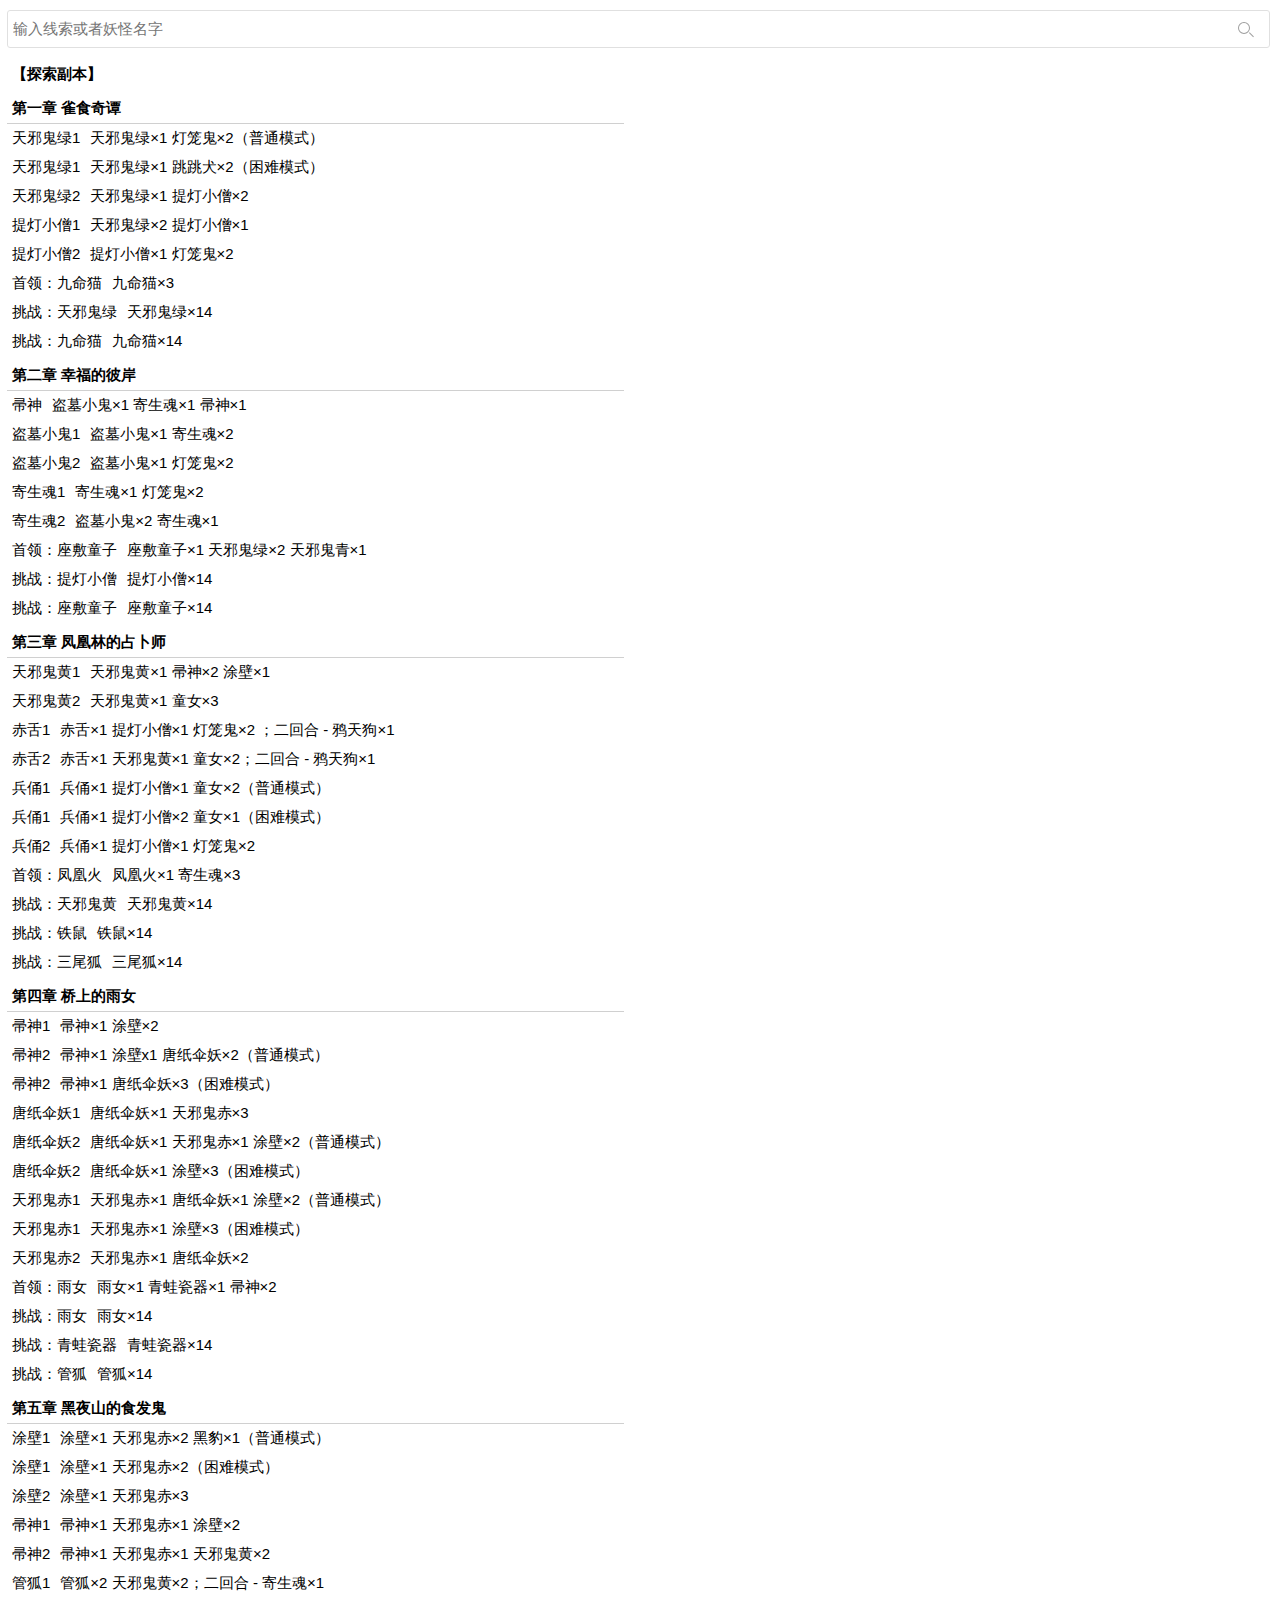
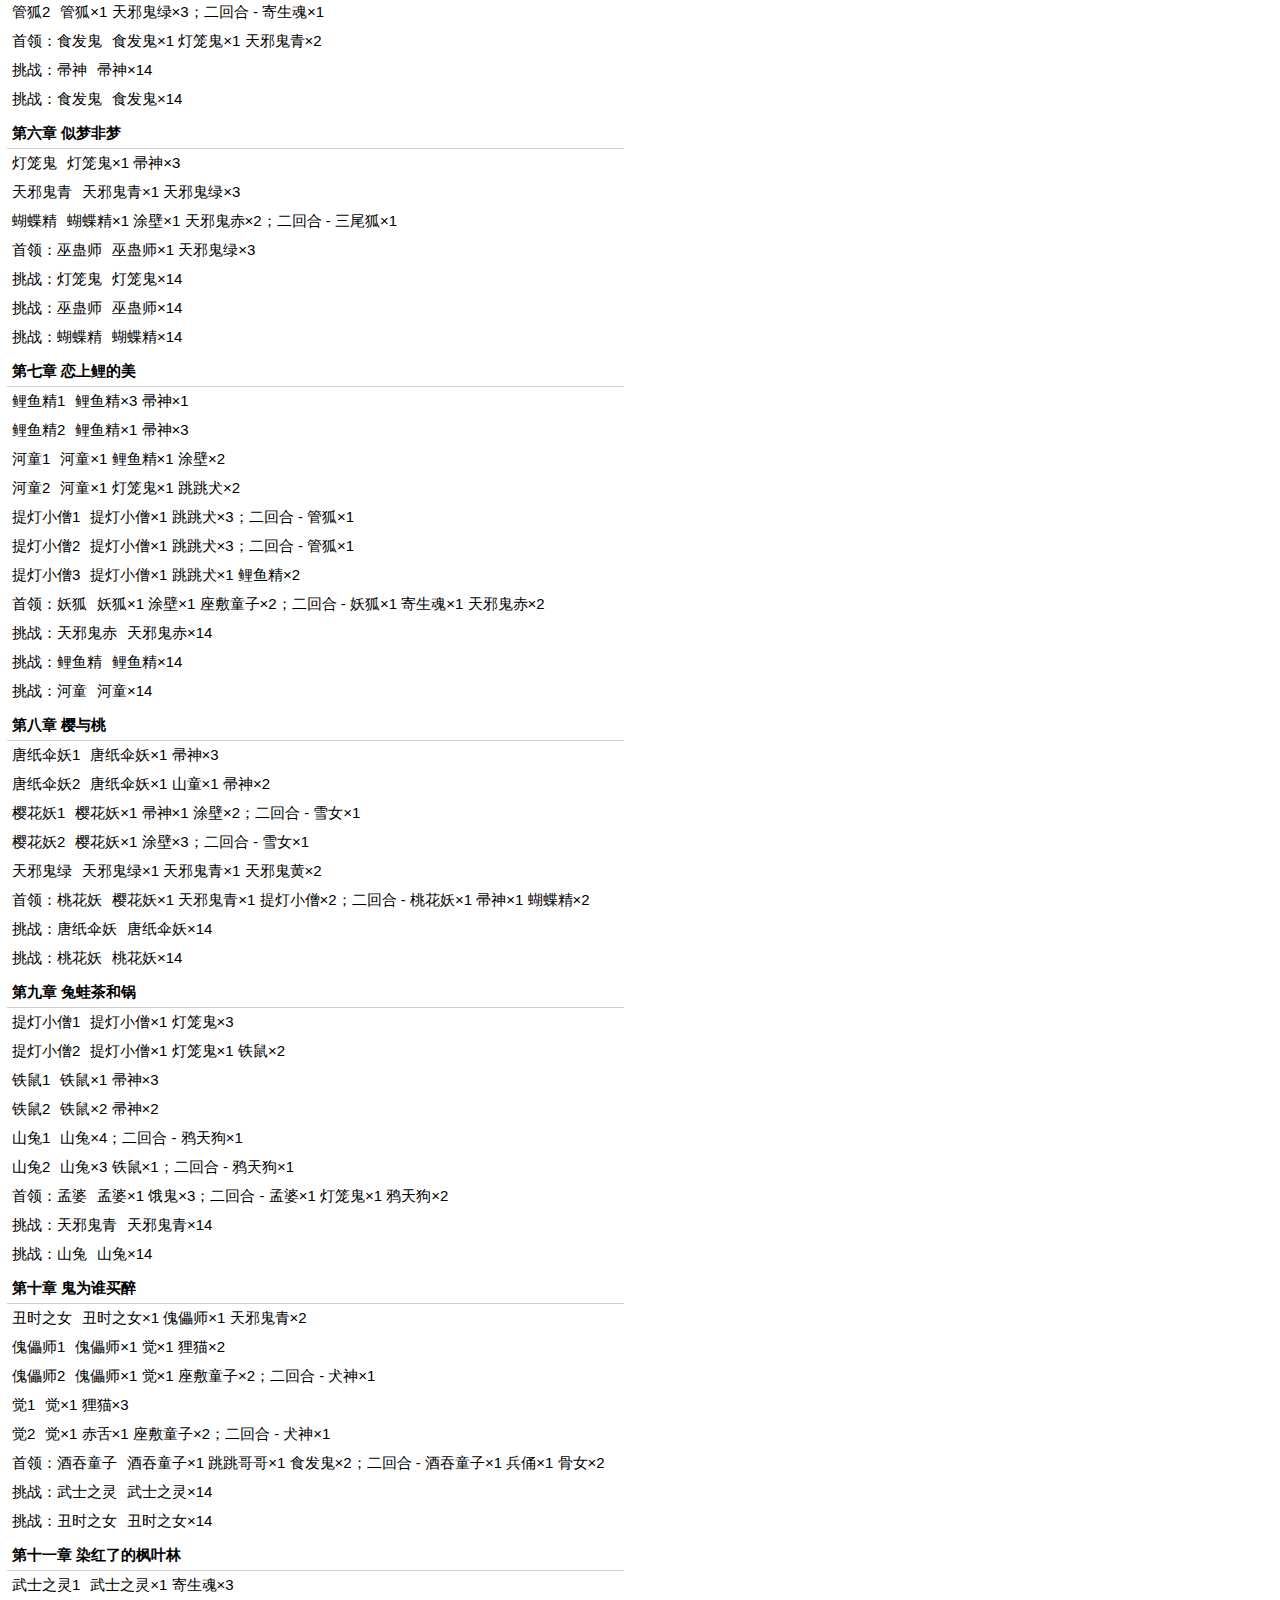
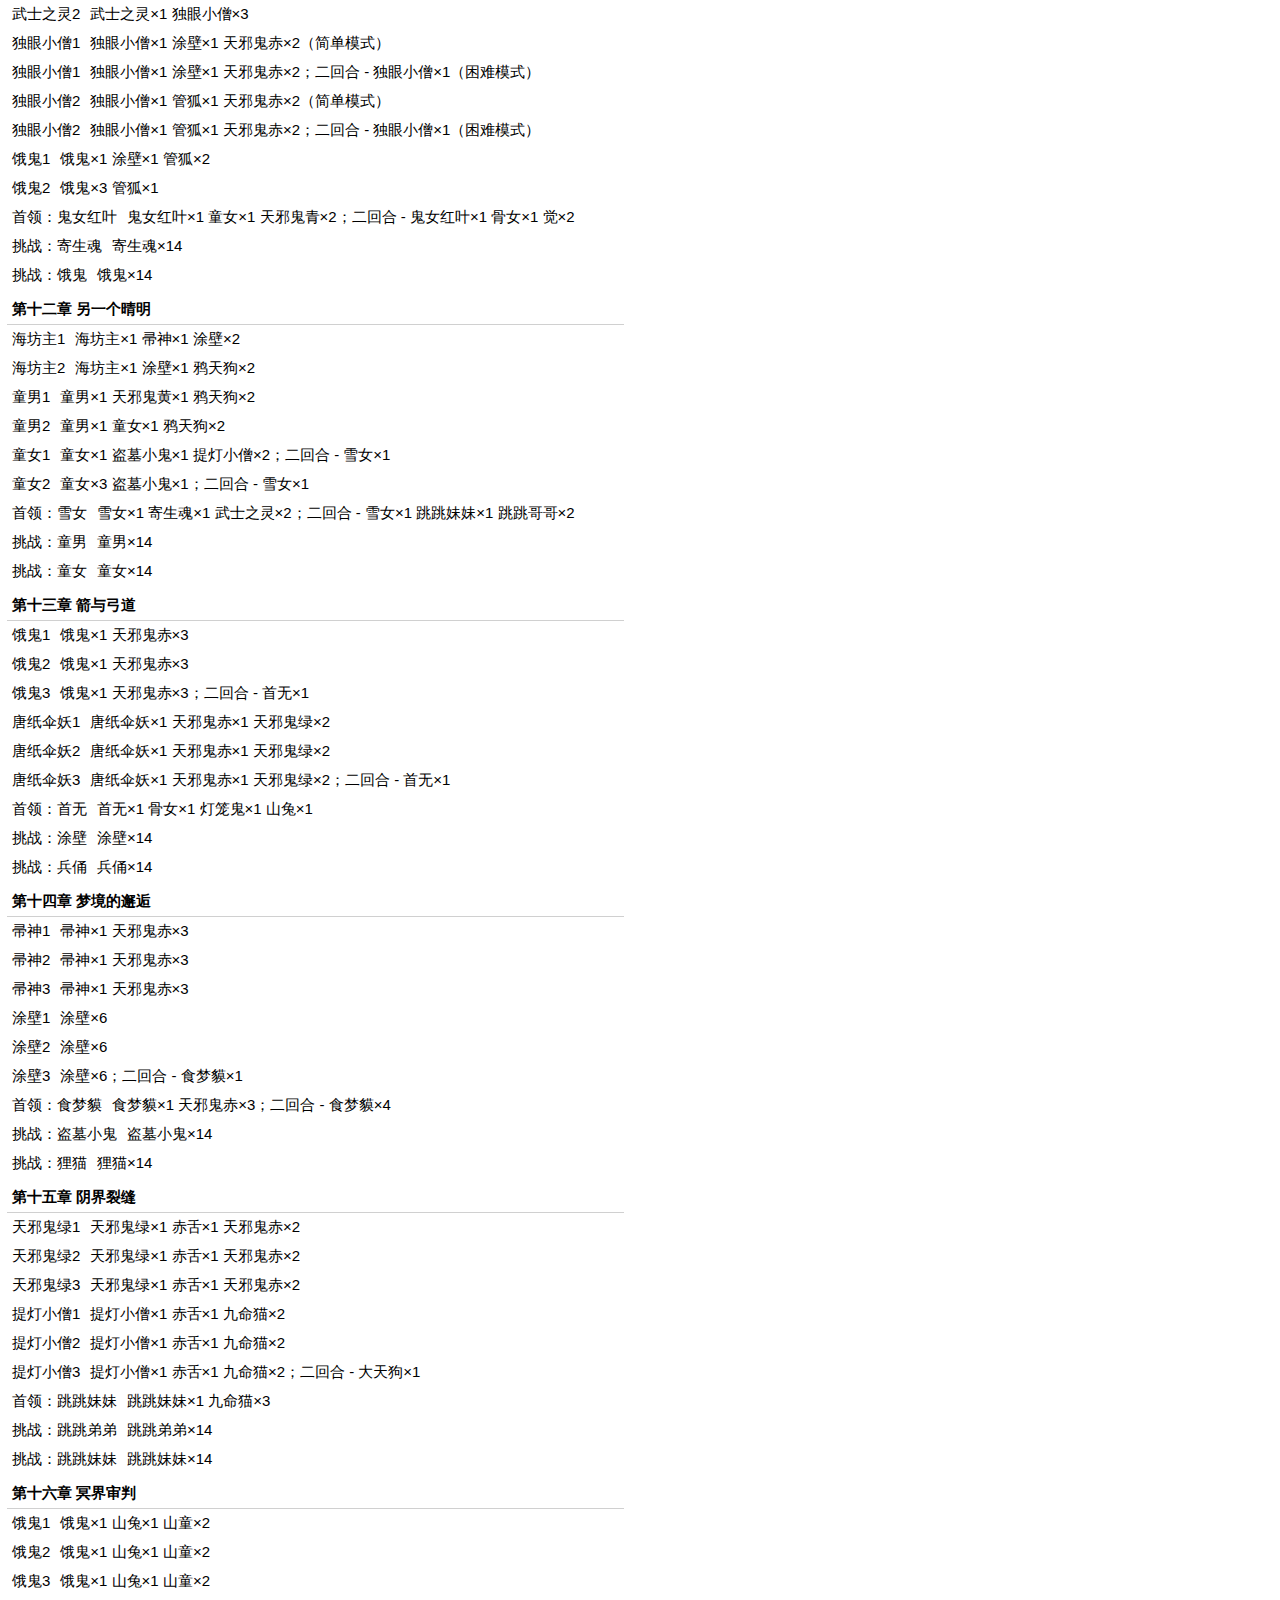
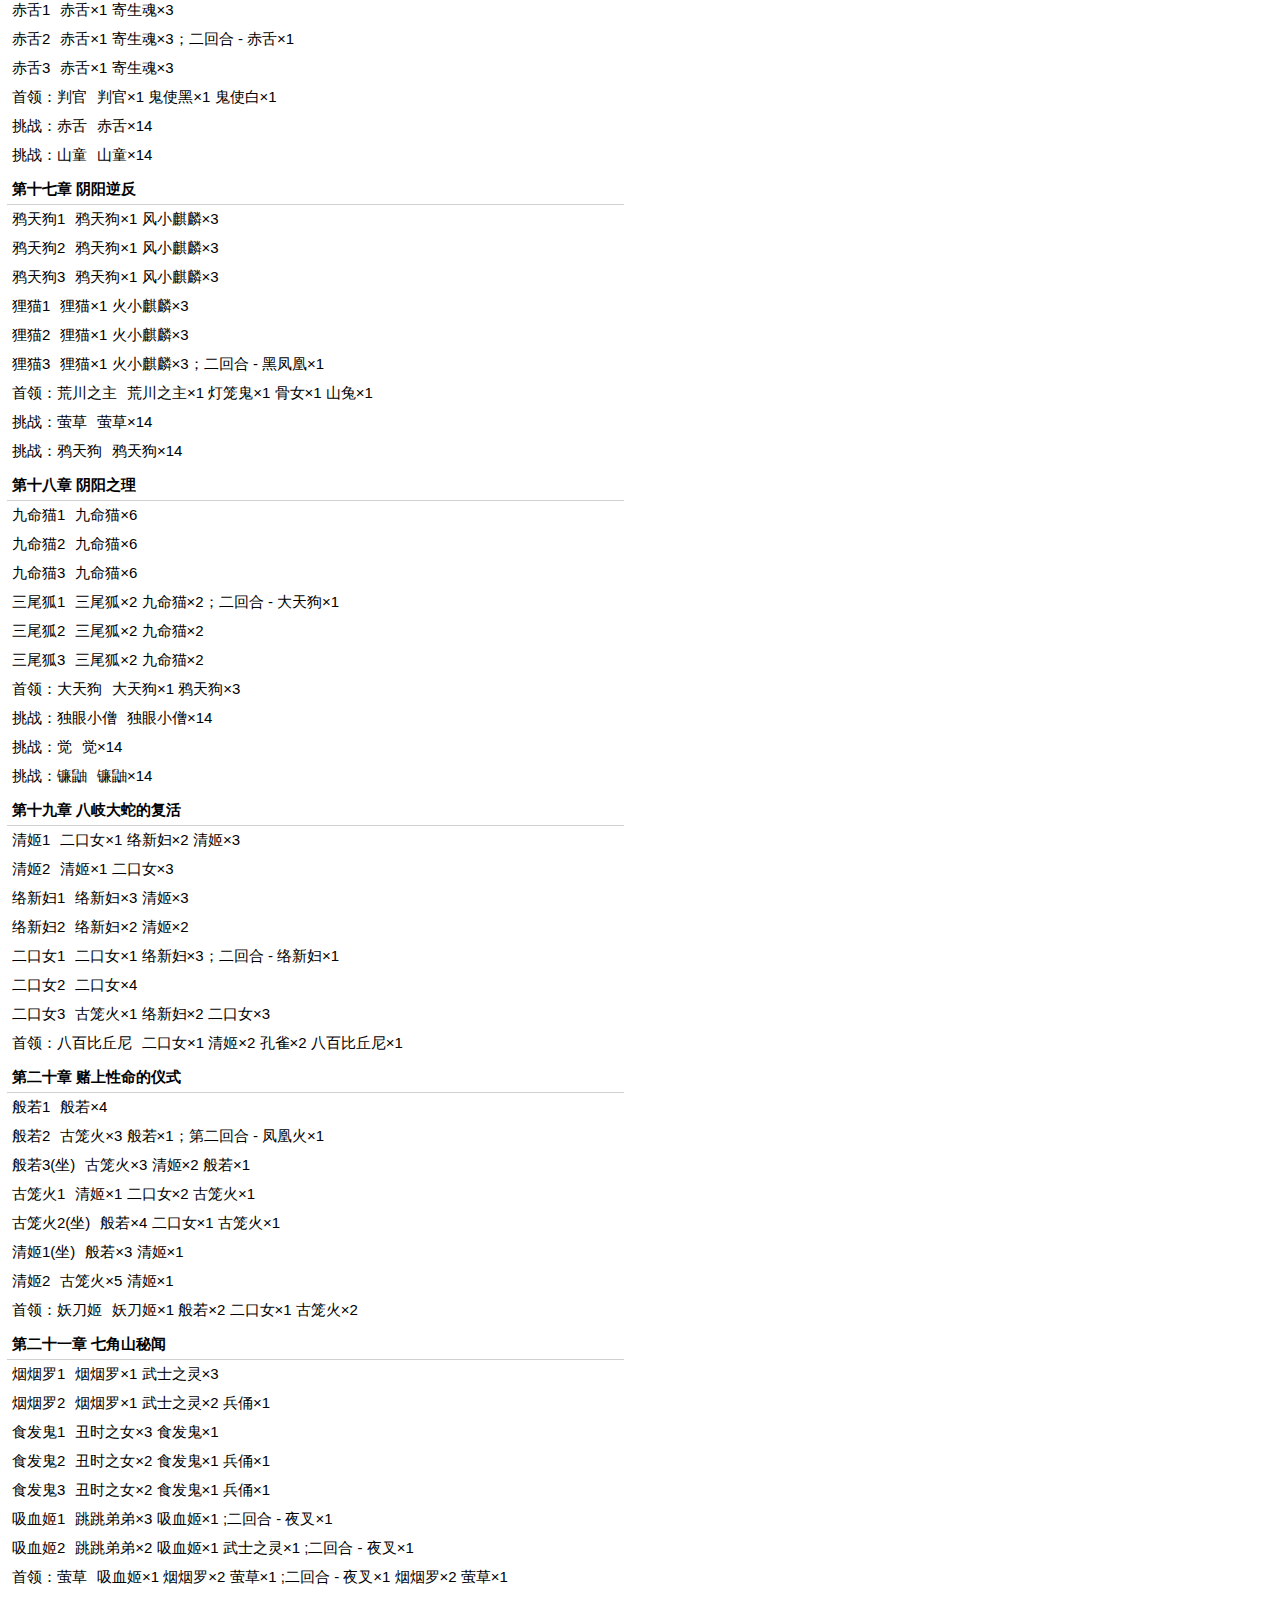
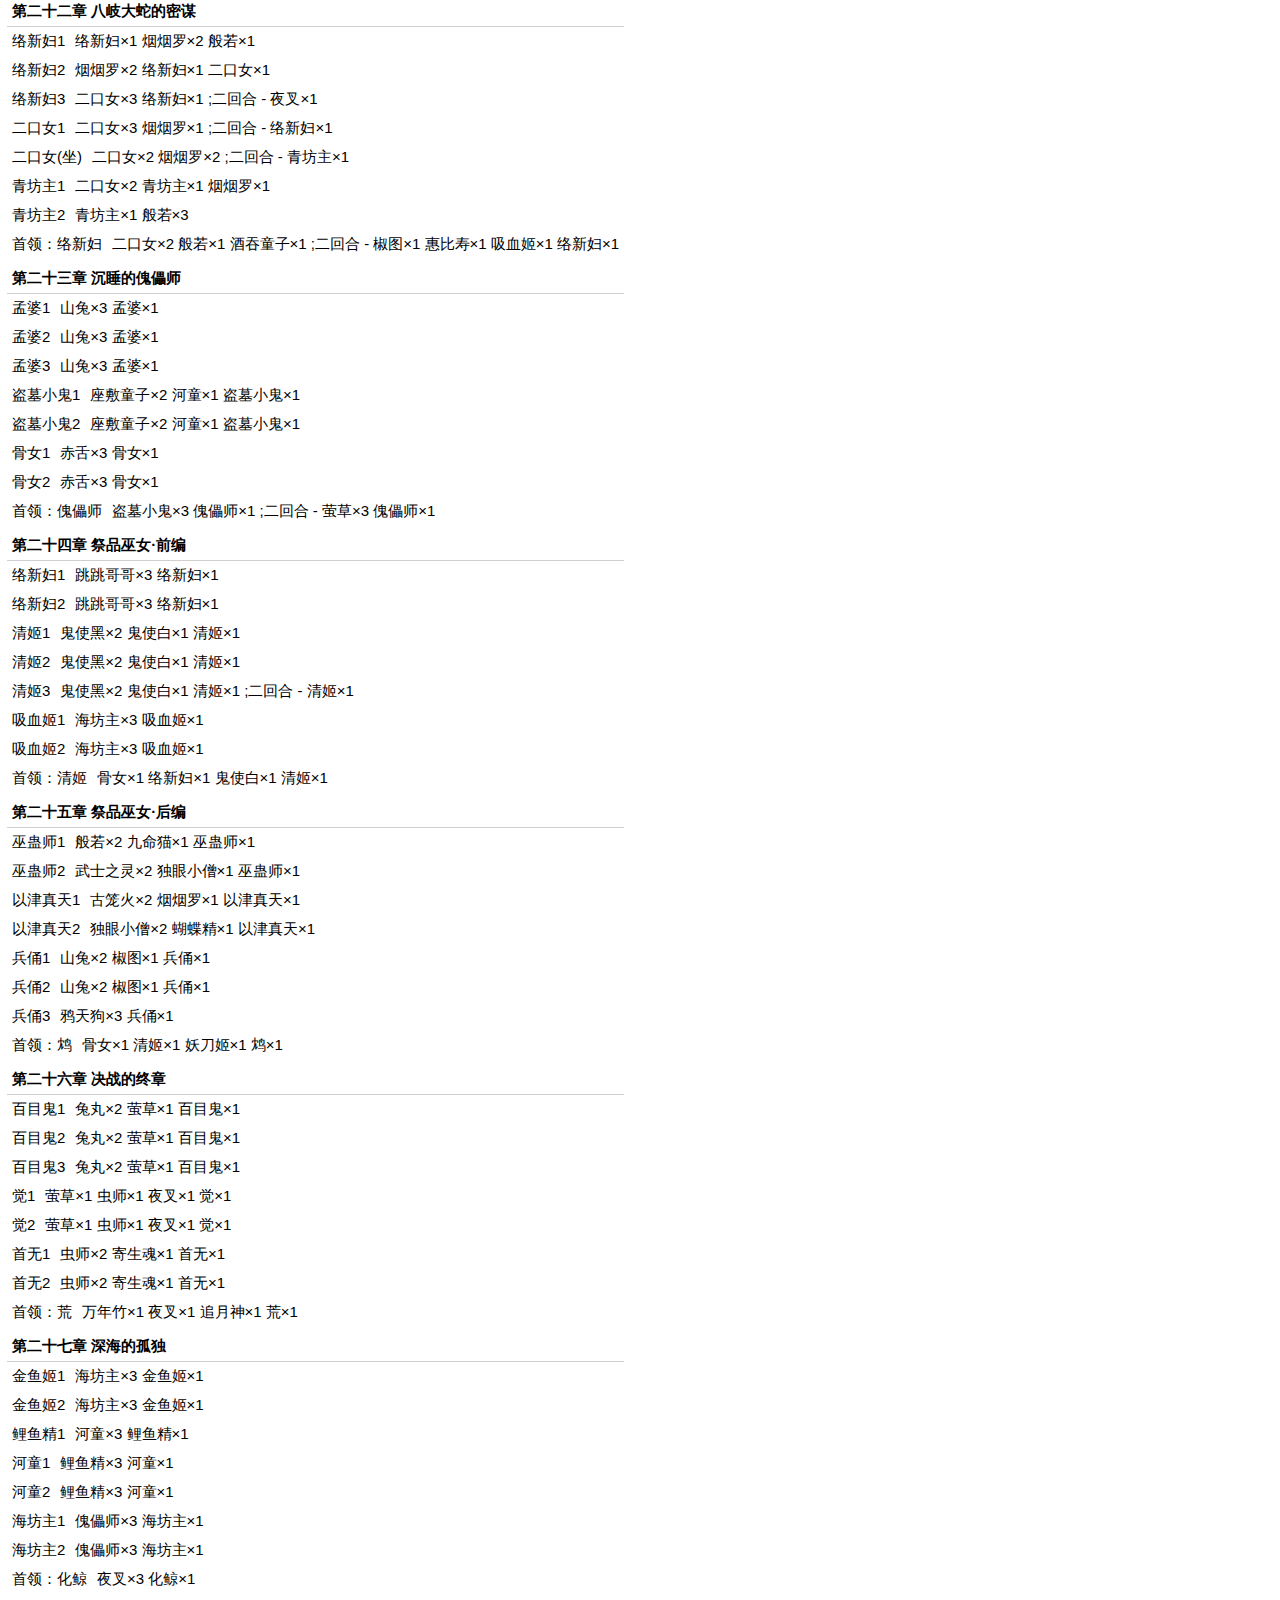
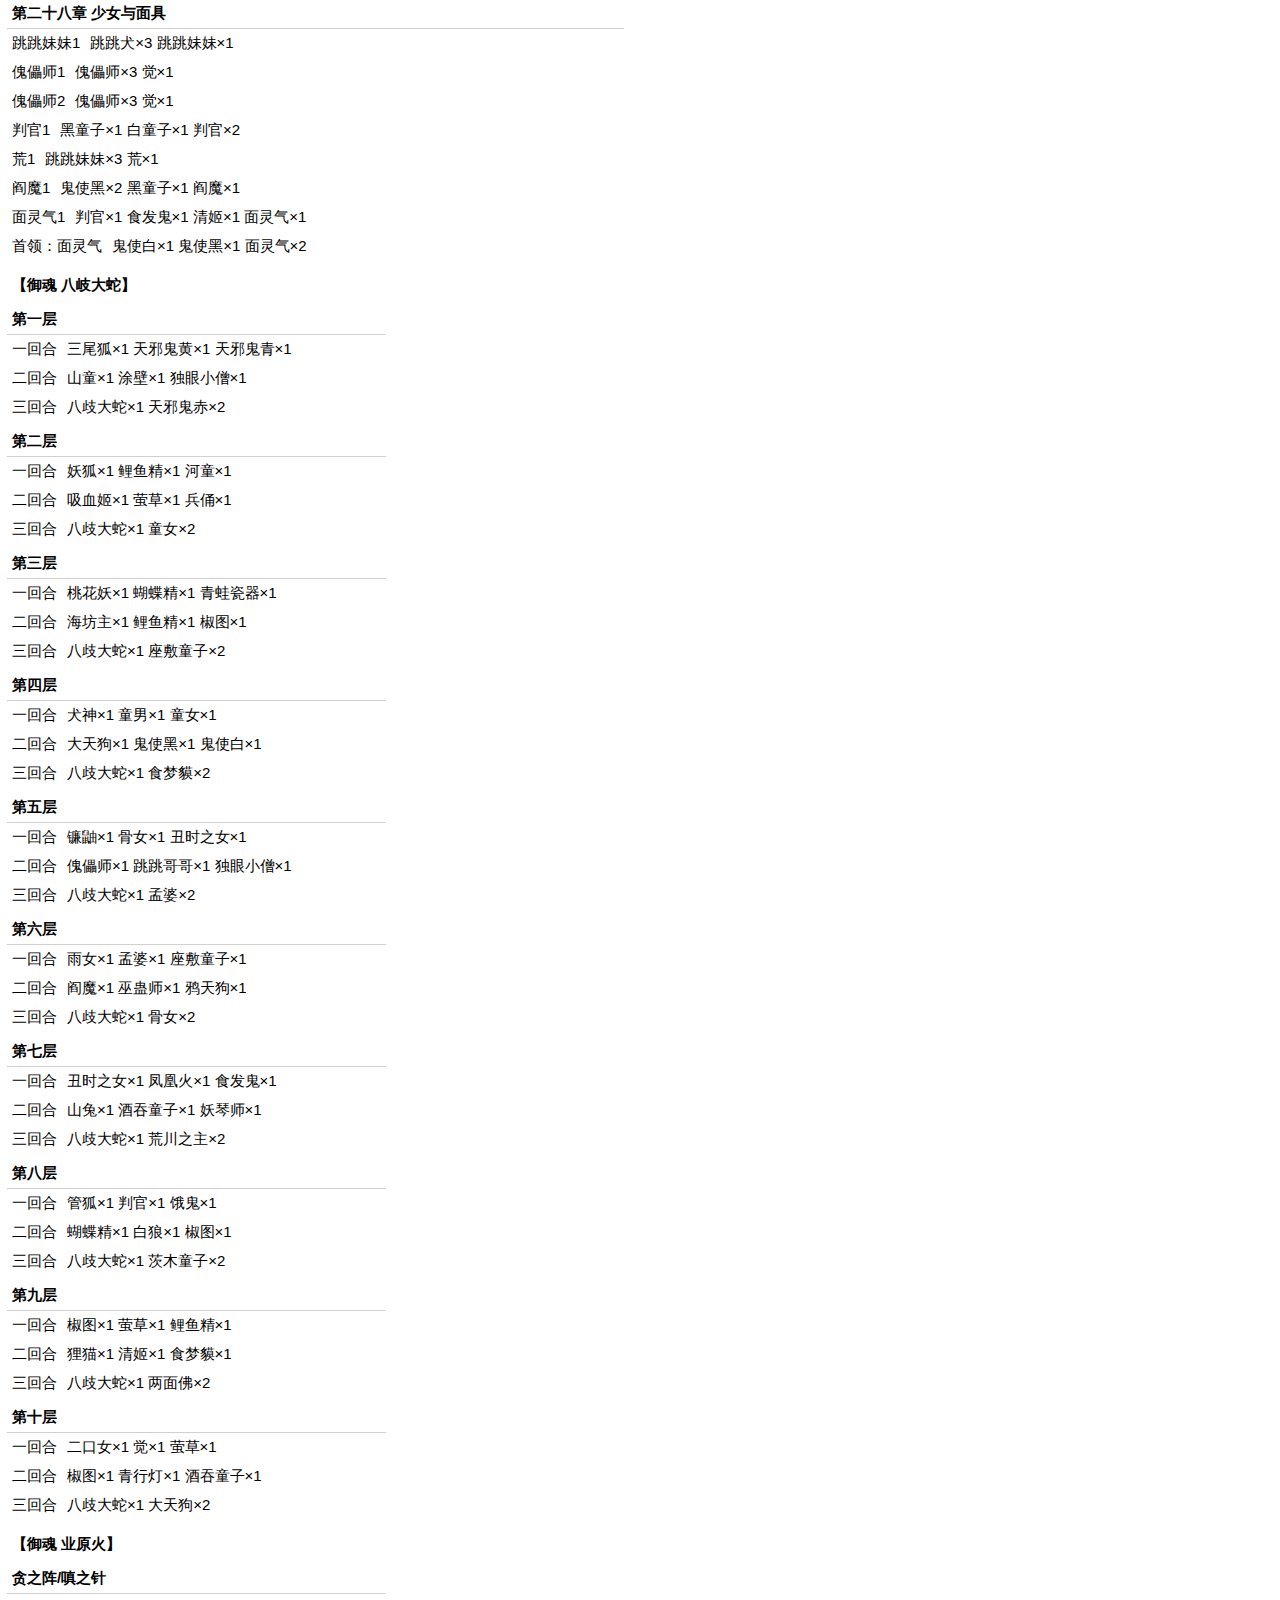
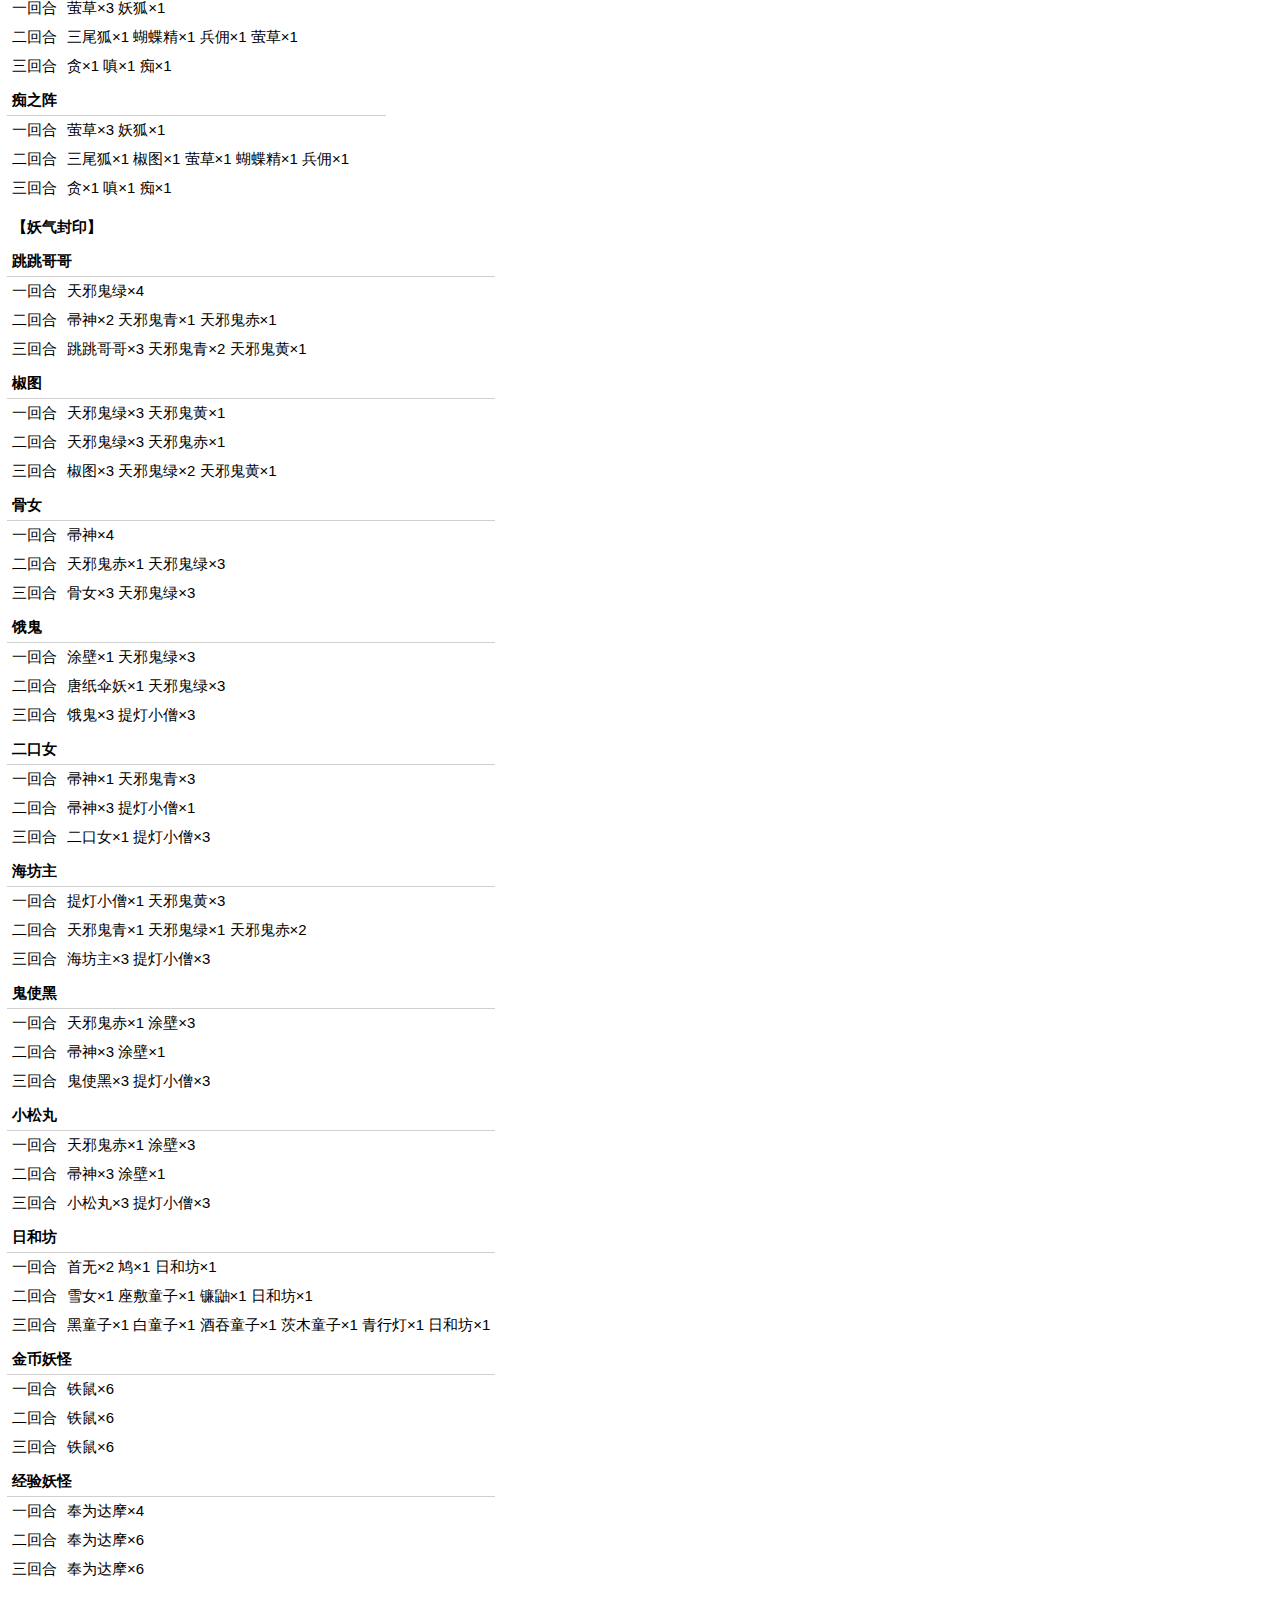
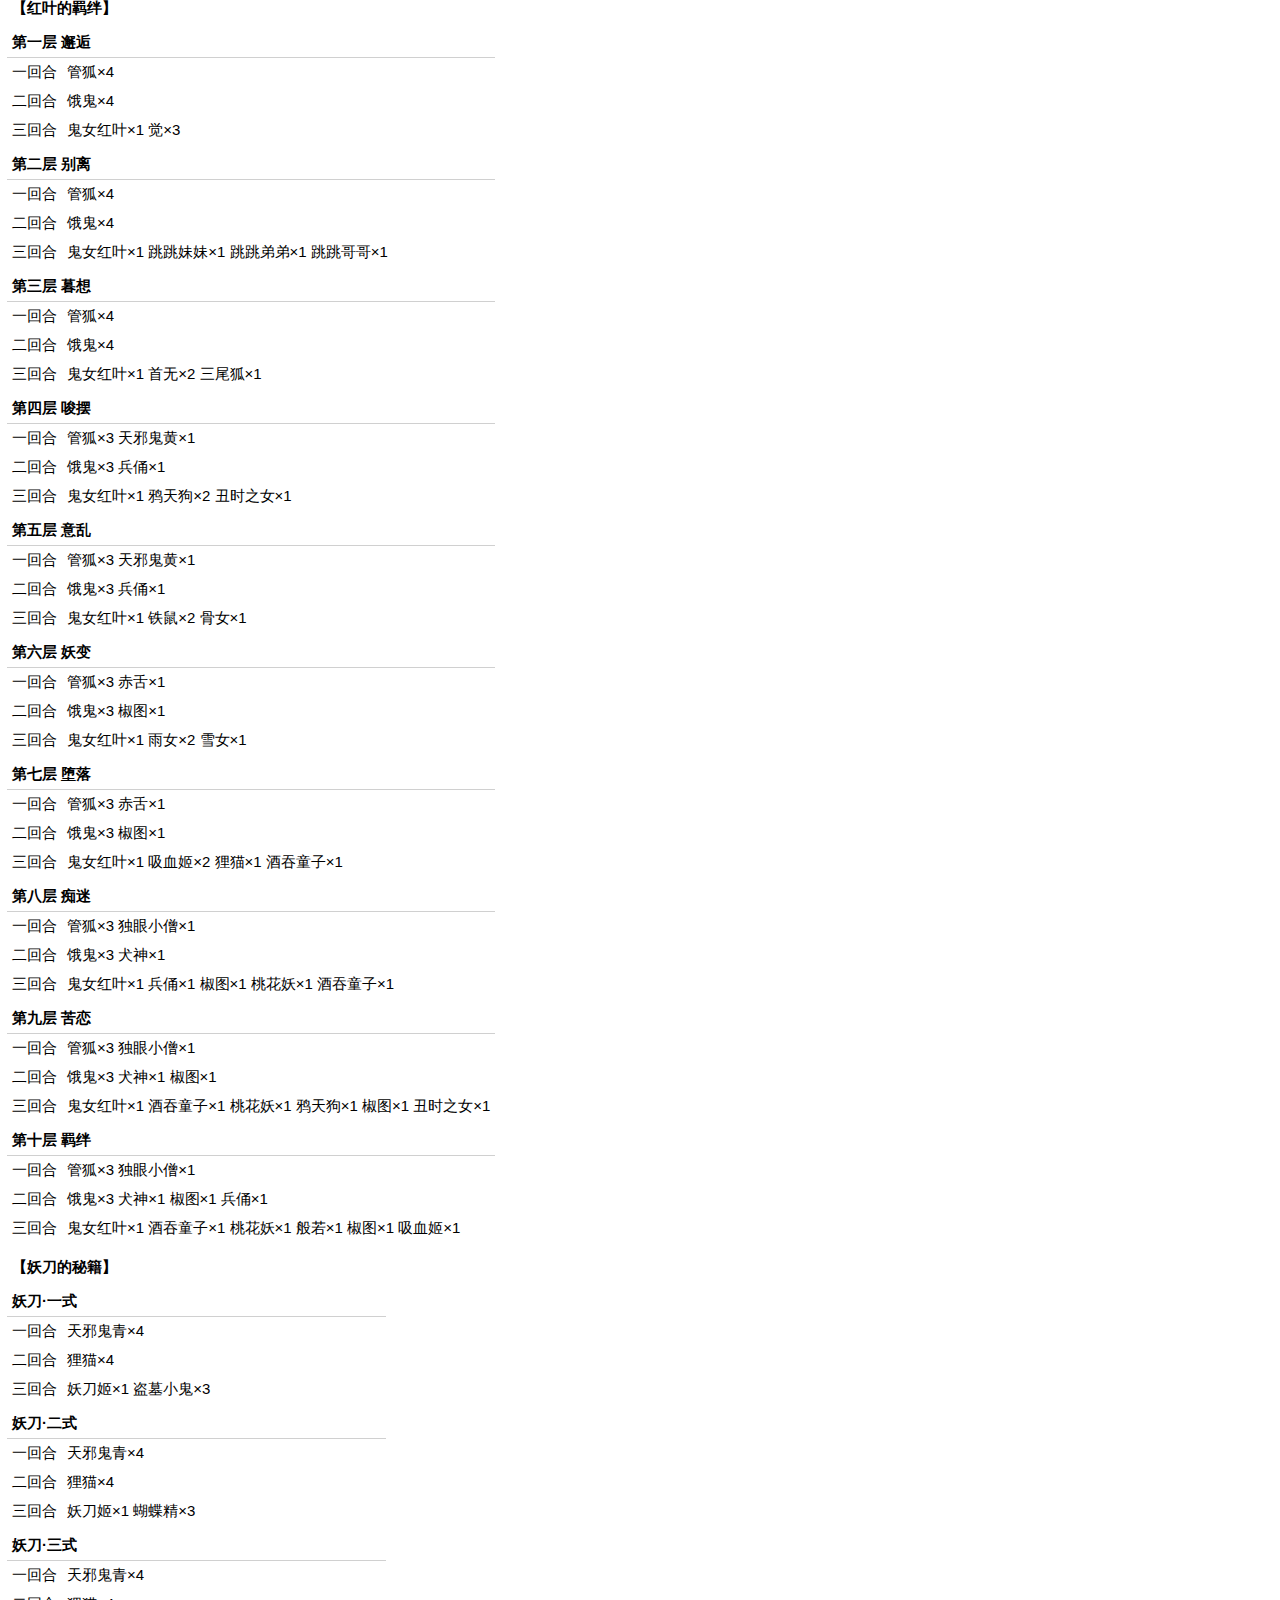
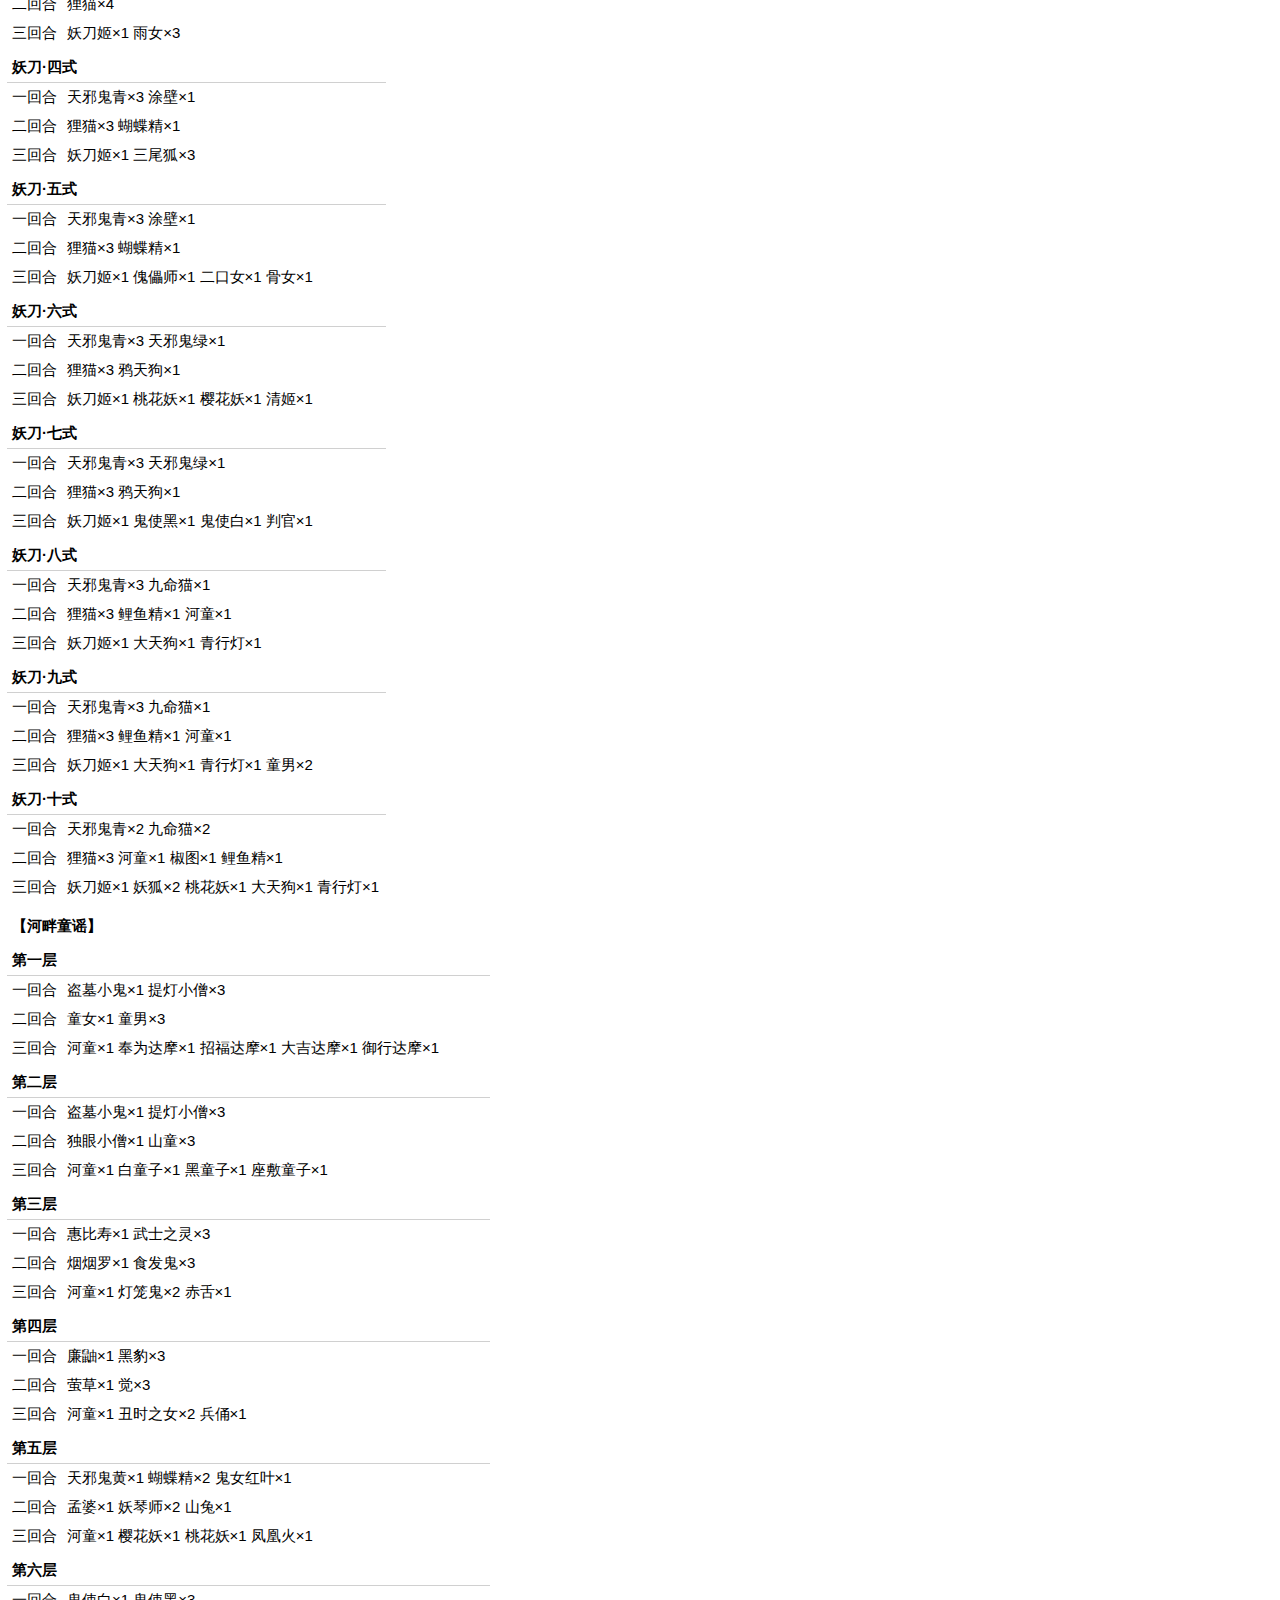
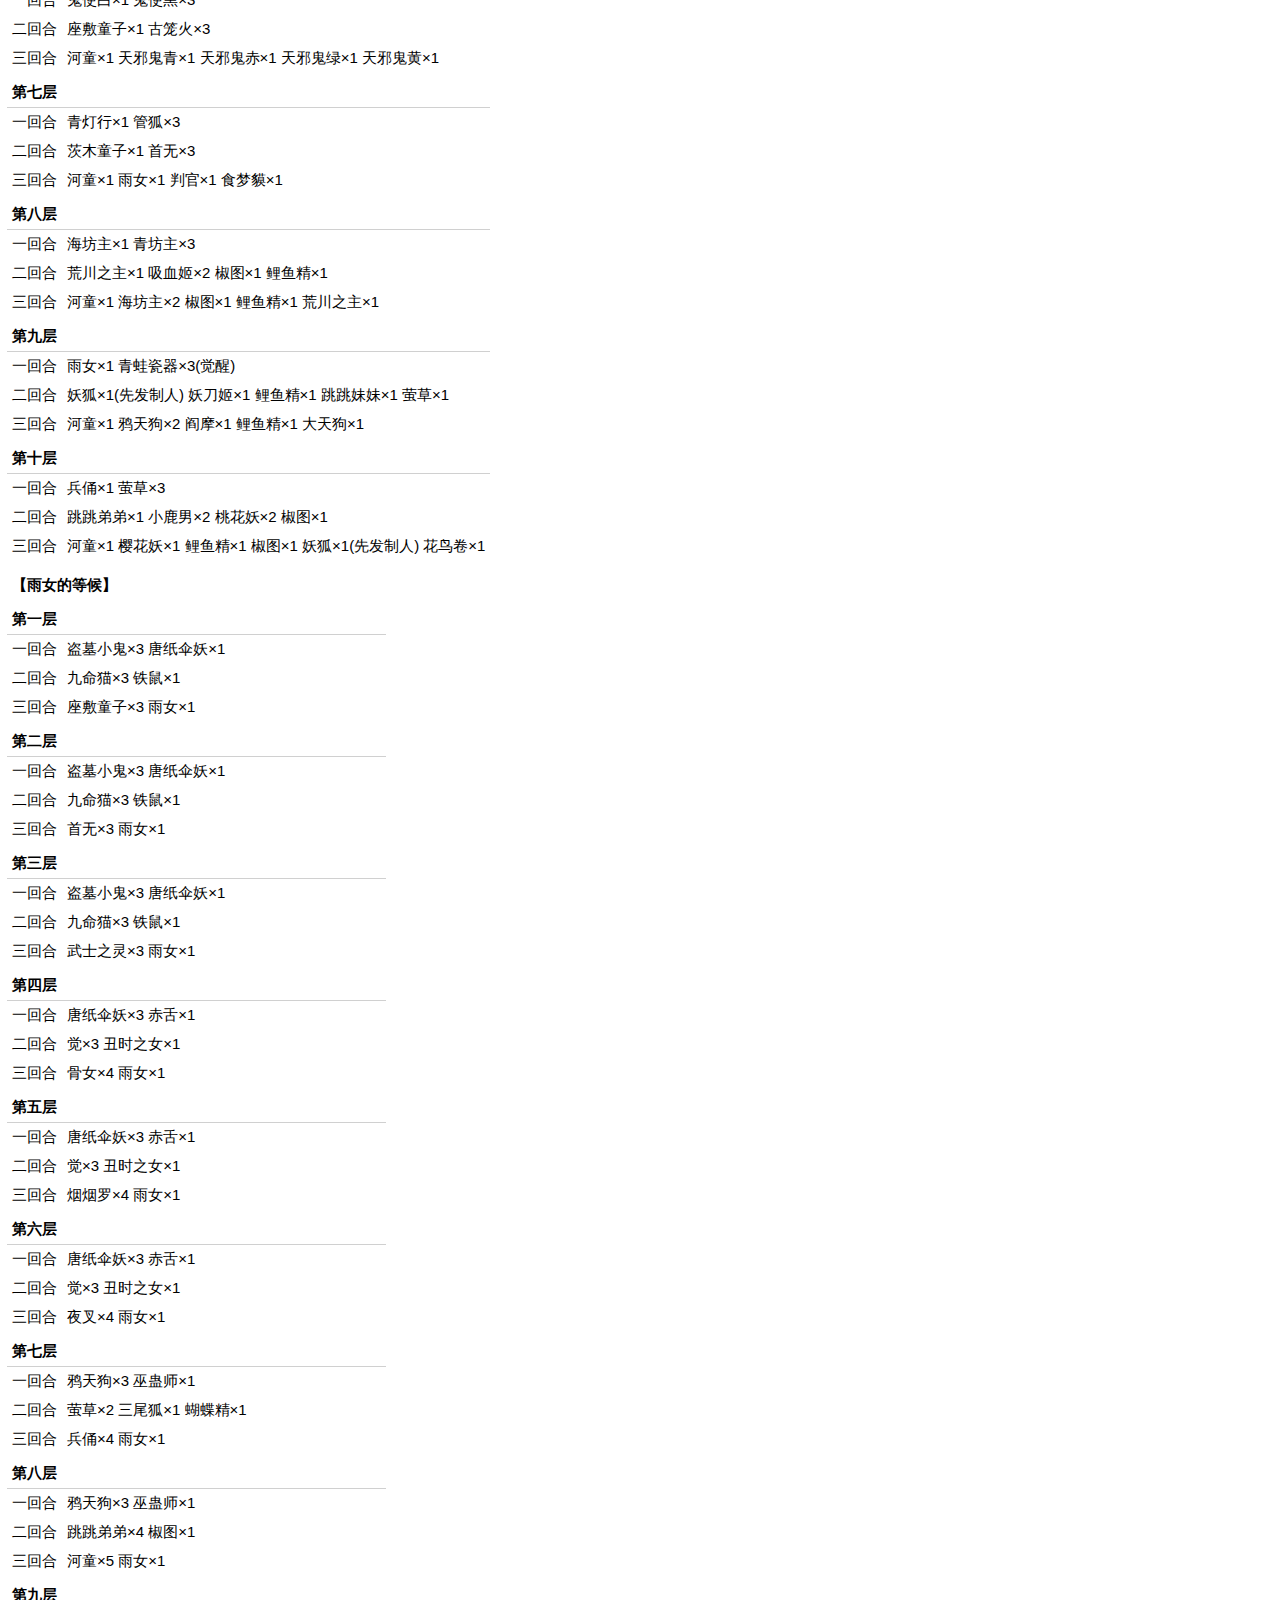
==== commit f89227e4: "Add files via upload" ====
--- a/onmyojiSearch.html
+++ b/onmyojiSearch.html
@@ -2778,7 +2778,7 @@
 				</div>
 				<div class="table-row">
 					<div class="table-cell">二回合</div>
-					<div class="table-cell">妖狐×5 大天狗(薙魂)×1</div>
+					<div class="table-cell">妖狐×4 镰鼬×1 大天狗(薙魂)×1</div>
 				</div>
 				<div class="table-row">
 					<div class="table-cell">三回合</div>
@@ -5151,7 +5151,343 @@
 				</div>
 				<div class="table-row">
 					<div class="table-cell">一回合</div>
-					<div class="table-cell"> 酒吞童子呱×1 一目连呱×1 妖刀姬呱×1 青行灯呱×1 茨木童子呱×1 小鹿男呱×1</div>
+					<div class="table-cell">酒吞童子呱×1 一目连呱×1 妖刀姬呱×1 青行灯呱×1 茨木童子呱×1 小鹿男呱×1</div>
+				</div>
+			</div>
+		</div>
+		
+		<div class="table">
+			<div class="table-caption">【安梦奇缘】</div>
+				
+			<div class="table-row-group chapter">
+				<div class="table-row chapter-header">
+					<div class="table-cell">第一层</div>
+					<div class="table-cell"></div>
+				</div>
+				<div class="table-row">
+					<div class="table-cell">一回合</div>
+					<div class="table-cell">盗墓小鬼×3 赤舌×1</div>
+				</div>
+				<div class="table-row">
+					<div class="table-cell">二回合</div>
+					<div class="table-cell">九命猫×3 唐纸伞妖×1</div>
+				</div>
+				<div class="table-row">
+					<div class="table-cell">三回合</div>
+					<div class="table-cell">食梦貘×5 巫蛊师×1</div>
+				</div>
+			</div>
+			
+			<div class="table-row-group chapter">
+				<div class="table-row chapter-header">
+					<div class="table-cell">第二层</div>
+					<div class="table-cell"></div>
+				</div>
+				<div class="table-row">
+					<div class="table-cell">一回合</div>
+					<div class="table-cell">天邪鬼绿×3 天邪鬼赤×1</div>
+				</div>
+				<div class="table-row">
+					<div class="table-cell">二回合</div>
+					<div class="table-cell">童女×1 童男×1 萤草×1 觉×1</div>
+				</div>
+				<div class="table-row">
+					<div class="table-cell">三回合</div>
+					<div class="table-cell">童女×1 萤草×1 白狼×1 独眼小僧×1 童男×1 食梦貘×1</div>
+				</div>
+			</div>
+			
+			<div class="table-row-group chapter">
+				<div class="table-row chapter-header">
+					<div class="table-cell">第三层</div>
+					<div class="table-cell"></div>
+				</div>
+				<div class="table-row">
+					<div class="table-cell">一回合</div>
+					<div class="table-cell">灯笼鬼×3 铁鼠×1</div>
+				</div>
+				<div class="table-row">
+					<div class="table-cell">二回合</div>
+					<div class="table-cell">鬼使黑×1 匣中少女×1 鬼使白×1 铁鼠×1</div>
+				</div>
+				<div class="table-row">
+					<div class="table-cell">三回合</div>
+					<div class="table-cell">鬼使白×1 判官×1 铁鼠×1 匣中少女×1 鬼使黑×1 食梦貘×1</div>
+				</div>
+			</div>
+			<div class="table-row-group chapter">
+				<div class="table-row chapter-header">
+					<div class="table-cell">第四层</div>
+					<div class="table-cell"></div>
+				</div>
+				<div class="table-row">
+					<div class="table-cell">一回合</div>
+					<div class="table-cell">帚神×3 山兔×1</div>
+				</div>
+				<div class="table-row">
+					<div class="table-cell">二回合</div>
+					<div class="table-cell">管狐×3 孟婆×1</div>
+				</div>
+				<div class="table-row">
+					<div class="table-cell">三回合</div>
+					<div class="table-cell">管狐×1 雪女×1 山兔×1 孟婆×1 山童×1 食梦貘×1</div>
+				</div>
+			</div>
+			
+			<div class="table-row-group chapter">
+				<div class="table-row chapter-header">
+					<div class="table-cell">第五层</div>
+					<div class="table-cell"></div>
+				</div>
+				<div class="table-row">
+					<div class="table-cell">一回合</div>
+					<div class="table-cell">兵俑×2 姑获鸟×1 古笼火×1</div>
+				</div>
+				<div class="table-row">
+					<div class="table-cell">二回合</div>
+					<div class="table-cell">武士之灵×2 兵俑×1 虫师×1</div>
+				</div>
+				<div class="table-row">
+					<div class="table-cell">三回合</div>
+					<div class="table-cell">姑获鸟×1 古笼火×1 一目连×1 虫师×1 雪女×1 食梦貘×1</div>
+				</div>
+			</div>
+			
+			<div class="table-row-group chapter">
+				<div class="table-row chapter-header">
+					<div class="table-cell">第六层</div>
+					<div class="table-cell"></div>
+				</div>
+				<div class="table-row">
+					<div class="table-cell">一回合</div>
+					<div class="table-cell">黑童子×2 白童子×1 薰×1</div>
+				</div>
+				<div class="table-row">
+					<div class="table-cell">二回合</div>
+					<div class="table-cell">镰鼬×2 兵俑×1 山风×1</div>
+				</div>
+				<div class="table-row">
+					<div class="table-cell">三回合</div>
+					<div class="table-cell">万年竹×2 镰鼬×1 薰×1 山风×1 食梦貘×1</div>
+				</div>
+			</div>
+			
+			<div class="table-row-group chapter">
+				<div class="table-row chapter-header">
+					<div class="table-cell">第七层</div>
+					<div class="table-cell"></div>
+				</div>
+				<div class="table-row">
+					<div class="table-cell">一回合</div>
+					<div class="table-cell">天邪鬼青×2 丑时之女×1 犬神×1</div>
+				</div>
+				<div class="table-row">
+					<div class="table-cell">二回合</div>
+					<div class="table-cell">清姬×2 樱花妖×1 百目鬼×1</div>
+				</div>
+				<div class="table-row">
+					<div class="table-cell">三回合</div>
+					<div class="table-cell">妖刀姬×1 犬神×1 猫掌柜×1 清姬×1 丑时之女×1 食梦貘×1</div>
+				</div>
+			</div>
+			
+			<div class="table-row-group chapter">
+				<div class="table-row chapter-header">
+					<div class="table-cell">第八层</div>
+					<div class="table-cell"></div>
+				</div>
+				<div class="table-row">
+					<div class="table-cell">一回合</div>
+					<div class="table-cell">三尾狐×2 兵俑×1 骨女×1</div>
+				</div>
+				<div class="table-row">
+					<div class="table-cell">二回合</div>
+					<div class="table-cell">骨女×3 鸩×1</div>
+				</div>
+				<div class="table-row">
+					<div class="table-cell">三回合</div>
+					<div class="table-cell">清姬×2 灯笼鬼×1 鸩×1 樱花妖×1 食梦貘×1</div>
+				</div>
+			</div>
+			
+			<div class="table-row-group chapter">
+				<div class="table-row chapter-header">
+					<div class="table-cell">第九层</div>
+					<div class="table-cell"></div>
+				</div>
+				<div class="table-row">
+					<div class="table-cell">一回合</div>
+					<div class="table-cell">辉夜姬×1 凤凰火×1 玉藻前×1 镰鼬×1 清姬×1 食梦貘×1</div>
+				</div>
+			</div>
+			
+			<div class="table-row-group chapter">
+				<div class="table-row chapter-header">
+					<div class="table-cell">第十层</div>
+					<div class="table-cell"></div>
+				</div>
+				<div class="table-row">
+					<div class="table-cell">一回合</div>
+					<div class="table-cell">狸猫×1 蝴蝶精×1 小松丸×1 茨木童子×1 鸦天狗×1 食梦貘×1</div>
+				</div>
+			</div>
+			
+			<div class="table-row-group chapter">
+				<div class="table-row chapter-header">
+					<div class="table-cell">番外</div>
+					<div class="table-cell"></div>
+				</div>
+				<div class="table-row">
+					<div class="table-cell">一回合</div>
+					<div class="table-cell">童男×1 童女×1 鬼女红叶×1 雪女×1 大天狗×1 食梦貘×1</div>
+				</div>
+			</div>
+		</div>
+		
+		<div class="table">
+			<div class="table-caption">【浪客远道】</div>
+				
+			<div class="table-row-group chapter">
+				<div class="table-row chapter-header">
+					<div class="table-cell">第一层</div>
+					<div class="table-cell"></div>
+				</div>
+				<div class="table-row">
+					<div class="table-cell">一回合</div>
+					<div class="table-cell">天邪鬼青×4</div>
+				</div>
+				<div class="table-row">
+					<div class="table-cell">二回合</div>
+					<div class="table-cell">天邪鬼绿×3 食梦貘×1</div>
+				</div>
+				<div class="table-row">
+					<div class="table-cell">三回合</div>
+					<div class="table-cell">食梦貘×5 犬神×1</div>
+				</div>
+			</div>
+			
+			<div class="table-row-group chapter">
+				<div class="table-row chapter-header">
+					<div class="table-cell">第二层</div>
+					<div class="table-cell"></div>
+				</div>
+				<div class="table-row">
+					<div class="table-cell">一回合</div>
+					<div class="table-cell">天邪鬼赤×4</div>
+				</div>
+				<div class="table-row">
+					<div class="table-cell">二回合</div>
+					<div class="table-cell">天邪鬼黄×3 铁鼠×1</div>
+				</div>
+				<div class="table-row">
+					<div class="table-cell">三回合</div>
+					<div class="table-cell">铁鼠×5 犬神×1</div>
+				</div>
+			</div>
+			
+			<div class="table-row-group chapter">
+				<div class="table-row chapter-header">
+					<div class="table-cell">第三层</div>
+					<div class="table-cell"></div>
+				</div>
+				<div class="table-row">
+					<div class="table-cell">一回合</div>
+					<div class="table-cell">灯笼鬼×3 傀儡师×1</div>
+				</div>
+				<div class="table-row">
+					<div class="table-cell">二回合</div>
+					<div class="table-cell">跳跳弟弟×3 傀儡师×1</div>
+				</div>
+				<div class="table-row">
+					<div class="table-cell">三回合</div>
+					<div class="table-cell">傀儡师×5 犬神×1</div>
+				</div>
+			</div>
+			<div class="table-row-group chapter">
+				<div class="table-row chapter-header">
+					<div class="table-cell">第四层</div>
+					<div class="table-cell"></div>
+				</div>
+				<div class="table-row">
+					<div class="table-cell">一回合</div>
+					<div class="table-cell">鬼使白×1 鬼使黑×1 黑童子×1 白童子×1 犬神×1</div>
+				</div>
+			</div>
+			
+			<div class="table-row-group chapter">
+				<div class="table-row chapter-header">
+					<div class="table-cell">第五层</div>
+					<div class="table-cell"></div>
+				</div>
+				<div class="table-row">
+					<div class="table-cell">一回合</div>
+					<div class="table-cell">久次良×1 九命猫×1 鸦天狗×1 姑获鸟×1 犬神×1</div>
+				</div>
+			</div>
+			
+			<div class="table-row-group chapter">
+				<div class="table-row chapter-header">
+					<div class="table-cell">第六层</div>
+					<div class="table-cell"></div>
+				</div>
+				<div class="table-row">
+					<div class="table-cell">一回合</div>
+					<div class="table-cell">人面树×1 日和坊×1 白藏主×1 蝴蝶精×1 犬神×1</div>
+				</div>
+			</div>
+			
+			<div class="table-row-group chapter">
+				<div class="table-row chapter-header">
+					<div class="table-cell">第七层</div>
+					<div class="table-cell"></div>
+				</div>
+				<div class="table-row">
+					<div class="table-cell">一回合</div>
+					<div class="table-cell">数珠×1 萤草×1 兵俑×1 椒图×1 海忍×1 犬神×1</div>
+				</div>
+			</div>
+			
+			<div class="table-row-group chapter">
+				<div class="table-row chapter-header">
+					<div class="table-cell">第八层</div>
+					<div class="table-cell"></div>
+				</div>
+				<div class="table-row">
+					<div class="table-cell">一回合</div>
+					<div class="table-cell">童男×1 骨女×1 跳跳哥哥×1 樱花妖×1 童女×1 犬神×1</div>
+				</div>
+			</div>
+			
+			<div class="table-row-group chapter">
+				<div class="table-row chapter-header">
+					<div class="table-cell">第九层</div>
+					<div class="table-cell"></div>
+				</div>
+				<div class="table-row">
+					<div class="table-cell">一回合</div>
+					<div class="table-cell">百目鬼×1 雨女×1 孟婆×1 鸩×1 凤凰火×1 犬神×1</div>
+				</div>
+			</div>
+			
+			<div class="table-row-group chapter">
+				<div class="table-row chapter-header">
+					<div class="table-cell">第十层</div>
+					<div class="table-cell"></div>
+				</div>
+				<div class="table-row">
+					<div class="table-cell">一回合</div>
+					<div class="table-cell">吸血姬×1 鬼童丸×1 鬼切×1 椒图×1 万年竹×1 犬神×1</div>
+				</div>
+			</div>
+			
+			<div class="table-row-group chapter">
+				<div class="table-row chapter-header">
+					<div class="table-cell">番外</div>
+					<div class="table-cell"></div>
+				</div>
+				<div class="table-row">
+					<div class="table-cell">一回合</div>
+					<div class="table-cell">一反木绵×1 大天狗×1 小松丸×1 彼岸花×1 入殓师×1 犬神×1</div>
 				</div>
 			</div>
 		</div>
